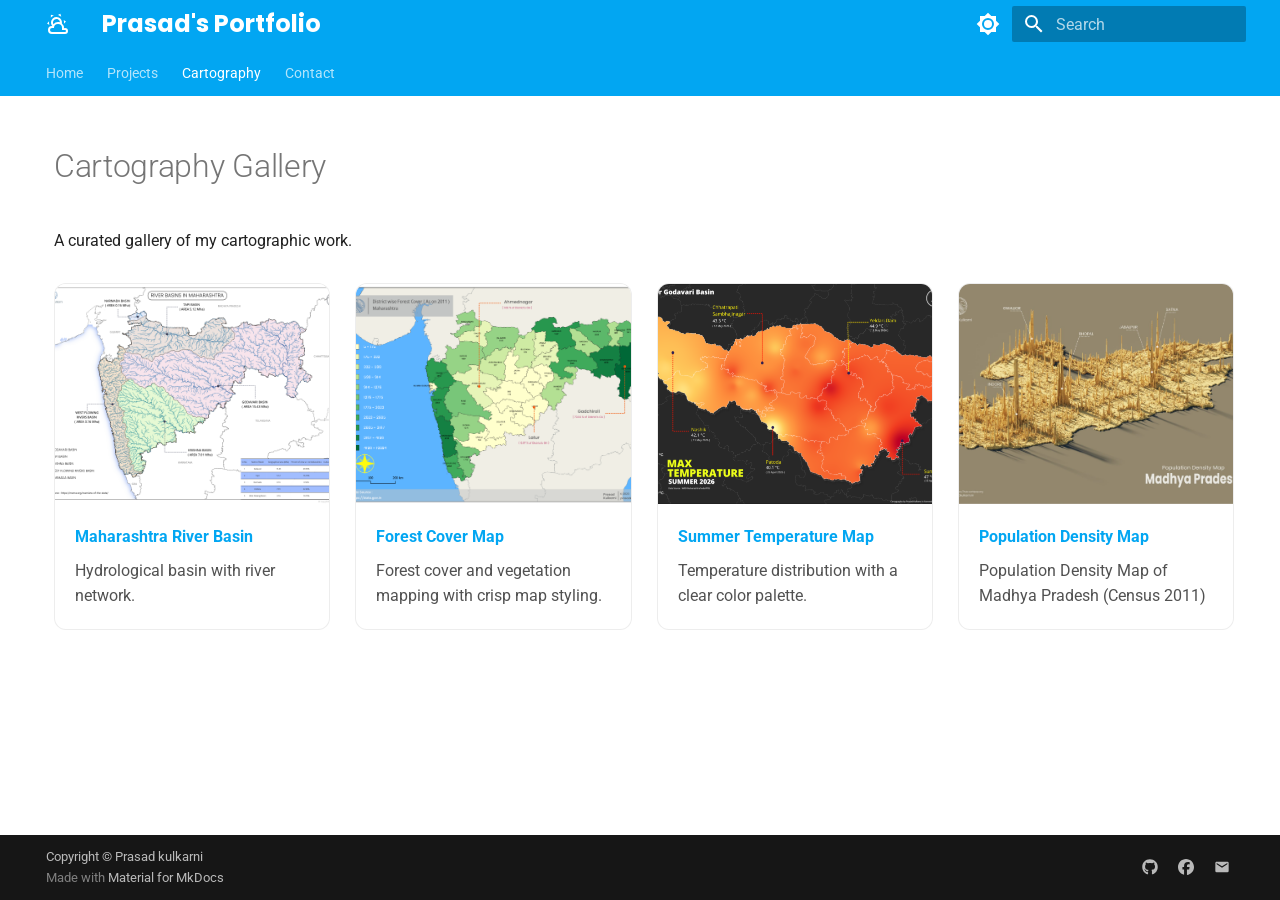
==== cartography/index.html @ f1de68cf "Deployed 03bf643 with MkDocs version: 1.6.1" ====
<!doctype html>
<html lang="en" class="no-js">
  <head>
    
      <meta charset="utf-8">
      <meta name="viewport" content="width=device-width,initial-scale=1">
      
        <meta name="description" content="Portfolio of Prasad Kulkarni — GIS, Remote Sensing, and Spatial Data Science">
      
      
        <meta name="author" content="Prasad Kulkarni">
      
      
      
        <link rel="prev" href="../projects/Daily-Rainfall-From-IMD-Gridded-Data/">
      
      
        <link rel="next" href="../contact/">
      
      
        
      
      
      <link rel="icon" href="../assets/images/favicon.png">
      <meta name="generator" content="mkdocs-1.6.1, mkdocs-material-9.7.6">
    
    
      
        <title>Cartography - Prasad's Portfolio</title>
      
    
    
      <link rel="stylesheet" href="../assets/stylesheets/main.484c7ddc.min.css">
      
        
        <link rel="stylesheet" href="../assets/stylesheets/palette.ab4e12ef.min.css">
      
      


    
    
      
    
    
      
        
        
        <link rel="preconnect" href="https://fonts.gstatic.com" crossorigin>
        <link rel="stylesheet" href="https://fonts.googleapis.com/css?family=Roboto:300,300i,400,400i,700,700i%7CRoboto+Mono:400,400i,700,700i&display=fallback">
        <style>:root{--md-text-font:"Roboto";--md-code-font:"Roboto Mono"}</style>
      
    
    
      <link rel="stylesheet" href="../assets/css/extra.css">
    
    <script>__md_scope=new URL("..",location),__md_hash=e=>[...e].reduce(((e,_)=>(e<<5)-e+_.charCodeAt(0)),0),__md_get=(e,_=localStorage,t=__md_scope)=>JSON.parse(_.getItem(t.pathname+"."+e)),__md_set=(e,_,t=localStorage,a=__md_scope)=>{try{t.setItem(a.pathname+"."+e,JSON.stringify(_))}catch(e){}}</script>
    
      

    
    
  </head>
  
  
    
    
      
    
    
    
    
    <body dir="ltr" data-md-color-scheme="default" data-md-color-primary="light-blue" data-md-color-accent="indigo">
  
    
    <input class="md-toggle" data-md-toggle="drawer" type="checkbox" id="__drawer" autocomplete="off">
    <input class="md-toggle" data-md-toggle="search" type="checkbox" id="__search" autocomplete="off">
    <label class="md-overlay" for="__drawer"></label>
    <div data-md-component="skip">
      
        
        <a href="#cartography-gallery" class="md-skip">
          Skip to content
        </a>
      
    </div>
    <div data-md-component="announce">
      
    </div>
    
    
      

<header class="md-header" data-md-component="header">
  <nav class="md-header__inner md-grid" aria-label="Header">
    <a href=".." title="Prasad&#39;s Portfolio" class="md-header__button md-logo" aria-label="Prasad's Portfolio" data-md-component="logo">
      
  
  <svg xmlns="http://www.w3.org/2000/svg" viewBox="0 0 24 24"><path d="M12.74 5.47c2.36 1.03 3.61 3.56 3.18 5.99A6 6 0 0 1 18 16v.17a3 3 0 0 1 1-.17 3 3 0 0 1 3 3 3 3 0 0 1-3 3H6a4 4 0 0 1-4-4 4 4 0 0 1 4-4h.27C5 12.45 4.6 10.24 5.5 8.26a5.49 5.49 0 0 1 7.24-2.79m-.81 1.83c-1.77-.8-3.84.01-4.62 1.77-.46 1.02-.38 2.15.1 3.06A5.99 5.99 0 0 1 12 10c.7 0 1.38.12 2 .34a3.51 3.51 0 0 0-2.07-3.04m1.62-3.66c-.55-.24-1.1-.41-1.67-.52l2.49-1.3.9 2.89a7.7 7.7 0 0 0-1.72-1.07m-7.46.8c-.49.35-.92.75-1.29 1.19l.11-2.81 2.96.68c-.62.21-1.22.53-1.78.94M18 9.71c-.09-.59-.22-1.16-.41-1.71l2.38 1.5-2.05 2.23c.11-.65.13-1.33.08-2.02M3.04 11.3c.07.6.2 1.17.39 1.7l-2.37-1.5L3.1 9.28c-.1.65-.13 1.33-.06 2.02M19 18h-3v-2a4 4 0 0 0-4-4 4 4 0 0 0-4 4H6a2 2 0 0 0-2 2 2 2 0 0 0 2 2h13a1 1 0 0 0 1-1 1 1 0 0 0-1-1"/></svg>

    </a>
    <label class="md-header__button md-icon" for="__drawer">
      
      <svg xmlns="http://www.w3.org/2000/svg" viewBox="0 0 24 24"><path d="M3 6h18v2H3zm0 5h18v2H3zm0 5h18v2H3z"/></svg>
    </label>
    <div class="md-header__title" data-md-component="header-title">
      <div class="md-header__ellipsis">
        <div class="md-header__topic">
          <span class="md-ellipsis">
            Prasad's Portfolio
          </span>
        </div>
        <div class="md-header__topic" data-md-component="header-topic">
          <span class="md-ellipsis">
            
              Cartography
            
          </span>
        </div>
      </div>
    </div>
    
      
        <form class="md-header__option" data-md-component="palette">
  
    
    
    
    <input class="md-option" data-md-color-media="" data-md-color-scheme="default" data-md-color-primary="light-blue" data-md-color-accent="indigo"  aria-label="Switch to dark mode"  type="radio" name="__palette" id="__palette_0">
    
      <label class="md-header__button md-icon" title="Switch to dark mode" for="__palette_1" hidden>
        <svg xmlns="http://www.w3.org/2000/svg" viewBox="0 0 24 24"><path d="M12 8a4 4 0 0 0-4 4 4 4 0 0 0 4 4 4 4 0 0 0 4-4 4 4 0 0 0-4-4m0 10a6 6 0 0 1-6-6 6 6 0 0 1 6-6 6 6 0 0 1 6 6 6 6 0 0 1-6 6m8-9.31V4h-4.69L12 .69 8.69 4H4v4.69L.69 12 4 15.31V20h4.69L12 23.31 15.31 20H20v-4.69L23.31 12z"/></svg>
      </label>
    
  
    
    
    
    <input class="md-option" data-md-color-media="" data-md-color-scheme="slate" data-md-color-primary="black" data-md-color-accent="indigo"  aria-label="Switch to light mode"  type="radio" name="__palette" id="__palette_1">
    
      <label class="md-header__button md-icon" title="Switch to light mode" for="__palette_0" hidden>
        <svg xmlns="http://www.w3.org/2000/svg" viewBox="0 0 24 24"><path d="M12 18c-.89 0-1.74-.2-2.5-.55C11.56 16.5 13 14.42 13 12s-1.44-4.5-3.5-5.45C10.26 6.2 11.11 6 12 6a6 6 0 0 1 6 6 6 6 0 0 1-6 6m8-9.31V4h-4.69L12 .69 8.69 4H4v4.69L.69 12 4 15.31V20h4.69L12 23.31 15.31 20H20v-4.69L23.31 12z"/></svg>
      </label>
    
  
</form>
      
    
    
      <script>var palette=__md_get("__palette");if(palette&&palette.color){if("(prefers-color-scheme)"===palette.color.media){var media=matchMedia("(prefers-color-scheme: light)"),input=document.querySelector(media.matches?"[data-md-color-media='(prefers-color-scheme: light)']":"[data-md-color-media='(prefers-color-scheme: dark)']");palette.color.media=input.getAttribute("data-md-color-media"),palette.color.scheme=input.getAttribute("data-md-color-scheme"),palette.color.primary=input.getAttribute("data-md-color-primary"),palette.color.accent=input.getAttribute("data-md-color-accent")}for(var[key,value]of Object.entries(palette.color))document.body.setAttribute("data-md-color-"+key,value)}</script>
    
    
    
      
      
        <label class="md-header__button md-icon" for="__search">
          
          <svg xmlns="http://www.w3.org/2000/svg" viewBox="0 0 24 24"><path d="M9.5 3A6.5 6.5 0 0 1 16 9.5c0 1.61-.59 3.09-1.56 4.23l.27.27h.79l5 5-1.5 1.5-5-5v-.79l-.27-.27A6.52 6.52 0 0 1 9.5 16 6.5 6.5 0 0 1 3 9.5 6.5 6.5 0 0 1 9.5 3m0 2C7 5 5 7 5 9.5S7 14 9.5 14 14 12 14 9.5 12 5 9.5 5"/></svg>
        </label>
        <div class="md-search" data-md-component="search" role="dialog">
  <label class="md-search__overlay" for="__search"></label>
  <div class="md-search__inner" role="search">
    <form class="md-search__form" name="search">
      <input type="text" class="md-search__input" name="query" aria-label="Search" placeholder="Search" autocapitalize="off" autocorrect="off" autocomplete="off" spellcheck="false" data-md-component="search-query" required>
      <label class="md-search__icon md-icon" for="__search">
        
        <svg xmlns="http://www.w3.org/2000/svg" viewBox="0 0 24 24"><path d="M9.5 3A6.5 6.5 0 0 1 16 9.5c0 1.61-.59 3.09-1.56 4.23l.27.27h.79l5 5-1.5 1.5-5-5v-.79l-.27-.27A6.52 6.52 0 0 1 9.5 16 6.5 6.5 0 0 1 3 9.5 6.5 6.5 0 0 1 9.5 3m0 2C7 5 5 7 5 9.5S7 14 9.5 14 14 12 14 9.5 12 5 9.5 5"/></svg>
        
        <svg xmlns="http://www.w3.org/2000/svg" viewBox="0 0 24 24"><path d="M20 11v2H8l5.5 5.5-1.42 1.42L4.16 12l7.92-7.92L13.5 5.5 8 11z"/></svg>
      </label>
      <nav class="md-search__options" aria-label="Search">
        
        <button type="reset" class="md-search__icon md-icon" title="Clear" aria-label="Clear" tabindex="-1">
          
          <svg xmlns="http://www.w3.org/2000/svg" viewBox="0 0 24 24"><path d="M19 6.41 17.59 5 12 10.59 6.41 5 5 6.41 10.59 12 5 17.59 6.41 19 12 13.41 17.59 19 19 17.59 13.41 12z"/></svg>
        </button>
      </nav>
      
    </form>
    <div class="md-search__output">
      <div class="md-search__scrollwrap" tabindex="0" data-md-scrollfix>
        <div class="md-search-result" data-md-component="search-result">
          <div class="md-search-result__meta">
            Initializing search
          </div>
          <ol class="md-search-result__list" role="presentation"></ol>
        </div>
      </div>
    </div>
  </div>
</div>
      
    
    
  </nav>
  
</header>
    
    <div class="md-container" data-md-component="container">
      
      
        
          
            
<nav class="md-tabs" aria-label="Tabs" data-md-component="tabs">
  <div class="md-grid">
    <ul class="md-tabs__list">
      
        
  
  
  
  
    <li class="md-tabs__item">
      <a href=".." class="md-tabs__link">
        
  
  
    
  
  Home

      </a>
    </li>
  

      
        
  
  
  
  
    
    
      <li class="md-tabs__item">
        <a href="../projects/" class="md-tabs__link">
          
  
  
  Projects

        </a>
      </li>
    
  

      
        
  
  
  
    
  
  
    <li class="md-tabs__item md-tabs__item--active">
      <a href="./" class="md-tabs__link">
        
  
  
    
  
  Cartography

      </a>
    </li>
  

      
        
  
  
  
  
    <li class="md-tabs__item">
      <a href="../contact/" class="md-tabs__link">
        
  
  
    
  
  Contact

      </a>
    </li>
  

      
    </ul>
  </div>
</nav>
          
        
      
      <main class="md-main" data-md-component="main">
        <div class="md-main__inner md-grid">
          
            
              
                
              
              <div class="md-sidebar md-sidebar--primary" data-md-component="sidebar" data-md-type="navigation" >
                <div class="md-sidebar__scrollwrap">
                  <div class="md-sidebar__inner">
                    


  


<nav class="md-nav md-nav--primary md-nav--lifted" aria-label="Navigation" data-md-level="0">
  <label class="md-nav__title" for="__drawer">
    <a href=".." title="Prasad&#39;s Portfolio" class="md-nav__button md-logo" aria-label="Prasad's Portfolio" data-md-component="logo">
      
  
  <svg xmlns="http://www.w3.org/2000/svg" viewBox="0 0 24 24"><path d="M12.74 5.47c2.36 1.03 3.61 3.56 3.18 5.99A6 6 0 0 1 18 16v.17a3 3 0 0 1 1-.17 3 3 0 0 1 3 3 3 3 0 0 1-3 3H6a4 4 0 0 1-4-4 4 4 0 0 1 4-4h.27C5 12.45 4.6 10.24 5.5 8.26a5.49 5.49 0 0 1 7.24-2.79m-.81 1.83c-1.77-.8-3.84.01-4.62 1.77-.46 1.02-.38 2.15.1 3.06A5.99 5.99 0 0 1 12 10c.7 0 1.38.12 2 .34a3.51 3.51 0 0 0-2.07-3.04m1.62-3.66c-.55-.24-1.1-.41-1.67-.52l2.49-1.3.9 2.89a7.7 7.7 0 0 0-1.72-1.07m-7.46.8c-.49.35-.92.75-1.29 1.19l.11-2.81 2.96.68c-.62.21-1.22.53-1.78.94M18 9.71c-.09-.59-.22-1.16-.41-1.71l2.38 1.5-2.05 2.23c.11-.65.13-1.33.08-2.02M3.04 11.3c.07.6.2 1.17.39 1.7l-2.37-1.5L3.1 9.28c-.1.65-.13 1.33-.06 2.02M19 18h-3v-2a4 4 0 0 0-4-4 4 4 0 0 0-4 4H6a2 2 0 0 0-2 2 2 2 0 0 0 2 2h13a1 1 0 0 0 1-1 1 1 0 0 0-1-1"/></svg>

    </a>
    Prasad's Portfolio
  </label>
  
  <ul class="md-nav__list" data-md-scrollfix>
    
      
      
  
  
  
  
    <li class="md-nav__item">
      <a href=".." class="md-nav__link">
        
  
  
  <span class="md-ellipsis">
    
  
    Home
  

    
  </span>
  
  

      </a>
    </li>
  

    
      
      
  
  
  
  
    
    
    
    
      
      
    
    
    <li class="md-nav__item md-nav__item--nested">
      
        
        
        <input class="md-nav__toggle md-toggle " type="checkbox" id="__nav_2" >
        
          
          <label class="md-nav__link" for="__nav_2" id="__nav_2_label" tabindex="0">
            
  
  
  <span class="md-ellipsis">
    
  
    Projects
  

    
  </span>
  
  

            <span class="md-nav__icon md-icon"></span>
          </label>
        
        <nav class="md-nav" data-md-level="1" aria-labelledby="__nav_2_label" aria-expanded="false">
          <label class="md-nav__title" for="__nav_2">
            <span class="md-nav__icon md-icon"></span>
            
  
    Projects
  

          </label>
          <ul class="md-nav__list" data-md-scrollfix>
            
              
                
  
  
  
  
    <li class="md-nav__item">
      <a href="../projects/" class="md-nav__link">
        
  
  
  <span class="md-ellipsis">
    
  
    All Projects
  

    
  </span>
  
  

      </a>
    </li>
  

              
            
              
                
  
  
  
  
    <li class="md-nav__item">
      <a href="../projects/godavari-flood/" class="md-nav__link">
        
  
  
  <span class="md-ellipsis">
    
  
    Flood Mapping Project
  

    
  </span>
  
  

      </a>
    </li>
  

              
            
              
                
  
  
  
  
    <li class="md-nav__item">
      <a href="../projects/Daily-Rainfall-From-IMD-Gridded-Data/" class="md-nav__link">
        
  
  
  <span class="md-ellipsis">
    
  
    Daily Rainfall Data Download from IMD
  

    
  </span>
  
  

      </a>
    </li>
  

              
            
          </ul>
        </nav>
      
    </li>
  

    
      
      
  
  
    
  
  
  
    <li class="md-nav__item md-nav__item--active">
      
      <input class="md-nav__toggle md-toggle" type="checkbox" id="__toc">
      
      
        
      
      
      <a href="./" class="md-nav__link md-nav__link--active">
        
  
  
  <span class="md-ellipsis">
    
  
    Cartography
  

    
  </span>
  
  

      </a>
      
    </li>
  

    
      
      
  
  
  
  
    <li class="md-nav__item">
      <a href="../contact/" class="md-nav__link">
        
  
  
  <span class="md-ellipsis">
    
  
    Contact
  

    
  </span>
  
  

      </a>
    </li>
  

    
  </ul>
</nav>
                  </div>
                </div>
              </div>
            
            
              
                
              
              <div class="md-sidebar md-sidebar--secondary" data-md-component="sidebar" data-md-type="toc" hidden>
                <div class="md-sidebar__scrollwrap">
                  <div class="md-sidebar__inner">
                    

<nav class="md-nav md-nav--secondary" aria-label="Table of contents">
  
  
  
    
  
  
</nav>
                  </div>
                </div>
              </div>
            
          
          
            <div class="md-content" data-md-component="content">
              
              <article class="md-content__inner md-typeset">
                
                  
  




<style>
.md-sidebar {
  display: none !important;
}
.md-main {
  margin-left: 0 !important;
  width: 100% !important;
}
</style>

<h1 id="cartography-gallery">Cartography Gallery</h1>
<p>A curated gallery of my cartographic work.</p>
<div class="cartography-grid">
  <div class="cartography-card">
    <a href="#lightbox-1" class="cartography-link">
      <img src="/assets/images/cartography/maharashtra_river_basins.png" alt="Maharashtra Basin">
    </a>
    <div class="cartography-caption">
      <strong>Maharashtra River Basin</strong>
      <p>Hydrological basin with river network.</p>
    </div>
  </div>

  <div class="cartography-card">
    <a href="#lightbox-2" class="cartography-link">
      <img src="/assets/images/cartography/Maharashtra_Forest_Cover.png" alt="Maharashtra Forest Cover">
    </a>
    <div class="cartography-caption">
      <strong>Forest Cover Map</strong>
      <p>Forest cover and vegetation mapping with crisp map styling.</p>
    </div>
  </div>

  <div class="cartography-card">
    <a href="#lightbox-3" class="cartography-link">
      <img src="/assets/images/cartography/Summer_temperature_2026_publish.png" alt="Summer Temperature 2026">
    </a>
    <div class="cartography-caption">
      <strong>Summer Temperature Map</strong>
      <p>Temperature distribution with a clear color palette.</p>
    </div>
  </div>

  <div class="cartography-card">
    <a href="#lightbox-4" class="cartography-link">
      <img src="/assets/images/cartography/madhyapradesh.jpg" alt="Madhya Pradesh Map">
    </a>
    <div class="cartography-caption">
      <strong>Population Density Map</strong>
      <p>Population Density Map of Madhya Pradesh (Census 2011)</p>
    </div>
  </div>
</div>

<div id="lightbox-1" class="cartography-lightbox">
  <a href="#" class="cartography-close">×</a>
  <a href="#lightbox-4" class="cartography-nav cartography-prev">‹ Prev</a>
  <img src="/assets/images/cartography/maharashtra_river_basins.png" alt="Maharashtra Basin Large">
  <a href="#lightbox-2" class="cartography-nav cartography-next">Next ›</a>
</div>

<div id="lightbox-2" class="cartography-lightbox">
  <a href="#" class="cartography-close">×</a>
  <a href="#lightbox-1" class="cartography-nav cartography-prev">‹ Prev</a>
  <img src="/assets/images/cartography/Maharashtra_Forest_Cover.png" alt="Maharashtra Forest Cover Large">
  <a href="#lightbox-3" class="cartography-nav cartography-next">Next ›</a>
</div>

<div id="lightbox-3" class="cartography-lightbox">
  <a href="#" class="cartography-close">×</a>
  <a href="#lightbox-2" class="cartography-nav cartography-prev">‹ Prev</a>
  <img src="/assets/images/cartography/Summer_temperature_2026_publish.png" alt="Summer Temperature 2026 Large">
  <a href="#lightbox-4" class="cartography-nav cartography-next">Next ›</a>
</div>

<div id="lightbox-4" class="cartography-lightbox">
  <a href="#" class="cartography-close">×</a>
  <a href="#lightbox-3" class="cartography-nav cartography-prev">‹ Prev</a>
  <img src="/assets/images/cartography/madhyapradesh.jpg" alt="Madhya Pradesh Map Large">
  <a href="#lightbox-1" class="cartography-nav cartography-next">Next ›</a>
</div>







  
  




  



                
              </article>
            </div>
          
          
<script>var target=document.getElementById(location.hash.slice(1));target&&target.name&&(target.checked=target.name.startsWith("__tabbed_"))</script>
        </div>
        
          <button type="button" class="md-top md-icon" data-md-component="top" hidden>
  
  <svg xmlns="http://www.w3.org/2000/svg" viewBox="0 0 24 24"><path d="M13 20h-2V8l-5.5 5.5-1.42-1.42L12 4.16l7.92 7.92-1.42 1.42L13 8z"/></svg>
  Back to top
</button>
        
      </main>
      
        <footer class="md-footer">
  
  <div class="md-footer-meta md-typeset">
    <div class="md-footer-meta__inner md-grid">
      <div class="md-copyright">
  
    <div class="md-copyright__highlight">
      Copyright &copy; Prasad kulkarni
    </div>
  
  
    Made with
    <a href="https://squidfunk.github.io/mkdocs-material/" target="_blank" rel="noopener">
      Material for MkDocs
    </a>
  
</div>
      
        
<div class="md-social">
  
    
    
    
    
      
      
    
    <a href="https://github.com/kulprasad2007" target="_blank" rel="noopener" title="github.com" class="md-social__link">
      <svg xmlns="http://www.w3.org/2000/svg" viewBox="0 0 512 512"><!--! Font Awesome Free 7.1.0 by @fontawesome - https://fontawesome.com License - https://fontawesome.com/license/free (Icons: CC BY 4.0, Fonts: SIL OFL 1.1, Code: MIT License) Copyright 2025 Fonticons, Inc.--><path d="M173.9 397.4c0 2-2.3 3.6-5.2 3.6-3.3.3-5.6-1.3-5.6-3.6 0-2 2.3-3.6 5.2-3.6 3-.3 5.6 1.3 5.6 3.6m-31.1-4.5c-.7 2 1.3 4.3 4.3 4.9 2.6 1 5.6 0 6.2-2s-1.3-4.3-4.3-5.2c-2.6-.7-5.5.3-6.2 2.3m44.2-1.7c-2.9.7-4.9 2.6-4.6 4.9.3 2 2.9 3.3 5.9 2.6 2.9-.7 4.9-2.6 4.6-4.6-.3-1.9-3-3.2-5.9-2.9M252.8 8C114.1 8 8 113.3 8 252c0 110.9 69.8 205.8 169.5 239.2 12.8 2.3 17.3-5.6 17.3-12.1 0-6.2-.3-40.4-.3-61.4 0 0-70 15-84.7-29.8 0 0-11.4-29.1-27.8-36.6 0 0-22.9-15.7 1.6-15.4 0 0 24.9 2 38.6 25.8 21.9 38.6 58.6 27.5 72.9 20.9 2.3-16 8.8-27.1 16-33.7-55.9-6.2-112.3-14.3-112.3-110.5 0-27.5 7.6-41.3 23.6-58.9-2.6-6.5-11.1-33.3 2.6-67.9 20.9-6.5 69 27 69 27 20-5.6 41.5-8.5 62.8-8.5s42.8 2.9 62.8 8.5c0 0 48.1-33.6 69-27 13.7 34.7 5.2 61.4 2.6 67.9 16 17.7 25.8 31.5 25.8 58.9 0 96.5-58.9 104.2-114.8 110.5 9.2 7.9 17 22.9 17 46.4 0 33.7-.3 75.4-.3 83.6 0 6.5 4.6 14.4 17.3 12.1C436.2 457.8 504 362.9 504 252 504 113.3 391.5 8 252.8 8M105.2 352.9c-1.3 1-1 3.3.7 5.2 1.6 1.6 3.9 2.3 5.2 1 1.3-1 1-3.3-.7-5.2-1.6-1.6-3.9-2.3-5.2-1m-10.8-8.1c-.7 1.3.3 2.9 2.3 3.9 1.6 1 3.6.7 4.3-.7.7-1.3-.3-2.9-2.3-3.9-2-.6-3.6-.3-4.3.7m32.4 35.6c-1.6 1.3-1 4.3 1.3 6.2 2.3 2.3 5.2 2.6 6.5 1 1.3-1.3.7-4.3-1.3-6.2-2.2-2.3-5.2-2.6-6.5-1m-11.4-14.7c-1.6 1-1.6 3.6 0 5.9s4.3 3.3 5.6 2.3c1.6-1.3 1.6-3.9 0-6.2-1.4-2.3-4-3.3-5.6-2"/></svg>
    </a>
  
    
    
    
    
      
      
    
    <a href="https://facebook.com/kulprasad2007" target="_blank" rel="noopener" title="facebook.com" class="md-social__link">
      <svg xmlns="http://www.w3.org/2000/svg" viewBox="0 0 512 512"><!--! Font Awesome Free 7.1.0 by @fontawesome - https://fontawesome.com License - https://fontawesome.com/license/free (Icons: CC BY 4.0, Fonts: SIL OFL 1.1, Code: MIT License) Copyright 2025 Fonticons, Inc.--><path d="M512 256C512 114.6 397.4 0 256 0S0 114.6 0 256c0 120 82.7 220.8 194.2 248.5V334.2h-52.8V256h52.8v-33.7c0-87.1 39.4-127.5 125-127.5 16.2 0 44.2 3.2 55.7 6.4V172c-6-.6-16.5-1-29.6-1-42 0-58.2 15.9-58.2 57.2V256h83.6l-14.4 78.2H287v175.9C413.8 494.8 512 386.9 512 256"/></svg>
    </a>
  
    
    
    
    
    <a href="mailto:kulprasad2024@outlook.com" target="_blank" rel="noopener" title="" class="md-social__link">
      <svg xmlns="http://www.w3.org/2000/svg" viewBox="0 0 24 24"><path d="m20 8-8 5-8-5V6l8 5 8-5m0-2H4c-1.11 0-2 .89-2 2v12a2 2 0 0 0 2 2h16a2 2 0 0 0 2-2V6a2 2 0 0 0-2-2"/></svg>
    </a>
  
</div>
      
    </div>
  </div>
</footer>
      
    </div>
    <div class="md-dialog" data-md-component="dialog">
      <div class="md-dialog__inner md-typeset"></div>
    </div>
    
    
    
      
      
      <script id="__config" type="application/json">{"annotate": null, "base": "..", "features": ["navigation.tabs", "navigation.top", "content.code.copy"], "search": "../assets/javascripts/workers/search.2c215733.min.js", "tags": null, "translations": {"clipboard.copied": "Copied to clipboard", "clipboard.copy": "Copy to clipboard", "search.result.more.one": "1 more on this page", "search.result.more.other": "# more on this page", "search.result.none": "No matching documents", "search.result.one": "1 matching document", "search.result.other": "# matching documents", "search.result.placeholder": "Type to start searching", "search.result.term.missing": "Missing", "select.version": "Select version"}, "version": null}</script>
    
    
      <script src="../assets/javascripts/bundle.79ae519e.min.js"></script>
      
    
  </body>
</html>
---- assets/stylesheets/main.484c7ddc.min.css ----
@charset "UTF-8";html{-webkit-text-size-adjust:none;-moz-text-size-adjust:none;text-size-adjust:none;box-sizing:border-box}*,:after,:before{box-sizing:inherit}@media (prefers-reduced-motion){*,:after,:before{transition:none!important}}body{margin:0}a,button,input,label{-webkit-tap-highlight-color:transparent}a{color:inherit;text-decoration:none}hr{border:0;box-sizing:initial;display:block;height:.05rem;overflow:visible;padding:0}small{font-size:80%}sub,sup{line-height:1em}img{border-style:none}table{border-collapse:initial;border-spacing:0}td,th{font-weight:400;vertical-align:top}button{background:#0000;border:0;font-family:inherit;font-size:inherit;margin:0;padding:0}input{border:0;outline:none}:root{--md-primary-fg-color:#4051b5;--md-primary-fg-color--light:#5d6cc0;--md-primary-fg-color--dark:#303fa1;--md-primary-bg-color:#fff;--md-primary-bg-color--light:#ffffffb3;--md-accent-fg-color:#526cfe;--md-accent-fg-color--transparent:#526cfe1a;--md-accent-bg-color:#fff;--md-accent-bg-color--light:#ffffffb3}[data-md-color-scheme=default]{color-scheme:light}[data-md-color-scheme=default] img[src$="#gh-dark-mode-only"],[data-md-color-scheme=default] img[src$="#only-dark"]{display:none}:root,[data-md-color-scheme=default]{--md-hue:225deg;--md-default-fg-color:#000000de;--md-default-fg-color--light:#0000008a;--md-default-fg-color--lighter:#00000052;--md-default-fg-color--lightest:#00000012;--md-default-bg-color:#fff;--md-default-bg-color--light:#ffffffb3;--md-default-bg-color--lighter:#ffffff4d;--md-default-bg-color--lightest:#ffffff1f;--md-code-fg-color:#36464e;--md-code-bg-color:#f5f5f5;--md-code-bg-color--light:#f5f5f5b3;--md-code-bg-color--lighter:#f5f5f54d;--md-code-hl-color:#4287ff;--md-code-hl-color--light:#4287ff1a;--md-code-hl-number-color:#d52a2a;--md-code-hl-special-color:#db1457;--md-code-hl-function-color:#a846b9;--md-code-hl-constant-color:#6e59d9;--md-code-hl-keyword-color:#3f6ec6;--md-code-hl-string-color:#1c7d4d;--md-code-hl-name-color:var(--md-code-fg-color);--md-code-hl-operator-color:var(--md-default-fg-color--light);--md-code-hl-punctuation-color:var(--md-default-fg-color--light);--md-code-hl-comment-color:var(--md-default-fg-color--light);--md-code-hl-generic-color:var(--md-default-fg-color--light);--md-code-hl-variable-color:var(--md-default-fg-color--light);--md-typeset-color:var(--md-default-fg-color);--md-typeset-a-color:var(--md-primary-fg-color);--md-typeset-del-color:#f5503d26;--md-typeset-ins-color:#0bd57026;--md-typeset-kbd-color:#fafafa;--md-typeset-kbd-accent-color:#fff;--md-typeset-kbd-border-color:#b8b8b8;--md-typeset-mark-color:#ffff0080;--md-typeset-table-color:#0000001f;--md-typeset-table-color--light:rgba(0,0,0,.035);--md-admonition-fg-color:var(--md-default-fg-color);--md-admonition-bg-color:var(--md-default-bg-color);--md-warning-fg-color:#000000de;--md-warning-bg-color:#ff9;--md-footer-fg-color:#fff;--md-footer-fg-color--light:#ffffffb3;--md-footer-fg-color--lighter:#ffffff73;--md-footer-bg-color:#000000de;--md-footer-bg-color--dark:#00000052;--md-shadow-z1:0 0.2rem 0.5rem #0000000d,0 0 0.05rem #0000001a;--md-shadow-z2:0 0.2rem 0.5rem #0000001a,0 0 0.05rem #00000040;--md-shadow-z3:0 0.2rem 0.5rem #0003,0 0 0.05rem #00000059}.md-icon svg{fill:currentcolor;display:block;height:1.2rem;width:1.2rem}body{-webkit-font-smoothing:antialiased;-moz-osx-font-smoothing:grayscale;--md-text-font-family:var(--md-text-font,_),-apple-system,BlinkMacSystemFont,Helvetica,Arial,sans-serif;--md-code-font-family:var(--md-code-font,_),SFMono-Regular,Consolas,Menlo,monospace}aside,body,input{font-feature-settings:"kern","liga";color:var(--md-typeset-color);font-family:var(--md-text-font-family)}code,kbd,pre{font-feature-settings:"kern";font-family:var(--md-code-font-family)}:root{--md-typeset-table-sort-icon:url('data:image/svg+xml;charset=utf-8,<svg xmlns="http://www.w3.org/2000/svg" viewBox="0 0 24 24"><path d="m18 21-4-4h3V7h-3l4-4 4 4h-3v10h3M2 19v-2h10v2M2 13v-2h7v2M2 7V5h4v2z"/></svg>');--md-typeset-table-sort-icon--asc:url('data:image/svg+xml;charset=utf-8,<svg xmlns="http://www.w3.org/2000/svg" viewBox="0 0 24 24"><path d="M19 17h3l-4 4-4-4h3V3h2M2 17h10v2H2M6 5v2H2V5m0 6h7v2H2z"/></svg>');--md-typeset-table-sort-icon--desc:url('data:image/svg+xml;charset=utf-8,<svg xmlns="http://www.w3.org/2000/svg" viewBox="0 0 24 24"><path d="M19 7h3l-4-4-4 4h3v14h2M2 17h10v2H2M6 5v2H2V5m0 6h7v2H2z"/></svg>')}.md-typeset{-webkit-print-color-adjust:exact;color-adjust:exact;font-size:.8rem;line-height:1.6;overflow-wrap:break-word}@media print{.md-typeset{font-size:.68rem}}.md-typeset blockquote,.md-typeset dl,.md-typeset figure,.md-typeset ol,.md-typeset pre,.md-typeset ul{margin-bottom:1em;margin-top:1em}.md-typeset h1{color:var(--md-default-fg-color--light);font-size:2em;line-height:1.3;margin:0 0 1.25em}.md-typeset h1,.md-typeset h2{font-weight:300;letter-spacing:-.01em}.md-typeset h2{font-size:1.5625em;line-height:1.4;margin:1.6em 0 .64em}.md-typeset h3{font-size:1.25em;font-weight:400;letter-spacing:-.01em;line-height:1.5;margin:1.6em 0 .8em}.md-typeset h2+h3{margin-top:.8em}.md-typeset h4{font-weight:700;letter-spacing:-.01em;margin:1em 0}.md-typeset h5,.md-typeset h6{color:var(--md-default-fg-color--light);font-size:.8em;font-weight:700;letter-spacing:-.01em;margin:1.25em 0}.md-typeset h5{text-transform:uppercase}.md-typeset h5 code{text-transform:none}.md-typeset hr{border-bottom:.05rem solid var(--md-default-fg-color--lightest);display:flow-root;margin:1.5em 0}.md-typeset a{color:var(--md-typeset-a-color);word-break:break-word}.md-typeset a,.md-typeset a:before{transition:color 125ms}.md-typeset a:focus,.md-typeset a:hover{color:var(--md-accent-fg-color)}.md-typeset a:focus code,.md-typeset a:hover code{background-color:var(--md-accent-fg-color--transparent);color:var(--md-accent-fg-color)}.md-typeset a code{color:var(--md-typeset-a-color)}.md-typeset a.focus-visible{outline-color:var(--md-accent-fg-color);outline-offset:.2rem}.md-typeset code,.md-typeset kbd,.md-typeset pre{color:var(--md-code-fg-color);direction:ltr;font-variant-ligatures:none;transition:background-color 125ms}@media print{.md-typeset code,.md-typeset kbd,.md-typeset pre{white-space:pre-wrap}}.md-typeset code{background-color:var(--md-code-bg-color);border-radius:.1rem;-webkit-box-decoration-break:clone;box-decoration-break:clone;font-size:.85em;padding:0 .2941176471em;transition:color 125ms,background-color 125ms;word-break:break-word}.md-typeset code:not(.focus-visible){-webkit-tap-highlight-color:transparent;outline:none}.md-typeset pre{display:flow-root;line-height:1.4;position:relative}.md-typeset pre>code{-webkit-box-decoration-break:slice;box-decoration-break:slice;box-shadow:none;display:block;margin:0;outline-color:var(--md-accent-fg-color);overflow:auto;padding:.7720588235em 1.1764705882em;scrollbar-color:var(--md-default-fg-color--lighter) #0000;scrollbar-width:thin;touch-action:auto;word-break:normal}.md-typeset pre>code:hover{scrollbar-color:var(--md-accent-fg-color) #0000}.md-typeset pre>code::-webkit-scrollbar{height:.2rem;width:.2rem}.md-typeset pre>code::-webkit-scrollbar-thumb{background-color:var(--md-default-fg-color--lighter)}.md-typeset pre>code::-webkit-scrollbar-thumb:hover{background-color:var(--md-accent-fg-color)}.md-typeset kbd{background-color:var(--md-typeset-kbd-color);border-radius:.1rem;box-shadow:0 .1rem 0 .05rem var(--md-typeset-kbd-border-color),0 .1rem 0 var(--md-typeset-kbd-border-color),0 -.1rem .2rem var(--md-typeset-kbd-accent-color) inset;color:var(--md-default-fg-color);display:inline-block;font-size:.75em;padding:0 .6666666667em;vertical-align:text-top;word-break:break-word}.md-typeset mark{background-color:var(--md-typeset-mark-color);-webkit-box-decoration-break:clone;box-decoration-break:clone;color:inherit;word-break:break-word}.md-typeset abbr{cursor:help;text-decoration:none}.md-typeset [data-preview],.md-typeset abbr{border-bottom:.05rem dotted var(--md-default-fg-color--light)}.md-typeset small{opacity:.75}[dir=ltr] .md-typeset sub,[dir=ltr] .md-typeset sup{margin-left:.078125em}[dir=rtl] .md-typeset sub,[dir=rtl] .md-typeset sup{margin-right:.078125em}[dir=ltr] .md-typeset blockquote{padding-left:.6rem}[dir=rtl] .md-typeset blockquote{padding-right:.6rem}[dir=ltr] .md-typeset blockquote{border-left:.2rem solid var(--md-default-fg-color--lighter)}[dir=rtl] .md-typeset blockquote{border-right:.2rem solid var(--md-default-fg-color--lighter)}.md-typeset blockquote{color:var(--md-default-fg-color--light);margin-left:0;margin-right:0}.md-typeset ul{list-style-type:disc}.md-typeset ul[type]{list-style-type:revert-layer}[dir=ltr] .md-typeset ol,[dir=ltr] .md-typeset ul{margin-left:.625em}[dir=rtl] .md-typeset ol,[dir=rtl] .md-typeset ul{margin-right:.625em}.md-typeset ol,.md-typeset ul{padding:0}.md-typeset ol:not([hidden]),.md-typeset ul:not([hidden]){display:flow-root}.md-typeset ol ol,.md-typeset ul ol{list-style-type:lower-alpha}.md-typeset ol ol ol,.md-typeset ul ol ol{list-style-type:lower-roman}.md-typeset ol ol ol ol,.md-typeset ul ol ol ol{list-style-type:upper-alpha}.md-typeset ol ol ol ol ol,.md-typeset ul ol ol ol ol{list-style-type:upper-roman}.md-typeset ol[type],.md-typeset ul[type]{list-style-type:revert-layer}[dir=ltr] .md-typeset ol li,[dir=ltr] .md-typeset ul li{margin-left:1.25em}[dir=rtl] .md-typeset ol li,[dir=rtl] .md-typeset ul li{margin-right:1.25em}.md-typeset ol li,.md-typeset ul li{margin-bottom:.5em}.md-typeset ol li blockquote,.md-typeset ol li p,.md-typeset ul li blockquote,.md-typeset ul li p{margin:.5em 0}.md-typeset ol li:last-child,.md-typeset ul li:last-child{margin-bottom:0}[dir=ltr] .md-typeset ol li ol,[dir=ltr] .md-typeset ol li ul,[dir=ltr] .md-typeset ul li ol,[dir=ltr] .md-typeset ul li ul{margin-left:.625em}[dir=rtl] .md-typeset ol li ol,[dir=rtl] .md-typeset ol li ul,[dir=rtl] .md-typeset ul li ol,[dir=rtl] .md-typeset ul li ul{margin-right:.625em}.md-typeset ol li ol,.md-typeset ol li ul,.md-typeset ul li ol,.md-typeset ul li ul{margin-bottom:.5em;margin-top:.5em}[dir=ltr] .md-typeset dd{margin-left:1.875em}[dir=rtl] .md-typeset dd{margin-right:1.875em}.md-typeset dd{margin-bottom:1.5em;margin-top:1em}.md-typeset img,.md-typeset svg,.md-typeset video{height:auto;max-width:100%}.md-typeset img[align=left]{margin:1em 1em 1em 0}.md-typeset img[align=right]{margin:1em 0 1em 1em}.md-typeset img[align]:only-child{margin-top:0}.md-typeset figure{display:flow-root;margin:1em auto;max-width:100%;text-align:center;width:fit-content}.md-typeset figure img{display:block;margin:0 auto}.md-typeset figcaption{font-style:italic;margin:1em auto;max-width:24rem}.md-typeset iframe{max-width:100%}.md-typeset table:not([class]){background-color:var(--md-default-bg-color);border:.05rem solid var(--md-typeset-table-color);border-radius:.1rem;display:inline-block;font-size:.64rem;max-width:100%;overflow:auto;touch-action:auto}@media print{.md-typeset table:not([class]){display:table}}.md-typeset table:not([class])+*{margin-top:1.5em}.md-typeset table:not([class]) td>:first-child,.md-typeset table:not([class]) th>:first-child{margin-top:0}.md-typeset table:not([class]) td>:last-child,.md-typeset table:not([class]) th>:last-child{margin-bottom:0}.md-typeset table:not([class]) td:not([align]),.md-typeset table:not([class]) th:not([align]){text-align:left}[dir=rtl] .md-typeset table:not([class]) td:not([align]),[dir=rtl] .md-typeset table:not([class]) th:not([align]){text-align:right}.md-typeset table:not([class]) th{font-weight:700;min-width:5rem;padding:.9375em 1.25em;vertical-align:top}.md-typeset table:not([class]) td{border-top:.05rem solid var(--md-typeset-table-color);padding:.9375em 1.25em;vertical-align:top}.md-typeset table:not([class]) tbody tr{transition:background-color 125ms}.md-typeset table:not([class]) tbody tr:hover{background-color:var(--md-typeset-table-color--light);box-shadow:0 .05rem 0 var(--md-default-bg-color) inset}.md-typeset table:not([class]) a{word-break:normal}.md-typeset table th[role=columnheader]{cursor:pointer}[dir=ltr] .md-typeset table th[role=columnheader]:after{margin-left:.5em}[dir=rtl] .md-typeset table th[role=columnheader]:after{margin-right:.5em}.md-typeset table th[role=columnheader]:after{content:"";display:inline-block;height:1.2em;-webkit-mask-image:var(--md-typeset-table-sort-icon);mask-image:var(--md-typeset-table-sort-icon);-webkit-mask-repeat:no-repeat;mask-repeat:no-repeat;-webkit-mask-size:contain;mask-size:contain;transition:background-color 125ms;vertical-align:text-bottom;width:1.2em}.md-typeset table th[role=columnheader]:hover:after{background-color:var(--md-default-fg-color--lighter)}.md-typeset table th[role=columnheader][aria-sort=ascending]:after{background-color:var(--md-default-fg-color--light);-webkit-mask-image:var(--md-typeset-table-sort-icon--asc);mask-image:var(--md-typeset-table-sort-icon--asc)}.md-typeset table th[role=columnheader][aria-sort=descending]:after{background-color:var(--md-default-fg-color--light);-webkit-mask-image:var(--md-typeset-table-sort-icon--desc);mask-image:var(--md-typeset-table-sort-icon--desc)}.md-typeset__scrollwrap{margin:1em -.8rem;overflow-x:auto;touch-action:auto}.md-typeset__table{display:inline-block;margin-bottom:.5em;padding:0 .8rem}@media print{.md-typeset__table{display:block}}html .md-typeset__table table{display:table;margin:0;overflow:hidden;width:100%}@media screen and (max-width:44.984375em){.md-content__inner>pre{margin:1em -.8rem}.md-content__inner>pre code{border-radius:0}}.md-typeset .md-author{border-radius:100%;display:block;flex-shrink:0;height:1.6rem;overflow:hidden;position:relative;transition:color 125ms,transform 125ms;width:1.6rem}.md-typeset .md-author img{display:block}.md-typeset .md-author--more{background:var(--md-default-fg-color--lightest);color:var(--md-default-fg-color--lighter);font-size:.6rem;font-weight:700;line-height:1.6rem;text-align:center}.md-typeset .md-author--long{height:2.4rem;width:2.4rem}.md-typeset a.md-author{transform:scale(1)}.md-typeset a.md-author img{border-radius:100%;filter:grayscale(100%) opacity(75%);transition:filter 125ms}.md-typeset a.md-author:focus,.md-typeset a.md-author:hover{transform:scale(1.1);z-index:1}.md-typeset a.md-author:focus img,.md-typeset a.md-author:hover img{filter:grayscale(0)}.md-banner{background-color:var(--md-footer-bg-color);color:var(--md-footer-fg-color);overflow:auto}@media print{.md-banner{display:none}}.md-banner--warning{background-color:var(--md-warning-bg-color);color:var(--md-warning-fg-color)}.md-banner__inner{font-size:.7rem;margin:.6rem auto;padding:0 .8rem}[dir=ltr] .md-banner__button{float:right}[dir=rtl] .md-banner__button{float:left}.md-banner__button{color:inherit;cursor:pointer;transition:opacity .25s}.no-js .md-banner__button{display:none}.md-banner__button:hover{opacity:.7}html{font-size:125%;height:100%;overflow-x:hidden}@media screen and (min-width:100em){html{font-size:137.5%}}@media screen and (min-width:125em){html{font-size:150%}}body{background-color:var(--md-default-bg-color);display:flex;flex-direction:column;font-size:.5rem;min-height:100%;position:relative;width:100%}@media print{body{display:block}}@media screen and (max-width:59.984375em){body[data-md-scrolllock]{position:fixed}}.md-grid{margin-left:auto;margin-right:auto;max-width:61rem}.md-container{display:flex;flex-direction:column;flex-grow:1}@media print{.md-container{display:block}}.md-main{flex-grow:1}.md-main__inner{display:flex;height:100%;margin-top:1.5rem}.md-ellipsis{overflow:hidden;text-overflow:ellipsis}.md-toggle{display:none}.md-option{height:0;opacity:0;position:absolute;width:0}.md-option:checked+label:not([hidden]){display:block}.md-option.focus-visible+label{outline-color:var(--md-accent-fg-color);outline-style:auto}.md-skip{background-color:var(--md-default-fg-color);border-radius:.1rem;color:var(--md-default-bg-color);font-size:.64rem;margin:.5rem;opacity:0;outline-color:var(--md-accent-fg-color);padding:.3rem .5rem;position:fixed;transform:translateY(.4rem);z-index:-1}.md-skip:focus{opacity:1;transform:translateY(0);transition:transform .25s cubic-bezier(.4,0,.2,1),opacity 175ms 75ms;z-index:10}@page{margin:25mm}:root{--md-clipboard-icon:url('data:image/svg+xml;charset=utf-8,<svg xmlns="http://www.w3.org/2000/svg" viewBox="0 0 24 24"><path d="M19 21H8V7h11m0-2H8a2 2 0 0 0-2 2v14a2 2 0 0 0 2 2h11a2 2 0 0 0 2-2V7a2 2 0 0 0-2-2m-3-4H4a2 2 0 0 0-2 2v14h2V3h12z"/></svg>')}.md-clipboard{border-radius:.1rem;color:var(--md-default-fg-color--lightest);cursor:pointer;height:1.5em;outline-color:var(--md-accent-fg-color);outline-offset:.1rem;transition:color .25s;width:1.5em;z-index:1}@media print{.md-clipboard{display:none}}.md-clipboard:not(.focus-visible){-webkit-tap-highlight-color:transparent;outline:none}:hover>.md-clipboard{color:var(--md-default-fg-color--light)}.md-clipboard:focus,.md-clipboard:hover{color:var(--md-accent-fg-color)}.md-clipboard:after{background-color:currentcolor;content:"";display:block;height:1.125em;margin:0 auto;-webkit-mask-image:var(--md-clipboard-icon);mask-image:var(--md-clipboard-icon);-webkit-mask-position:center;mask-position:center;-webkit-mask-repeat:no-repeat;mask-repeat:no-repeat;-webkit-mask-size:contain;mask-size:contain;width:1.125em}.md-clipboard--inline{cursor:pointer}.md-clipboard--inline code{transition:color .25s,background-color .25s}.md-clipboard--inline:focus code,.md-clipboard--inline:hover code{background-color:var(--md-accent-fg-color--transparent);color:var(--md-accent-fg-color)}:root{--md-code-select-icon:url('data:image/svg+xml;charset=utf-8,<svg xmlns="http://www.w3.org/2000/svg" viewBox="0 0 24 24"><path d="M19 19h-4v2h4c1.1 0 2-.9 2-2v-4h-2m0-12h-4v2h4v4h2V5c0-1.1-.9-2-2-2M5 5h4V3H5c-1.1 0-2 .9-2 2v4h2m0 6H3v4c0 1.1.9 2 2 2h4v-2H5zm2-4h2v2H7zm4 0h2v2h-2zm4 0h2v2h-2zM7 7h2v2H7zm4 0h2v2h-2zm4 0h2v2h-2zm-8 8h2v2H7zm4 0h2v2h-2zm4 0h2v2h-2z"/></svg>');--md-code-copy-icon:url('data:image/svg+xml;charset=utf-8,<svg xmlns="http://www.w3.org/2000/svg" viewBox="0 0 24 24"><path d="M19 21H8V7h11m0-2H8a2 2 0 0 0-2 2v14a2 2 0 0 0 2 2h11a2 2 0 0 0 2-2V7a2 2 0 0 0-2-2m-3-4H4a2 2 0 0 0-2 2v14h2V3h12z"/></svg>')}.md-typeset .md-code__content{display:grid}.md-code__nav{background-color:var(--md-code-bg-color--lighter);border-radius:.1rem;display:flex;gap:.2rem;padding:.2rem;position:absolute;right:.25em;top:.25em;transition:background-color .25s;z-index:1}:hover>.md-code__nav{background-color:var(--md-code-bg-color--light)}.md-code__button{color:var(--md-default-fg-color--lightest);cursor:pointer;display:block;height:1.5em;outline-color:var(--md-accent-fg-color);outline-offset:.1rem;transition:color .25s;width:1.5em}:hover>*>.md-code__button{color:var(--md-default-fg-color--light)}.md-code__button.focus-visible,.md-code__button:hover{color:var(--md-accent-fg-color)}.md-code__button--active{color:var(--md-default-fg-color)!important}.md-code__button:after{background-color:currentcolor;content:"";display:block;height:1.125em;margin:0 auto;-webkit-mask-position:center;mask-position:center;-webkit-mask-repeat:no-repeat;mask-repeat:no-repeat;-webkit-mask-size:contain;mask-size:contain;width:1.125em}.md-code__button[data-md-type=select]:after{-webkit-mask-image:var(--md-code-select-icon);mask-image:var(--md-code-select-icon)}.md-code__button[data-md-type=copy]:after{-webkit-mask-image:var(--md-code-copy-icon);mask-image:var(--md-code-copy-icon)}@keyframes consent{0%{opacity:0;transform:translateY(100%)}to{opacity:1;transform:translateY(0)}}@keyframes overlay{0%{opacity:0}to{opacity:1}}.md-consent__overlay{animation:overlay .25s both;-webkit-backdrop-filter:blur(.1rem);backdrop-filter:blur(.1rem);background-color:#0000008a;height:100%;opacity:1;position:fixed;top:0;width:100%;z-index:5}.md-consent__inner{animation:consent .5s cubic-bezier(.1,.7,.1,1) both;background-color:var(--md-default-bg-color);border:0;border-radius:.1rem;bottom:0;box-shadow:0 0 .2rem #0000001a,0 .2rem .4rem #0003;max-height:100%;overflow:auto;padding:0;position:fixed;width:100%;z-index:5}.md-consent__form{padding:.8rem}.md-consent__settings{display:none;margin:1em 0}input:checked+.md-consent__settings{display:block}.md-consent__controls{margin-bottom:.8rem}.md-typeset .md-consent__controls .md-button{display:inline}@media screen and (max-width:44.984375em){.md-typeset .md-consent__controls .md-button{display:block;margin-top:.4rem;text-align:center;width:100%}}.md-consent label{cursor:pointer}.md-content{flex-grow:1;min-width:0}.md-content__inner{margin:0 .8rem 1.2rem;padding-top:.6rem}@media screen and (min-width:76.25em){[dir=ltr] .md-sidebar--primary:not([hidden])~.md-content>.md-content__inner{margin-left:1.2rem}[dir=ltr] .md-sidebar--secondary:not([hidden])~.md-content>.md-content__inner,[dir=rtl] .md-sidebar--primary:not([hidden])~.md-content>.md-content__inner{margin-right:1.2rem}[dir=rtl] .md-sidebar--secondary:not([hidden])~.md-content>.md-content__inner{margin-left:1.2rem}}.md-content__inner:before{content:"";display:block;height:.4rem}.md-content__inner>:last-child{margin-bottom:0}[dir=ltr] .md-content__button{float:right}[dir=rtl] .md-content__button{float:left}[dir=ltr] .md-content__button{margin-left:.4rem}[dir=rtl] .md-content__button{margin-right:.4rem}.md-content__button{margin:.4rem 0;padding:0}@media print{.md-content__button{display:none}}.md-typeset .md-content__button{color:var(--md-default-fg-color--lighter)}.md-content__button svg{display:inline;vertical-align:top}[dir=rtl] .md-content__button svg{transform:scaleX(-1)}[dir=ltr] .md-dialog{right:.8rem}[dir=rtl] .md-dialog{left:.8rem}.md-dialog{background-color:var(--md-default-fg-color);border-radius:.1rem;bottom:.8rem;box-shadow:var(--md-shadow-z3);min-width:11.1rem;opacity:0;padding:.4rem .6rem;pointer-events:none;position:fixed;transform:translateY(100%);transition:transform 0ms .4s,opacity .4s;z-index:4}@media print{.md-dialog{display:none}}.md-dialog--active{opacity:1;pointer-events:auto;transform:translateY(0);transition:transform .4s cubic-bezier(.075,.85,.175,1),opacity .4s}.md-dialog__inner{color:var(--md-default-bg-color);font-size:.7rem}.md-feedback{margin:2em 0 1em;text-align:center}.md-feedback fieldset{border:none;margin:0;padding:0}.md-feedback__title{font-weight:700;margin:1em auto}.md-feedback__inner{position:relative}.md-feedback__list{display:flex;flex-wrap:wrap;place-content:baseline center;position:relative}.md-feedback__list:hover .md-icon:not(:disabled){color:var(--md-default-fg-color--lighter)}:disabled .md-feedback__list{min-height:1.8rem}.md-feedback__icon{color:var(--md-default-fg-color--light);cursor:pointer;flex-shrink:0;margin:0 .1rem;transition:color 125ms}.md-feedback__icon:not(:disabled).md-icon:hover{color:var(--md-accent-fg-color)}.md-feedback__icon:disabled{color:var(--md-default-fg-color--lightest);pointer-events:none}.md-feedback__note{opacity:0;position:relative;transform:translateY(.4rem);transition:transform .4s cubic-bezier(.1,.7,.1,1),opacity .15s}.md-feedback__note>*{margin:0 auto;max-width:16rem}:disabled .md-feedback__note{opacity:1;transform:translateY(0)}@media print{.md-feedback{display:none}}.md-footer{background-color:var(--md-footer-bg-color);color:var(--md-footer-fg-color)}@media print{.md-footer{display:none}}.md-footer__inner{justify-content:space-between;overflow:auto;padding:.2rem}.md-footer__inner:not([hidden]){display:flex}.md-footer__link{align-items:end;display:flex;flex-grow:0.01;margin-bottom:.4rem;margin-top:1rem;max-width:100%;outline-color:var(--md-accent-fg-color);overflow:hidden;transition:opacity .25s}.md-footer__link:focus,.md-footer__link:hover{opacity:.7}[dir=rtl] .md-footer__link svg{transform:scaleX(-1)}@media screen and (max-width:44.984375em){.md-footer__link--prev{flex-shrink:0}.md-footer__link--prev .md-footer__title{display:none}}[dir=ltr] .md-footer__link--next{margin-left:auto}[dir=rtl] .md-footer__link--next{margin-right:auto}.md-footer__link--next{text-align:right}[dir=rtl] .md-footer__link--next{text-align:left}.md-footer__title{flex-grow:1;font-size:.9rem;margin-bottom:.7rem;max-width:calc(100% - 2.4rem);padding:0 1rem;white-space:nowrap}.md-footer__button{margin:.2rem;padding:.4rem}.md-footer__direction{font-size:.64rem;opacity:.7}.md-footer-meta{background-color:var(--md-footer-bg-color--dark)}.md-footer-meta__inner{display:flex;flex-wrap:wrap;justify-content:space-between;padding:.2rem}html .md-footer-meta.md-typeset a{color:var(--md-footer-fg-color--light)}html .md-footer-meta.md-typeset a:focus,html .md-footer-meta.md-typeset a:hover{color:var(--md-footer-fg-color)}.md-copyright{color:var(--md-footer-fg-color--lighter);font-size:.64rem;margin:auto .6rem;padding:.4rem 0;width:100%}@media screen and (min-width:45em){.md-copyright{width:auto}}.md-copyright__highlight{color:var(--md-footer-fg-color--light)}.md-social{display:inline-flex;gap:.2rem;margin:0 .4rem;padding:.2rem 0 .6rem}@media screen and (min-width:45em){.md-social{padding:.6rem 0}}.md-social__link{display:inline-block;height:1.6rem;text-align:center;width:1.6rem}.md-social__link:before{line-height:1.9}.md-social__link svg{fill:currentcolor;max-height:.8rem;vertical-align:-25%}.md-typeset .md-button{border:.1rem solid;border-radius:.1rem;color:var(--md-primary-fg-color);cursor:pointer;display:inline-block;font-weight:700;padding:.625em 2em;transition:color 125ms,background-color 125ms,border-color 125ms}.md-typeset .md-button--primary{background-color:var(--md-primary-fg-color);border-color:var(--md-primary-fg-color);color:var(--md-primary-bg-color)}.md-typeset .md-button:focus,.md-typeset .md-button:hover{background-color:var(--md-accent-fg-color);border-color:var(--md-accent-fg-color);color:var(--md-accent-bg-color)}[dir=ltr] .md-typeset .md-input{border-top-left-radius:.1rem}[dir=ltr] .md-typeset .md-input,[dir=rtl] .md-typeset .md-input{border-top-right-radius:.1rem}[dir=rtl] .md-typeset .md-input{border-top-left-radius:.1rem}.md-typeset .md-input{border-bottom:.1rem solid var(--md-default-fg-color--lighter);box-shadow:var(--md-shadow-z1);font-size:.8rem;height:1.8rem;padding:0 .6rem;transition:border .25s,box-shadow .25s}.md-typeset .md-input:focus,.md-typeset .md-input:hover{border-bottom-color:var(--md-accent-fg-color);box-shadow:var(--md-shadow-z2)}.md-typeset .md-input--stretch{width:100%}.md-header{background-color:var(--md-primary-fg-color);box-shadow:0 0 .2rem #0000,0 .2rem .4rem #0000;color:var(--md-primary-bg-color);display:block;left:0;position:sticky;right:0;top:0;z-index:4}@media print{.md-header{display:none}}.md-header[hidden]{transform:translateY(-100%);transition:transform .25s cubic-bezier(.8,0,.6,1),box-shadow .25s}.md-header--shadow{box-shadow:0 0 .2rem #0000001a,0 .2rem .4rem #0003;transition:transform .25s cubic-bezier(.1,.7,.1,1),box-shadow .25s}.md-header__inner{align-items:center;display:flex;padding:0 .2rem}.md-header__button{color:currentcolor;cursor:pointer;margin:.2rem;outline-color:var(--md-accent-fg-color);padding:.4rem;position:relative;transition:opacity .25s;vertical-align:middle;z-index:1}.md-header__button:hover{opacity:.7}.md-header__button:not([hidden]){display:inline-block}.md-header__button:not(.focus-visible){-webkit-tap-highlight-color:transparent;outline:none}.md-header__button.md-logo{margin:.2rem;padding:.4rem}@media screen and (max-width:76.234375em){.md-header__button.md-logo{display:none}}.md-header__button.md-logo img,.md-header__button.md-logo svg{fill:currentcolor;display:block;height:1.2rem;width:auto}@media screen and (min-width:60em){.md-header__button[for=__search]{display:none}}.no-js .md-header__button[for=__search]{display:none}[dir=rtl] .md-header__button[for=__search] svg{transform:scaleX(-1)}@media screen and (min-width:76.25em){.md-header__button[for=__drawer]{display:none}}.md-header__topic{display:flex;max-width:100%;position:absolute;transition:transform .4s cubic-bezier(.1,.7,.1,1),opacity .15s;white-space:nowrap}.md-header__topic+.md-header__topic{opacity:0;pointer-events:none;transform:translateX(1.25rem);transition:transform .4s cubic-bezier(1,.7,.1,.1),opacity .15s;z-index:-1}[dir=rtl] .md-header__topic+.md-header__topic{transform:translateX(-1.25rem)}.md-header__topic:first-child{font-weight:700}[dir=ltr] .md-header__title{margin-left:1rem;margin-right:.4rem}[dir=rtl] .md-header__title{margin-left:.4rem;margin-right:1rem}.md-header__title{flex-grow:1;font-size:.9rem;height:2.4rem;line-height:2.4rem}.md-header__title--active .md-header__topic{opacity:0;pointer-events:none;transform:translateX(-1.25rem);transition:transform .4s cubic-bezier(1,.7,.1,.1),opacity .15s;z-index:-1}[dir=rtl] .md-header__title--active .md-header__topic{transform:translateX(1.25rem)}.md-header__title--active .md-header__topic+.md-header__topic{opacity:1;pointer-events:auto;transform:translateX(0);transition:transform .4s cubic-bezier(.1,.7,.1,1),opacity .15s;z-index:0}.md-header__title>.md-header__ellipsis{height:100%;position:relative;width:100%}.md-header__option{display:flex;flex-shrink:0;max-width:100%;transition:max-width 0ms .25s,opacity .25s .25s;white-space:nowrap}[data-md-toggle=search]:checked~.md-header .md-header__option{max-width:0;opacity:0;transition:max-width 0ms,opacity 0ms}.md-header__option>input{bottom:0}.md-header__source{display:none}@media screen and (min-width:60em){[dir=ltr] .md-header__source{margin-left:1rem}[dir=rtl] .md-header__source{margin-right:1rem}.md-header__source{display:block;max-width:11.7rem;width:11.7rem}}@media screen and (min-width:76.25em){[dir=ltr] .md-header__source{margin-left:1.4rem}[dir=rtl] .md-header__source{margin-right:1.4rem}}.md-meta{color:var(--md-default-fg-color--light);font-size:.7rem;line-height:1.3}.md-meta__list{display:inline-flex;flex-wrap:wrap;list-style:none;margin:0;padding:0}.md-meta__item:not(:last-child):after{content:"·";margin-left:.2rem;margin-right:.2rem}.md-meta__link{color:var(--md-typeset-a-color)}.md-meta__link:focus,.md-meta__link:hover{color:var(--md-accent-fg-color)}.md-draft{background-color:#ff1744;border-radius:.125em;color:#fff;display:inline-block;font-weight:700;padding-left:.5714285714em;padding-right:.5714285714em}:root{--md-nav-icon--prev:url('data:image/svg+xml;charset=utf-8,<svg xmlns="http://www.w3.org/2000/svg" viewBox="0 0 24 24"><path d="M20 11v2H8l5.5 5.5-1.42 1.42L4.16 12l7.92-7.92L13.5 5.5 8 11z"/></svg>');--md-nav-icon--next:url('data:image/svg+xml;charset=utf-8,<svg xmlns="http://www.w3.org/2000/svg" viewBox="0 0 24 24"><path d="M8.59 16.58 13.17 12 8.59 7.41 10 6l6 6-6 6z"/></svg>');--md-toc-icon:url('data:image/svg+xml;charset=utf-8,<svg xmlns="http://www.w3.org/2000/svg" viewBox="0 0 24 24"><path d="M3 9h14V7H3zm0 4h14v-2H3zm0 4h14v-2H3zm16 0h2v-2h-2zm0-10v2h2V7zm0 6h2v-2h-2z"/></svg>')}.md-nav{font-size:.7rem;line-height:1.3}.md-nav__title{color:var(--md-default-fg-color--light);display:block;font-weight:700;overflow:hidden;padding:0 .6rem;text-overflow:ellipsis}.md-nav__title .md-nav__button{display:none}.md-nav__title .md-nav__button img{height:100%;width:auto}.md-nav__title .md-nav__button.md-logo img,.md-nav__title .md-nav__button.md-logo svg{fill:currentcolor;display:block;height:2.4rem;max-width:100%;object-fit:contain;width:auto}.md-nav__list{list-style:none;margin:0;padding:0}.md-nav__link{align-items:flex-start;display:flex;gap:.4rem;margin-top:.625em;scroll-snap-align:start;transition:color 125ms}.md-nav__link--passed,.md-nav__link--passed code{color:var(--md-default-fg-color--light)}.md-nav__item .md-nav__link--active,.md-nav__item .md-nav__link--active code{color:var(--md-typeset-a-color)}.md-nav__link .md-ellipsis{position:relative}.md-nav__link .md-ellipsis code{word-break:normal}[dir=ltr] .md-nav__link .md-icon:last-child{margin-left:auto}[dir=rtl] .md-nav__link .md-icon:last-child{margin-right:auto}.md-nav__link .md-typeset{font-size:.7rem;line-height:1.3}.md-nav__link svg{fill:currentcolor;flex-shrink:0;height:1.3em;position:relative}.md-nav__link[for]:focus,.md-nav__link[for]:hover,.md-nav__link[href]:focus,.md-nav__link[href]:hover{color:var(--md-accent-fg-color);cursor:pointer}.md-nav__link[for]:focus code,.md-nav__link[for]:hover code,.md-nav__link[href]:focus code,.md-nav__link[href]:hover code{background-color:var(--md-accent-fg-color--transparent);color:var(--md-accent-fg-color)}.md-nav__link.focus-visible{outline-color:var(--md-accent-fg-color);outline-offset:.2rem}.md-nav--primary .md-nav__link[for=__toc]{display:none}.md-nav--primary .md-nav__link[for=__toc] .md-icon:after{background-color:currentcolor;display:block;height:100%;-webkit-mask-image:var(--md-toc-icon);mask-image:var(--md-toc-icon);width:100%}.md-nav--primary .md-nav__link[for=__toc]~.md-nav{display:none}.md-nav__container>.md-nav__link{margin-top:0}.md-nav__container>.md-nav__link:first-child{flex-grow:1;min-width:0}.md-nav__icon{flex-shrink:0}.md-nav__source{display:none}@media screen and (max-width:76.234375em){.md-nav--primary,.md-nav--primary .md-nav{background-color:var(--md-default-bg-color);display:flex;flex-direction:column;height:100%;left:0;position:absolute;right:0;top:0;z-index:1}.md-nav--primary .md-nav__item,.md-nav--primary .md-nav__title{font-size:.8rem;line-height:1.5}.md-nav--primary .md-nav__title{background-color:var(--md-default-fg-color--lightest);color:var(--md-default-fg-color--light);cursor:pointer;height:5.6rem;line-height:2.4rem;padding:3rem .8rem .2rem;position:relative;white-space:nowrap}[dir=ltr] .md-nav--primary .md-nav__title .md-nav__icon{left:.4rem}[dir=rtl] .md-nav--primary .md-nav__title .md-nav__icon{right:.4rem}.md-nav--primary .md-nav__title .md-nav__icon{display:block;height:1.2rem;margin:.2rem;position:absolute;top:.4rem;width:1.2rem}.md-nav--primary .md-nav__title .md-nav__icon:after{background-color:currentcolor;content:"";display:block;height:100%;-webkit-mask-image:var(--md-nav-icon--prev);mask-image:var(--md-nav-icon--prev);-webkit-mask-position:center;mask-position:center;-webkit-mask-repeat:no-repeat;mask-repeat:no-repeat;-webkit-mask-size:contain;mask-size:contain;width:100%}.md-nav--primary .md-nav__title~.md-nav__list{background-color:var(--md-default-bg-color);box-shadow:0 .05rem 0 var(--md-default-fg-color--lightest) inset;overflow-y:auto;scroll-snap-type:y mandatory;touch-action:pan-y}.md-nav--primary .md-nav__title~.md-nav__list>:first-child{border-top:0}.md-nav--primary .md-nav__title[for=__drawer]{background-color:var(--md-primary-fg-color);color:var(--md-primary-bg-color);font-weight:700}.md-nav--primary .md-nav__title .md-logo{display:block;left:.2rem;margin:.2rem;padding:.4rem;position:absolute;right:.2rem;top:.2rem}.md-nav--primary .md-nav__list{flex:1}.md-nav--primary .md-nav__item{border-top:.05rem solid var(--md-default-fg-color--lightest)}.md-nav--primary .md-nav__item--active>.md-nav__link{color:var(--md-typeset-a-color)}.md-nav--primary .md-nav__item--active>.md-nav__link:focus,.md-nav--primary .md-nav__item--active>.md-nav__link:hover{color:var(--md-accent-fg-color)}.md-nav--primary .md-nav__link{margin-top:0;padding:.6rem .8rem}.md-nav--primary .md-nav__link svg{margin-top:.1em}.md-nav--primary .md-nav__link>.md-nav__link{padding:0}[dir=ltr] .md-nav--primary .md-nav__link .md-nav__icon{margin-right:-.2rem}[dir=rtl] .md-nav--primary .md-nav__link .md-nav__icon{margin-left:-.2rem}.md-nav--primary .md-nav__link .md-nav__icon{font-size:1.2rem;height:1.2rem;width:1.2rem}.md-nav--primary .md-nav__link .md-nav__icon:after{background-color:currentcolor;content:"";display:block;height:100%;-webkit-mask-image:var(--md-nav-icon--next);mask-image:var(--md-nav-icon--next);-webkit-mask-position:center;mask-position:center;-webkit-mask-repeat:no-repeat;mask-repeat:no-repeat;-webkit-mask-size:contain;mask-size:contain;width:100%}[dir=rtl] .md-nav--primary .md-nav__icon:after{transform:scale(-1)}.md-nav--primary .md-nav--secondary .md-nav{background-color:initial;position:static}[dir=ltr] .md-nav--primary .md-nav--secondary .md-nav .md-nav__link{padding-left:1.4rem}[dir=rtl] .md-nav--primary .md-nav--secondary .md-nav .md-nav__link{padding-right:1.4rem}[dir=ltr] .md-nav--primary .md-nav--secondary .md-nav .md-nav .md-nav__link{padding-left:2rem}[dir=rtl] .md-nav--primary .md-nav--secondary .md-nav .md-nav .md-nav__link{padding-right:2rem}[dir=ltr] .md-nav--primary .md-nav--secondary .md-nav .md-nav .md-nav .md-nav__link{padding-left:2.6rem}[dir=rtl] .md-nav--primary .md-nav--secondary .md-nav .md-nav .md-nav .md-nav__link{padding-right:2.6rem}[dir=ltr] .md-nav--primary .md-nav--secondary .md-nav .md-nav .md-nav .md-nav .md-nav__link{padding-left:3.2rem}[dir=rtl] .md-nav--primary .md-nav--secondary .md-nav .md-nav .md-nav .md-nav .md-nav__link{padding-right:3.2rem}.md-nav--secondary{background-color:initial}.md-nav__toggle~.md-nav{display:flex;opacity:0;transform:translateX(100%);transition:transform .25s cubic-bezier(.8,0,.6,1),opacity 125ms 50ms}[dir=rtl] .md-nav__toggle~.md-nav{transform:translateX(-100%)}.md-nav__toggle:checked~.md-nav{opacity:1;transform:translateX(0);transition:transform .25s cubic-bezier(.4,0,.2,1),opacity 125ms 125ms}.md-nav__toggle:checked~.md-nav>.md-nav__list{backface-visibility:hidden}}@media screen and (max-width:59.984375em){.md-nav--primary .md-nav__link[for=__toc]{display:flex}.md-nav--primary .md-nav__link[for=__toc] .md-icon:after{content:""}.md-nav--primary .md-nav__link[for=__toc]+.md-nav__link{display:none}.md-nav--primary .md-nav__link[for=__toc]~.md-nav{display:flex}.md-nav__source{background-color:var(--md-primary-fg-color--dark);color:var(--md-primary-bg-color);display:block;padding:0 .2rem}}@media screen and (min-width:60em) and (max-width:76.234375em){.md-nav--integrated .md-nav__link[for=__toc]{display:flex}.md-nav--integrated .md-nav__link[for=__toc] .md-icon:after{content:""}.md-nav--integrated .md-nav__link[for=__toc]+.md-nav__link{display:none}.md-nav--integrated .md-nav__link[for=__toc]~.md-nav{display:flex}}@media screen and (min-width:60em){.md-nav{margin-bottom:-.4rem}.md-nav--secondary .md-nav__title{background:var(--md-default-bg-color);box-shadow:0 0 .4rem .4rem var(--md-default-bg-color);position:sticky;top:0;z-index:1}.md-nav--secondary .md-nav__title[for=__toc]{scroll-snap-align:start}.md-nav--secondary .md-nav__title .md-nav__icon{display:none}[dir=ltr] .md-nav--secondary .md-nav__list{padding-left:.6rem}[dir=rtl] .md-nav--secondary .md-nav__list{padding-right:.6rem}.md-nav--secondary .md-nav__list{padding-bottom:.4rem}[dir=ltr] .md-nav--secondary .md-nav__item>.md-nav__link{margin-right:.4rem}[dir=rtl] .md-nav--secondary .md-nav__item>.md-nav__link{margin-left:.4rem}}@media screen and (min-width:76.25em){.md-nav{margin-bottom:-.4rem;transition:max-height .25s cubic-bezier(.86,0,.07,1)}.md-nav--primary .md-nav__title{background:var(--md-default-bg-color);box-shadow:0 0 .4rem .4rem var(--md-default-bg-color);position:sticky;top:0;z-index:1}.md-nav--primary .md-nav__title[for=__drawer]{scroll-snap-align:start}.md-nav--primary .md-nav__title .md-nav__icon{display:none}[dir=ltr] .md-nav--primary .md-nav__list{padding-left:.6rem}[dir=rtl] .md-nav--primary .md-nav__list{padding-right:.6rem}.md-nav--primary .md-nav__list{padding-bottom:.4rem}[dir=ltr] .md-nav--primary .md-nav__item>.md-nav__link{margin-right:.4rem}[dir=rtl] .md-nav--primary .md-nav__item>.md-nav__link{margin-left:.4rem}.md-nav__toggle~.md-nav{display:grid;grid-template-rows:minmax(.4rem,0fr);opacity:0;transition:grid-template-rows .25s cubic-bezier(.86,0,.07,1),opacity .25s,visibility 0ms .25s;visibility:collapse}.md-nav__toggle~.md-nav>.md-nav__list{overflow:hidden}.md-nav__toggle.md-toggle--indeterminate~.md-nav,.md-nav__toggle:checked~.md-nav{grid-template-rows:minmax(.4rem,1fr);opacity:1;transition:grid-template-rows .25s cubic-bezier(.86,0,.07,1),opacity .15s .1s,visibility 0ms;visibility:visible}.md-nav__toggle.md-toggle--indeterminate~.md-nav{transition:none}.md-nav__item--nested>.md-nav>.md-nav__title{display:none}.md-nav__item--section{display:block;margin:1.25em 0}.md-nav__item--section:last-child{margin-bottom:0}.md-nav__item--section>.md-nav__link{font-weight:700}.md-nav__item--section>.md-nav__link[for]{color:var(--md-default-fg-color--light)}.md-nav__item--section>.md-nav__link:not(.md-nav__container){pointer-events:none}.md-nav__item--section>.md-nav__link .md-icon,.md-nav__item--section>.md-nav__link>[for]{display:none}[dir=ltr] .md-nav__item--section>.md-nav{margin-left:-.6rem}[dir=rtl] .md-nav__item--section>.md-nav{margin-right:-.6rem}.md-nav__item--section>.md-nav{display:block;opacity:1;visibility:visible}.md-nav__item--section>.md-nav>.md-nav__list>.md-nav__item{padding:0}.md-nav__icon{border-radius:100%;height:.9rem;transition:background-color .25s;width:.9rem}.md-nav__icon:hover{background-color:var(--md-accent-fg-color--transparent)}.md-nav__icon:after{background-color:currentcolor;border-radius:100%;content:"";display:inline-block;height:100%;-webkit-mask-image:var(--md-nav-icon--next);mask-image:var(--md-nav-icon--next);-webkit-mask-position:center;mask-position:center;-webkit-mask-repeat:no-repeat;mask-repeat:no-repeat;-webkit-mask-size:contain;mask-size:contain;transition:transform .25s;vertical-align:-.1rem;width:100%}[dir=rtl] .md-nav__icon:after{transform:rotate(180deg)}.md-nav__item--nested .md-nav__toggle:checked~.md-nav__link .md-nav__icon:after,.md-nav__item--nested .md-toggle--indeterminate~.md-nav__link .md-nav__icon:after{transform:rotate(90deg)}.md-nav--lifted>.md-nav__list>.md-nav__item,.md-nav--lifted>.md-nav__title{display:none}.md-nav--lifted>.md-nav__list>.md-nav__item--active{display:block}.md-nav--lifted>.md-nav__list>.md-nav__item--active>.md-nav__link{background:var(--md-default-bg-color);box-shadow:0 0 .4rem .4rem var(--md-default-bg-color);margin-top:0;position:sticky;top:0;z-index:1}.md-nav--lifted>.md-nav__list>.md-nav__item--active>.md-nav__link:not(.md-nav__container){pointer-events:none}.md-nav--lifted>.md-nav__list>.md-nav__item--active.md-nav__item--section{margin:0}[dir=ltr] .md-nav--lifted>.md-nav__list>.md-nav__item>.md-nav:not(.md-nav--secondary){margin-left:-.6rem}[dir=rtl] .md-nav--lifted>.md-nav__list>.md-nav__item>.md-nav:not(.md-nav--secondary){margin-right:-.6rem}.md-nav--lifted>.md-nav__list>.md-nav__item>[for]{color:var(--md-default-fg-color--light)}.md-nav--lifted .md-nav[data-md-level="1"]{grid-template-rows:minmax(.4rem,1fr);opacity:1;visibility:visible}[dir=ltr] .md-nav--integrated>.md-nav__list>.md-nav__item--active .md-nav--secondary{border-left:.05rem solid var(--md-primary-fg-color)}[dir=rtl] .md-nav--integrated>.md-nav__list>.md-nav__item--active .md-nav--secondary{border-right:.05rem solid var(--md-primary-fg-color)}.md-nav--integrated>.md-nav__list>.md-nav__item--active .md-nav--secondary{display:block;margin-bottom:1.25em;opacity:1;visibility:visible}.md-nav--integrated>.md-nav__list>.md-nav__item--active .md-nav--secondary>.md-nav__list{overflow:visible;padding-bottom:0}.md-nav--integrated>.md-nav__list>.md-nav__item--active .md-nav--secondary>.md-nav__title{display:none}}.md-pagination{font-size:.8rem;font-weight:700;gap:.4rem}.md-pagination,.md-pagination>*{align-items:center;display:flex;justify-content:center}.md-pagination>*{border-radius:.2rem;height:1.8rem;min-width:1.8rem;text-align:center}.md-pagination__current{background-color:var(--md-default-fg-color--lightest);color:var(--md-default-fg-color--light)}.md-pagination__link{transition:color 125ms,background-color 125ms}.md-pagination__link:focus,.md-pagination__link:hover{background-color:var(--md-accent-fg-color--transparent);color:var(--md-accent-fg-color)}.md-pagination__link:focus svg,.md-pagination__link:hover svg{color:var(--md-accent-fg-color)}.md-pagination__link.focus-visible{outline-color:var(--md-accent-fg-color);outline-offset:.2rem}.md-pagination__link svg{fill:currentcolor;color:var(--md-default-fg-color--lighter);display:block;max-height:100%;width:1.2rem}:root{--md-path-icon:url('data:image/svg+xml;charset=utf-8,<svg xmlns="http://www.w3.org/2000/svg" viewBox="0 0 24 24"><path d="M8.59 16.58 13.17 12 8.59 7.41 10 6l6 6-6 6z"/></svg>')}.md-path{font-size:.7rem;margin:0 .8rem;overflow:auto;padding-top:1.2rem}.md-path:not([hidden]){display:block}@media screen and (min-width:76.25em){.md-path{margin:0 1.2rem}}.md-path__list{align-items:center;display:flex;gap:.2rem;list-style:none;margin:0;padding:0}.md-path__item:not(:first-child){display:inline-flex;gap:.2rem;white-space:nowrap}.md-path__item:not(:first-child):before{background-color:var(--md-default-fg-color--lighter);content:"";display:inline;height:.8rem;-webkit-mask-image:var(--md-path-icon);mask-image:var(--md-path-icon);width:.8rem}.md-path__link{align-items:center;color:var(--md-default-fg-color--light);display:flex}.md-path__link:focus,.md-path__link:hover{color:var(--md-accent-fg-color)}:root{--md-post-pin-icon:url('data:image/svg+xml;charset=utf-8,<svg xmlns="http://www.w3.org/2000/svg" viewBox="0 0 24 24"><path d="M16 12V4h1V2H7v2h1v8l-2 2v2h5.2v6h1.6v-6H18v-2z"/></svg>')}.md-post__back{border-bottom:.05rem solid var(--md-default-fg-color--lightest);margin-bottom:1.2rem;padding-bottom:1.2rem}@media screen and (max-width:76.234375em){.md-post__back{display:none}}[dir=rtl] .md-post__back svg{transform:scaleX(-1)}.md-post__authors{display:flex;flex-direction:column;gap:.6rem;margin:0 .6rem 1.2rem}.md-post .md-post__meta a{transition:color 125ms}.md-post .md-post__meta a:focus,.md-post .md-post__meta a:hover{color:var(--md-accent-fg-color)}.md-post__title{color:var(--md-default-fg-color--light);font-weight:700}.md-post--excerpt{margin-bottom:3.2rem}.md-post--excerpt .md-post__header{align-items:center;display:flex;gap:.6rem;min-height:1.6rem}.md-post--excerpt .md-post__authors{align-items:center;display:inline-flex;flex-direction:row;gap:.2rem;margin:0;min-height:2.4rem}[dir=ltr] .md-post--excerpt .md-post__meta .md-meta__list{margin-right:.4rem}[dir=rtl] .md-post--excerpt .md-post__meta .md-meta__list{margin-left:.4rem}.md-post--excerpt .md-post__content>:first-child{--md-scroll-margin:6rem;margin-top:0}.md-post>.md-nav--secondary{margin:1em 0}.md-pin{background:var(--md-default-fg-color--lightest);border-radius:1rem;margin-top:-.05rem;padding:.2rem}.md-pin:after{background-color:currentcolor;content:"";display:block;height:.6rem;margin:0 auto;-webkit-mask-image:var(--md-post-pin-icon);mask-image:var(--md-post-pin-icon);-webkit-mask-position:center;mask-position:center;-webkit-mask-repeat:no-repeat;mask-repeat:no-repeat;-webkit-mask-size:contain;mask-size:contain;width:.6rem}.md-profile{align-items:center;display:flex;font-size:.7rem;gap:.6rem;line-height:1.4;width:100%}.md-profile__description{flex-grow:1}.md-content--post{display:flex}@media screen and (max-width:76.234375em){.md-content--post{flex-flow:column-reverse}}.md-content--post>.md-content__inner{flex-grow:1;min-width:0}@media screen and (min-width:76.25em){[dir=ltr] .md-content--post>.md-content__inner{margin-left:1.2rem}[dir=rtl] .md-content--post>.md-content__inner{margin-right:1.2rem}}@media screen and (max-width:76.234375em){.md-sidebar.md-sidebar--post{padding:0;position:static;width:100%}.md-sidebar.md-sidebar--post .md-sidebar__scrollwrap{overflow:visible}.md-sidebar.md-sidebar--post .md-sidebar__inner{padding:0}.md-sidebar.md-sidebar--post .md-post__meta{margin-left:.6rem;margin-right:.6rem}.md-sidebar.md-sidebar--post .md-nav__item{border:none;display:inline}.md-sidebar.md-sidebar--post .md-nav__list{display:inline-flex;flex-wrap:wrap;gap:.6rem;padding-bottom:.6rem;padding-top:.6rem}.md-sidebar.md-sidebar--post .md-nav__link{padding:0}.md-sidebar.md-sidebar--post .md-nav{height:auto;margin-bottom:0;position:static}}:root{--md-progress-value:0;--md-progress-delay:400ms}.md-progress{background:var(--md-primary-bg-color);height:.075rem;opacity:min(clamp(0,var(--md-progress-value),1),clamp(0,100 - var(--md-progress-value),1));position:fixed;top:0;transform:scaleX(calc(var(--md-progress-value)*1%));transform-origin:left;transition:transform .5s cubic-bezier(.19,1,.22,1),opacity .25s var(--md-progress-delay);width:100%;z-index:4}:root{--md-search-result-icon:url('data:image/svg+xml;charset=utf-8,<svg xmlns="http://www.w3.org/2000/svg" viewBox="0 0 24 24"><path d="M14 2H6a2 2 0 0 0-2 2v16a2 2 0 0 0 2 2h7c-.41-.25-.8-.56-1.14-.9-.33-.33-.61-.7-.86-1.1H6V4h7v5h5v1.18c.71.16 1.39.43 2 .82V8zm6.31 16.9c1.33-2.11.69-4.9-1.4-6.22-2.11-1.33-4.91-.68-6.22 1.4-1.34 2.11-.69 4.89 1.4 6.22 1.46.93 3.32.93 4.79.02L22 23.39 23.39 22zm-3.81.1a2.5 2.5 0 0 1-2.5-2.5 2.5 2.5 0 0 1 2.5-2.5 2.5 2.5 0 0 1 2.5 2.5 2.5 2.5 0 0 1-2.5 2.5"/></svg>')}.md-search{position:relative}@media screen and (min-width:60em){.md-search{padding:.2rem 0}}.no-js .md-search{display:none}.md-search__overlay{opacity:0;z-index:1}@media screen and (max-width:59.984375em){[dir=ltr] .md-search__overlay{left:-2.2rem}[dir=rtl] .md-search__overlay{right:-2.2rem}.md-search__overlay{background-color:var(--md-default-bg-color);border-radius:1rem;height:2rem;overflow:hidden;pointer-events:none;position:absolute;top:-1rem;transform-origin:center;transition:transform .3s .1s,opacity .2s .2s;width:2rem}[data-md-toggle=search]:checked~.md-header .md-search__overlay{opacity:1;transition:transform .4s,opacity .1s}}@media screen and (min-width:60em){[dir=ltr] .md-search__overlay{left:0}[dir=rtl] .md-search__overlay{right:0}.md-search__overlay{background-color:#0000008a;cursor:pointer;height:0;position:fixed;top:0;transition:width 0ms .25s,height 0ms .25s,opacity .25s;width:0}[data-md-toggle=search]:checked~.md-header .md-search__overlay{height:200vh;opacity:1;transition:width 0ms,height 0ms,opacity .25s;width:100%}}@media screen and (max-width:29.984375em){[data-md-toggle=search]:checked~.md-header .md-search__overlay{transform:scale(45)}}@media screen and (min-width:30em) and (max-width:44.984375em){[data-md-toggle=search]:checked~.md-header .md-search__overlay{transform:scale(60)}}@media screen and (min-width:45em) and (max-width:59.984375em){[data-md-toggle=search]:checked~.md-header .md-search__overlay{transform:scale(75)}}.md-search__inner{backface-visibility:hidden}@media screen and (max-width:59.984375em){[dir=ltr] .md-search__inner{left:0}[dir=rtl] .md-search__inner{right:0}.md-search__inner{height:0;opacity:0;overflow:hidden;position:fixed;top:0;transform:translateX(5%);transition:width 0ms .3s,height 0ms .3s,transform .15s cubic-bezier(.4,0,.2,1) .15s,opacity .15s .15s;width:0;z-index:2}[dir=rtl] .md-search__inner{transform:translateX(-5%)}[data-md-toggle=search]:checked~.md-header .md-search__inner{height:100%;opacity:1;transform:translateX(0);transition:width 0ms 0ms,height 0ms 0ms,transform .15s cubic-bezier(.1,.7,.1,1) .15s,opacity .15s .15s;width:100%}}@media screen and (min-width:60em){[dir=ltr] .md-search__inner{float:right}[dir=rtl] .md-search__inner{float:left}.md-search__inner{padding:.1rem 0;position:relative;transition:width .25s cubic-bezier(.1,.7,.1,1);width:11.7rem}}@media screen and (min-width:60em) and (max-width:76.234375em){[data-md-toggle=search]:checked~.md-header .md-search__inner{width:23.4rem}}@media screen and (min-width:76.25em){[data-md-toggle=search]:checked~.md-header .md-search__inner{width:34.4rem}}.md-search__form{background-color:var(--md-default-bg-color);box-shadow:0 0 .6rem #0000;height:2.4rem;position:relative;transition:color .25s,background-color .25s;z-index:2}@media screen and (min-width:60em){.md-search__form{background-color:#00000042;border-radius:.1rem;height:1.8rem}.md-search__form:hover{background-color:#ffffff1f}}[data-md-toggle=search]:checked~.md-header .md-search__form{background-color:var(--md-default-bg-color);border-radius:.1rem .1rem 0 0;box-shadow:0 0 .6rem #00000012;color:var(--md-default-fg-color)}[dir=ltr] .md-search__input{padding-left:3.6rem;padding-right:2.2rem}[dir=rtl] .md-search__input{padding-left:2.2rem;padding-right:3.6rem}.md-search__input{background:#0000;font-size:.9rem;height:100%;position:relative;text-overflow:ellipsis;width:100%;z-index:2}.md-search__input::placeholder{transition:color .25s}.md-search__input::placeholder,.md-search__input~.md-search__icon{color:var(--md-default-fg-color--light)}.md-search__input::-ms-clear{display:none}@media screen and (max-width:59.984375em){.md-search__input{font-size:.9rem;height:2.4rem;width:100%}}@media screen and (min-width:60em){[dir=ltr] .md-search__input{padding-left:2.2rem}[dir=rtl] .md-search__input{padding-right:2.2rem}.md-search__input{color:inherit;font-size:.8rem}.md-search__input::placeholder{color:var(--md-primary-bg-color--light)}.md-search__input+.md-search__icon{color:var(--md-primary-bg-color)}[data-md-toggle=search]:checked~.md-header .md-search__input{text-overflow:clip}[data-md-toggle=search]:checked~.md-header .md-search__input+.md-search__icon{color:var(--md-default-fg-color--light)}[data-md-toggle=search]:checked~.md-header .md-search__input::placeholder{color:#0000}}.md-search__icon{cursor:pointer;display:inline-block;height:1.2rem;transition:color .25s,opacity .25s;width:1.2rem}.md-search__icon:hover{opacity:.7}[dir=ltr] .md-search__icon[for=__search]{left:.5rem}[dir=rtl] .md-search__icon[for=__search]{right:.5rem}.md-search__icon[for=__search]{position:absolute;top:.3rem;z-index:2}[dir=rtl] .md-search__icon[for=__search] svg{transform:scaleX(-1)}@media screen and (max-width:59.984375em){[dir=ltr] .md-search__icon[for=__search]{left:.8rem}[dir=rtl] .md-search__icon[for=__search]{right:.8rem}.md-search__icon[for=__search]{top:.6rem}.md-search__icon[for=__search] svg:first-child{display:none}}@media screen and (min-width:60em){.md-search__icon[for=__search]{pointer-events:none}.md-search__icon[for=__search] svg:last-child{display:none}}[dir=ltr] .md-search__options{right:.5rem}[dir=rtl] .md-search__options{left:.5rem}.md-search__options{pointer-events:none;position:absolute;top:.3rem;z-index:2}@media screen and (max-width:59.984375em){[dir=ltr] .md-search__options{right:.8rem}[dir=rtl] .md-search__options{left:.8rem}.md-search__options{top:.6rem}}[dir=ltr] .md-search__options>.md-icon{margin-left:.2rem}[dir=rtl] .md-search__options>.md-icon{margin-right:.2rem}.md-search__options>.md-icon{color:var(--md-default-fg-color--light);opacity:0;transform:scale(.75);transition:transform .15s cubic-bezier(.1,.7,.1,1),opacity .15s}.md-search__options>.md-icon:not(.focus-visible){-webkit-tap-highlight-color:transparent;outline:none}[data-md-toggle=search]:checked~.md-header .md-search__input:valid~.md-search__options>.md-icon{opacity:1;pointer-events:auto;transform:scale(1)}[data-md-toggle=search]:checked~.md-header .md-search__input:valid~.md-search__options>.md-icon:hover{opacity:.7}[dir=ltr] .md-search__suggest{padding-left:3.6rem;padding-right:2.2rem}[dir=rtl] .md-search__suggest{padding-left:2.2rem;padding-right:3.6rem}.md-search__suggest{align-items:center;color:var(--md-default-fg-color--lighter);display:flex;font-size:.9rem;height:100%;opacity:0;position:absolute;top:0;transition:opacity 50ms;white-space:nowrap;width:100%}@media screen and (min-width:60em){[dir=ltr] .md-search__suggest{padding-left:2.2rem}[dir=rtl] .md-search__suggest{padding-right:2.2rem}.md-search__suggest{font-size:.8rem}}[data-md-toggle=search]:checked~.md-header .md-search__suggest{opacity:1;transition:opacity .3s .1s}[dir=ltr] .md-search__output{border-bottom-left-radius:.1rem}[dir=ltr] .md-search__output,[dir=rtl] .md-search__output{border-bottom-right-radius:.1rem}[dir=rtl] .md-search__output{border-bottom-left-radius:.1rem}.md-search__output{overflow:hidden;position:absolute;width:100%;z-index:1}@media screen and (max-width:59.984375em){.md-search__output{bottom:0;top:2.4rem}}@media screen and (min-width:60em){.md-search__output{opacity:0;top:1.9rem;transition:opacity .4s}[data-md-toggle=search]:checked~.md-header .md-search__output{box-shadow:var(--md-shadow-z3);opacity:1}}.md-search__scrollwrap{backface-visibility:hidden;background-color:var(--md-default-bg-color);height:100%;overflow-y:auto;touch-action:pan-y}@media (-webkit-max-device-pixel-ratio:1),(max-resolution:1dppx){.md-search__scrollwrap{transform:translateZ(0)}}@media screen and (min-width:60em) and (max-width:76.234375em){.md-search__scrollwrap{width:23.4rem}}@media screen and (min-width:76.25em){.md-search__scrollwrap{width:34.4rem}}@media screen and (min-width:60em){.md-search__scrollwrap{max-height:0;scrollbar-color:var(--md-default-fg-color--lighter) #0000;scrollbar-width:thin}[data-md-toggle=search]:checked~.md-header .md-search__scrollwrap{max-height:75vh}.md-search__scrollwrap:hover{scrollbar-color:var(--md-accent-fg-color) #0000}.md-search__scrollwrap::-webkit-scrollbar{height:.2rem;width:.2rem}.md-search__scrollwrap::-webkit-scrollbar-thumb{background-color:var(--md-default-fg-color--lighter)}.md-search__scrollwrap::-webkit-scrollbar-thumb:hover{background-color:var(--md-accent-fg-color)}}.md-search-result{color:var(--md-default-fg-color);word-break:break-word}.md-search-result__meta{background-color:var(--md-default-fg-color--lightest);color:var(--md-default-fg-color--light);font-size:.64rem;line-height:1.8rem;padding:0 .8rem;scroll-snap-align:start}@media screen and (min-width:60em){[dir=ltr] .md-search-result__meta{padding-left:2.2rem}[dir=rtl] .md-search-result__meta{padding-right:2.2rem}}.md-search-result__list{list-style:none;margin:0;padding:0;-webkit-user-select:none;user-select:none}.md-search-result__item{box-shadow:0 -.05rem var(--md-default-fg-color--lightest)}.md-search-result__item:first-child{box-shadow:none}.md-search-result__link{display:block;outline:none;scroll-snap-align:start;transition:background-color .25s}.md-search-result__link:focus,.md-search-result__link:hover{background-color:var(--md-accent-fg-color--transparent)}.md-search-result__link:last-child p:last-child{margin-bottom:.6rem}.md-search-result__more>summary{cursor:pointer;display:block;outline:none;position:sticky;scroll-snap-align:start;top:0;z-index:1}.md-search-result__more>summary::marker{display:none}.md-search-result__more>summary::-webkit-details-marker{display:none}.md-search-result__more>summary>div{color:var(--md-typeset-a-color);font-size:.64rem;padding:.75em .8rem;transition:color .25s,background-color .25s}@media screen and (min-width:60em){[dir=ltr] .md-search-result__more>summary>div{padding-left:2.2rem}[dir=rtl] .md-search-result__more>summary>div{padding-right:2.2rem}}.md-search-result__more>summary:focus>div,.md-search-result__more>summary:hover>div{background-color:var(--md-accent-fg-color--transparent);color:var(--md-accent-fg-color)}.md-search-result__more[open]>summary{background-color:var(--md-default-bg-color)}.md-search-result__article{overflow:hidden;padding:0 .8rem;position:relative}@media screen and (min-width:60em){[dir=ltr] .md-search-result__article{padding-left:2.2rem}[dir=rtl] .md-search-result__article{padding-right:2.2rem}}[dir=ltr] .md-search-result__icon{left:0}[dir=rtl] .md-search-result__icon{right:0}.md-search-result__icon{color:var(--md-default-fg-color--light);height:1.2rem;margin:.5rem;position:absolute;width:1.2rem}@media screen and (max-width:59.984375em){.md-search-result__icon{display:none}}.md-search-result__icon:after{background-color:currentcolor;content:"";display:inline-block;height:100%;-webkit-mask-image:var(--md-search-result-icon);mask-image:var(--md-search-result-icon);-webkit-mask-position:center;mask-position:center;-webkit-mask-repeat:no-repeat;mask-repeat:no-repeat;-webkit-mask-size:contain;mask-size:contain;width:100%}[dir=rtl] .md-search-result__icon:after{transform:scaleX(-1)}.md-search-result .md-typeset{color:var(--md-default-fg-color--light);font-size:.64rem;line-height:1.6}.md-search-result .md-typeset h1{color:var(--md-default-fg-color);font-size:.8rem;font-weight:400;line-height:1.4;margin:.55rem 0}.md-search-result .md-typeset h1 mark{text-decoration:none}.md-search-result .md-typeset h2{color:var(--md-default-fg-color);font-size:.64rem;font-weight:700;line-height:1.6;margin:.5em 0}.md-search-result .md-typeset h2 mark{text-decoration:none}.md-search-result__terms{color:var(--md-default-fg-color);display:block;font-size:.64rem;font-style:italic;margin:.5em 0}.md-search-result mark{background-color:initial;color:var(--md-accent-fg-color);text-decoration:underline}.md-select{position:relative;z-index:1}.md-select__inner{background-color:var(--md-default-bg-color);border-radius:.1rem;box-shadow:var(--md-shadow-z2);color:var(--md-default-fg-color);left:50%;margin-top:.2rem;max-height:0;opacity:0;position:absolute;top:calc(100% - .2rem);transform:translate3d(-50%,.3rem,0);transition:transform .25s 375ms,opacity .25s .25s,max-height 0ms .5s}.md-select:focus-within .md-select__inner,.md-select:hover .md-select__inner{max-height:10rem;opacity:1;transform:translate3d(-50%,0,0);transition:transform .25s cubic-bezier(.1,.7,.1,1),opacity .25s,max-height 0ms}.md-select__inner:after{border-bottom:.2rem solid #0000;border-bottom-color:var(--md-default-bg-color);border-left:.2rem solid #0000;border-right:.2rem solid #0000;border-top:0;content:"";height:0;left:50%;margin-left:-.2rem;margin-top:-.2rem;position:absolute;top:0;width:0}.md-select__list{border-radius:.1rem;font-size:.8rem;list-style-type:none;margin:0;max-height:inherit;overflow:auto;padding:0}.md-select__item{line-height:1.8rem}[dir=ltr] .md-select__link{padding-left:.6rem;padding-right:1.2rem}[dir=rtl] .md-select__link{padding-left:1.2rem;padding-right:.6rem}.md-select__link{cursor:pointer;display:block;outline:none;scroll-snap-align:start;transition:background-color .25s,color .25s;width:100%}.md-select__link:focus,.md-select__link:hover{color:var(--md-accent-fg-color)}.md-select__link:focus{background-color:var(--md-default-fg-color--lightest)}.md-sidebar{align-self:flex-start;flex-shrink:0;padding:1.2rem 0;position:sticky;top:2.4rem;width:12.1rem}@media print{.md-sidebar{display:none}}@media screen and (max-width:76.234375em){[dir=ltr] .md-sidebar--primary{left:-12.1rem}[dir=rtl] .md-sidebar--primary{right:-12.1rem}.md-sidebar--primary{background-color:var(--md-default-bg-color);display:block;height:100%;position:fixed;top:0;transform:translateX(0);transition:transform .25s cubic-bezier(.4,0,.2,1),box-shadow .25s;width:12.1rem;z-index:5}[data-md-toggle=drawer]:checked~.md-container .md-sidebar--primary{box-shadow:var(--md-shadow-z3);transform:translateX(12.1rem)}[dir=rtl] [data-md-toggle=drawer]:checked~.md-container .md-sidebar--primary{transform:translateX(-12.1rem)}.md-sidebar--primary .md-sidebar__scrollwrap{bottom:0;left:0;margin:0;overflow:hidden;position:absolute;right:0;scroll-snap-type:none;top:0}}@media screen and (min-width:76.25em){.md-sidebar{height:0}.no-js .md-sidebar{height:auto}.md-header--lifted~.md-container .md-sidebar{top:4.8rem}}.md-sidebar--secondary{display:none;order:2}@media screen and (min-width:60em){.md-sidebar--secondary{height:0}.no-js .md-sidebar--secondary{height:auto}.md-sidebar--secondary:not([hidden]){display:block}.md-sidebar--secondary .md-sidebar__scrollwrap{touch-action:pan-y}}.md-sidebar__scrollwrap{backface-visibility:hidden;margin:0 .2rem;overflow-y:auto;scrollbar-color:var(--md-default-fg-color--lighter) #0000}@media screen and (min-width:60em){.md-sidebar__scrollwrap{scrollbar-gutter:stable;scrollbar-width:thin}}.md-sidebar__scrollwrap::-webkit-scrollbar{height:.2rem;width:.2rem}.md-sidebar__scrollwrap:focus-within,.md-sidebar__scrollwrap:hover{scrollbar-color:var(--md-accent-fg-color) #0000}.md-sidebar__scrollwrap:focus-within::-webkit-scrollbar-thumb,.md-sidebar__scrollwrap:hover::-webkit-scrollbar-thumb{background-color:var(--md-default-fg-color--lighter)}.md-sidebar__scrollwrap:focus-within::-webkit-scrollbar-thumb:hover,.md-sidebar__scrollwrap:hover::-webkit-scrollbar-thumb:hover{background-color:var(--md-accent-fg-color)}@supports selector(::-webkit-scrollbar){.md-sidebar__scrollwrap{scrollbar-gutter:auto}[dir=ltr] .md-sidebar__inner{padding-right:calc(100% - 11.5rem)}[dir=rtl] .md-sidebar__inner{padding-left:calc(100% - 11.5rem)}}@media screen and (max-width:76.234375em){.md-overlay{background-color:#0000008a;height:0;opacity:0;position:fixed;top:0;transition:width 0ms .25s,height 0ms .25s,opacity .25s;width:0;z-index:5}[data-md-toggle=drawer]:checked~.md-overlay{height:100%;opacity:1;transition:width 0ms,height 0ms,opacity .25s;width:100%}}@keyframes facts{0%{height:0}to{height:.65rem}}@keyframes fact{0%{opacity:0;transform:translateY(100%)}50%{opacity:0}to{opacity:1;transform:translateY(0)}}:root{--md-source-forks-icon:url('data:image/svg+xml;charset=utf-8,<svg xmlns="http://www.w3.org/2000/svg" viewBox="0 0 16 16"><path d="M5 5.372v.878c0 .414.336.75.75.75h4.5a.75.75 0 0 0 .75-.75v-.878a2.25 2.25 0 1 1 1.5 0v.878a2.25 2.25 0 0 1-2.25 2.25h-1.5v2.128a2.251 2.251 0 1 1-1.5 0V8.5h-1.5A2.25 2.25 0 0 1 3.5 6.25v-.878a2.25 2.25 0 1 1 1.5 0M5 3.25a.75.75 0 1 0-1.5 0 .75.75 0 0 0 1.5 0m6.75.75a.75.75 0 1 0 0-1.5.75.75 0 0 0 0 1.5m-3 8.75a.75.75 0 1 0-1.5 0 .75.75 0 0 0 1.5 0"/></svg>');--md-source-repositories-icon:url('data:image/svg+xml;charset=utf-8,<svg xmlns="http://www.w3.org/2000/svg" viewBox="0 0 16 16"><path d="M2 2.5A2.5 2.5 0 0 1 4.5 0h8.75a.75.75 0 0 1 .75.75v12.5a.75.75 0 0 1-.75.75h-2.5a.75.75 0 0 1 0-1.5h1.75v-2h-8a1 1 0 0 0-.714 1.7.75.75 0 1 1-1.072 1.05A2.5 2.5 0 0 1 2 11.5Zm10.5-1h-8a1 1 0 0 0-1 1v6.708A2.5 2.5 0 0 1 4.5 9h8ZM5 12.25a.25.25 0 0 1 .25-.25h3.5a.25.25 0 0 1 .25.25v3.25a.25.25 0 0 1-.4.2l-1.45-1.087a.25.25 0 0 0-.3 0L5.4 15.7a.25.25 0 0 1-.4-.2Z"/></svg>');--md-source-stars-icon:url('data:image/svg+xml;charset=utf-8,<svg xmlns="http://www.w3.org/2000/svg" viewBox="0 0 16 16"><path d="M8 .25a.75.75 0 0 1 .673.418l1.882 3.815 4.21.612a.75.75 0 0 1 .416 1.279l-3.046 2.97.719 4.192a.751.751 0 0 1-1.088.791L8 12.347l-3.766 1.98a.75.75 0 0 1-1.088-.79l.72-4.194L.818 6.374a.75.75 0 0 1 .416-1.28l4.21-.611L7.327.668A.75.75 0 0 1 8 .25m0 2.445L6.615 5.5a.75.75 0 0 1-.564.41l-3.097.45 2.24 2.184a.75.75 0 0 1 .216.664l-.528 3.084 2.769-1.456a.75.75 0 0 1 .698 0l2.77 1.456-.53-3.084a.75.75 0 0 1 .216-.664l2.24-2.183-3.096-.45a.75.75 0 0 1-.564-.41z"/></svg>');--md-source-version-icon:url('data:image/svg+xml;charset=utf-8,<svg xmlns="http://www.w3.org/2000/svg" viewBox="0 0 16 16"><path d="M1 7.775V2.75C1 1.784 1.784 1 2.75 1h5.025c.464 0 .91.184 1.238.513l6.25 6.25a1.75 1.75 0 0 1 0 2.474l-5.026 5.026a1.75 1.75 0 0 1-2.474 0l-6.25-6.25A1.75 1.75 0 0 1 1 7.775m1.5 0c0 .066.026.13.073.177l6.25 6.25a.25.25 0 0 0 .354 0l5.025-5.025a.25.25 0 0 0 0-.354l-6.25-6.25a.25.25 0 0 0-.177-.073H2.75a.25.25 0 0 0-.25.25ZM6 5a1 1 0 1 1 0 2 1 1 0 0 1 0-2"/></svg>')}.md-source{backface-visibility:hidden;display:block;font-size:.65rem;line-height:1.2;outline-color:var(--md-accent-fg-color);transition:opacity .25s;white-space:nowrap}.md-source:hover{opacity:.7}.md-source__icon{display:inline-block;height:2.4rem;vertical-align:middle;width:2rem}[dir=ltr] .md-source__icon svg{margin-left:.6rem}[dir=rtl] .md-source__icon svg{margin-right:.6rem}.md-source__icon svg{margin-top:.6rem}[dir=ltr] .md-source__icon+.md-source__repository{padding-left:2rem}[dir=rtl] .md-source__icon+.md-source__repository{padding-right:2rem}[dir=ltr] .md-source__icon+.md-source__repository{margin-left:-2rem}[dir=rtl] .md-source__icon+.md-source__repository{margin-right:-2rem}[dir=ltr] .md-source__repository{margin-left:.6rem}[dir=rtl] .md-source__repository{margin-right:.6rem}.md-source__repository{display:inline-block;max-width:calc(100% - 1.2rem);overflow:hidden;text-overflow:ellipsis;vertical-align:middle}.md-source__facts{display:flex;font-size:.55rem;gap:.4rem;list-style-type:none;margin:.1rem 0 0;opacity:.75;overflow:hidden;padding:0;width:100%}.md-source__repository--active .md-source__facts{animation:facts .25s ease-in}.md-source__fact{overflow:hidden;text-overflow:ellipsis}.md-source__repository--active .md-source__fact{animation:fact .4s ease-out}[dir=ltr] .md-source__fact:before{margin-right:.1rem}[dir=rtl] .md-source__fact:before{margin-left:.1rem}.md-source__fact:before{background-color:currentcolor;content:"";display:inline-block;height:.6rem;-webkit-mask-position:center;mask-position:center;-webkit-mask-repeat:no-repeat;mask-repeat:no-repeat;-webkit-mask-size:contain;mask-size:contain;vertical-align:text-top;width:.6rem}.md-source__fact:nth-child(1n+2){flex-shrink:0}.md-source__fact--version:before{-webkit-mask-image:var(--md-source-version-icon);mask-image:var(--md-source-version-icon)}.md-source__fact--stars:before{-webkit-mask-image:var(--md-source-stars-icon);mask-image:var(--md-source-stars-icon)}.md-source__fact--forks:before{-webkit-mask-image:var(--md-source-forks-icon);mask-image:var(--md-source-forks-icon)}.md-source__fact--repositories:before{-webkit-mask-image:var(--md-source-repositories-icon);mask-image:var(--md-source-repositories-icon)}.md-source-file{margin:1em 0}[dir=ltr] .md-source-file__fact{margin-right:.6rem}[dir=rtl] .md-source-file__fact{margin-left:.6rem}.md-source-file__fact{align-items:center;color:var(--md-default-fg-color--light);display:inline-flex;font-size:.68rem;gap:.3rem}.md-source-file__fact .md-icon{flex-shrink:0;margin-bottom:.05rem}[dir=ltr] .md-source-file__fact .md-author{float:left}[dir=rtl] .md-source-file__fact .md-author{float:right}.md-source-file__fact .md-author{margin-right:.2rem}.md-source-file__fact svg{width:.9rem}:root{--md-status:url('data:image/svg+xml;charset=utf-8,<svg xmlns="http://www.w3.org/2000/svg" viewBox="0 0 24 24"><path d="M11 9h2V7h-2m1 13c-4.41 0-8-3.59-8-8s3.59-8 8-8 8 3.59 8 8-3.59 8-8 8m0-18A10 10 0 0 0 2 12a10 10 0 0 0 10 10 10 10 0 0 0 10-10A10 10 0 0 0 12 2m-1 15h2v-6h-2z"/></svg>');--md-status--new:url('data:image/svg+xml;charset=utf-8,<svg xmlns="http://www.w3.org/2000/svg" viewBox="0 0 24 24"><path d="m23 12-2.44-2.78.34-3.68-3.61-.82-1.89-3.18L12 3 8.6 1.54 6.71 4.72l-3.61.81.34 3.68L1 12l2.44 2.78-.34 3.69 3.61.82 1.89 3.18L12 21l3.4 1.46 1.89-3.18 3.61-.82-.34-3.68zm-10 5h-2v-2h2zm0-4h-2V7h2z"/></svg>');--md-status--deprecated:url('data:image/svg+xml;charset=utf-8,<svg xmlns="http://www.w3.org/2000/svg" viewBox="0 0 24 24"><path d="M9 3v1H4v2h1v13a2 2 0 0 0 2 2h10a2 2 0 0 0 2-2V6h1V4h-5V3zm0 5h2v9H9zm4 0h2v9h-2z"/></svg>');--md-status--encrypted:url('data:image/svg+xml;charset=utf-8,<svg xmlns="http://www.w3.org/2000/svg" viewBox="0 0 24 24"><path d="M12 1 3 5v6c0 5.55 3.84 10.74 9 12 5.16-1.26 9-6.45 9-12V5zm0 6c1.4 0 2.8 1.1 2.8 2.5V11c.6 0 1.2.6 1.2 1.3v3.5c0 .6-.6 1.2-1.3 1.2H9.2c-.6 0-1.2-.6-1.2-1.3v-3.5c0-.6.6-1.2 1.2-1.2V9.5C9.2 8.1 10.6 7 12 7m0 1.2c-.8 0-1.5.5-1.5 1.3V11h3V9.5c0-.8-.7-1.3-1.5-1.3"/></svg>')}.md-status:after{background-color:var(--md-default-fg-color--light);content:"";display:inline-block;height:1.125em;-webkit-mask-image:var(--md-status);mask-image:var(--md-status);-webkit-mask-position:center;mask-position:center;-webkit-mask-repeat:no-repeat;mask-repeat:no-repeat;-webkit-mask-size:contain;mask-size:contain;vertical-align:text-bottom;width:1.125em}.md-status:hover:after{background-color:currentcolor}.md-status--new:after{-webkit-mask-image:var(--md-status--new);mask-image:var(--md-status--new)}.md-status--deprecated:after{-webkit-mask-image:var(--md-status--deprecated);mask-image:var(--md-status--deprecated)}.md-status--encrypted:after{-webkit-mask-image:var(--md-status--encrypted);mask-image:var(--md-status--encrypted)}.md-tabs{background-color:var(--md-primary-fg-color);color:var(--md-primary-bg-color);display:block;line-height:1.3;overflow:auto;width:100%;z-index:3}@media print{.md-tabs{display:none}}@media screen and (max-width:76.234375em){.md-tabs{display:none}}.md-tabs[hidden]{pointer-events:none}[dir=ltr] .md-tabs__list{margin-left:.2rem}[dir=rtl] .md-tabs__list{margin-right:.2rem}.md-tabs__list{contain:content;display:flex;list-style:none;margin:0;overflow:auto;padding:0;scrollbar-width:none;white-space:nowrap}.md-tabs__list::-webkit-scrollbar{display:none}.md-tabs__item{height:2.4rem;padding-left:.6rem;padding-right:.6rem}.md-tabs__item--active .md-tabs__link{color:inherit;opacity:1}.md-tabs__link{backface-visibility:hidden;display:flex;font-size:.7rem;margin-top:.8rem;opacity:.7;outline-color:var(--md-accent-fg-color);outline-offset:.2rem;transition:transform .4s cubic-bezier(.1,.7,.1,1),opacity .25s}.md-tabs__link:focus,.md-tabs__link:hover{color:inherit;opacity:1}[dir=ltr] .md-tabs__link svg{margin-right:.4rem}[dir=rtl] .md-tabs__link svg{margin-left:.4rem}.md-tabs__link svg{fill:currentcolor;height:1.3em}.md-tabs__item:nth-child(2) .md-tabs__link{transition-delay:20ms}.md-tabs__item:nth-child(3) .md-tabs__link{transition-delay:40ms}.md-tabs__item:nth-child(4) .md-tabs__link{transition-delay:60ms}.md-tabs__item:nth-child(5) .md-tabs__link{transition-delay:80ms}.md-tabs__item:nth-child(6) .md-tabs__link{transition-delay:.1s}.md-tabs__item:nth-child(7) .md-tabs__link{transition-delay:.12s}.md-tabs__item:nth-child(8) .md-tabs__link{transition-delay:.14s}.md-tabs__item:nth-child(9) .md-tabs__link{transition-delay:.16s}.md-tabs__item:nth-child(10) .md-tabs__link{transition-delay:.18s}.md-tabs__item:nth-child(11) .md-tabs__link{transition-delay:.2s}.md-tabs__item:nth-child(12) .md-tabs__link{transition-delay:.22s}.md-tabs__item:nth-child(13) .md-tabs__link{transition-delay:.24s}.md-tabs__item:nth-child(14) .md-tabs__link{transition-delay:.26s}.md-tabs__item:nth-child(15) .md-tabs__link{transition-delay:.28s}.md-tabs__item:nth-child(16) .md-tabs__link{transition-delay:.3s}.md-tabs[hidden] .md-tabs__link{opacity:0;transform:translateY(50%);transition:transform 0ms .1s,opacity .1s}:root{--md-tag-icon:url('data:image/svg+xml;charset=utf-8,<svg xmlns="http://www.w3.org/2000/svg" viewBox="0 0 24 24"><path d="m5.41 21 .71-4h-4l.35-2h4l1.06-6h-4l.35-2h4l.71-4h2l-.71 4h6l.71-4h2l-.71 4h4l-.35 2h-4l-1.06 6h4l-.35 2h-4l-.71 4h-2l.71-4h-6l-.71 4zM9.53 9l-1.06 6h6l1.06-6z"/></svg>')}.md-typeset .md-tags:not([hidden]){display:inline-flex;flex-wrap:wrap;gap:.5em;margin-bottom:.75em;margin-top:-.125em}.md-typeset .md-tag{align-items:center;background:var(--md-default-fg-color--lightest);border-radius:2.4rem;display:inline-flex;font-size:.64rem;font-size:min(.8em,.64rem);font-weight:700;gap:.5em;letter-spacing:normal;line-height:1.6;padding:.3125em .78125em}.md-typeset .md-tag[href]{-webkit-tap-highlight-color:transparent;color:inherit;outline:none;transition:color 125ms,background-color 125ms}.md-typeset .md-tag[href]:focus,.md-typeset .md-tag[href]:hover{background-color:var(--md-accent-fg-color);color:var(--md-accent-bg-color)}[id]>.md-typeset .md-tag{vertical-align:text-top}.md-typeset .md-tag-shadow{opacity:.5}.md-typeset .md-tag-icon:before{background-color:var(--md-default-fg-color--lighter);content:"";display:inline-block;height:1.2em;-webkit-mask-image:var(--md-tag-icon);mask-image:var(--md-tag-icon);-webkit-mask-position:center;mask-position:center;-webkit-mask-repeat:no-repeat;mask-repeat:no-repeat;-webkit-mask-size:contain;mask-size:contain;transition:background-color 125ms;vertical-align:text-bottom;width:1.2em}.md-typeset .md-tag-icon[href]:focus:before,.md-typeset .md-tag-icon[href]:hover:before{background-color:var(--md-accent-bg-color)}@keyframes pulse{0%{transform:scale(.95)}75%{transform:scale(1)}to{transform:scale(.95)}}:root{--md-annotation-bg-icon:url('data:image/svg+xml;charset=utf-8,<svg xmlns="http://www.w3.org/2000/svg" viewBox="0 0 24 24"><path d="M12 2A10 10 0 0 0 2 12a10 10 0 0 0 10 10 10 10 0 0 0 10-10A10 10 0 0 0 12 2"/></svg>');--md-annotation-icon:url('data:image/svg+xml;charset=utf-8,<svg xmlns="http://www.w3.org/2000/svg" viewBox="0 0 24 24"><path d="M17 13h-4v4h-2v-4H7v-2h4V7h2v4h4m-5-9A10 10 0 0 0 2 12a10 10 0 0 0 10 10 10 10 0 0 0 10-10A10 10 0 0 0 12 2"/></svg>')}.md-tooltip{backface-visibility:hidden;background-color:var(--md-default-bg-color);border-radius:.1rem;box-shadow:var(--md-shadow-z2);color:var(--md-default-fg-color);font-family:var(--md-text-font-family);left:clamp(var(--md-tooltip-0,0rem) + .8rem,var(--md-tooltip-x),100vw + var(--md-tooltip-0,0rem) + .8rem - var(--md-tooltip-width) - 2 * .8rem);max-width:calc(100vw - 1.6rem);opacity:0;position:absolute;top:var(--md-tooltip-y);transform:translateY(-.4rem);transition:transform 0ms .25s,opacity .25s,z-index .25s;width:var(--md-tooltip-width);z-index:0}.md-tooltip--active{opacity:1;transform:translateY(0);transition:transform .25s cubic-bezier(.1,.7,.1,1),opacity .25s,z-index 0ms;z-index:2}.md-tooltip--inline{font-weight:700;-webkit-user-select:none;user-select:none;width:auto}.md-tooltip--inline:not(.md-tooltip--active){transform:translateY(.2rem) scale(.9)}.md-tooltip--inline .md-tooltip__inner{font-size:.5rem;padding:.2rem .4rem}[hidden]+.md-tooltip--inline{display:none}.focus-visible>.md-tooltip,.md-tooltip:target{outline:var(--md-accent-fg-color) auto}.md-tooltip__inner{font-size:.64rem;padding:.8rem}.md-tooltip__inner.md-typeset>:first-child{margin-top:0}.md-tooltip__inner.md-typeset>:last-child{margin-bottom:0}.md-annotation{font-style:normal;font-weight:400;outline:none;text-align:initial;vertical-align:text-bottom;white-space:normal}[dir=rtl] .md-annotation{direction:rtl}code .md-annotation{font-family:var(--md-code-font-family);font-size:inherit}.md-annotation:not([hidden]){display:inline-block;line-height:1.25}.md-annotation__index{border-radius:.01px;cursor:pointer;display:inline-block;margin-left:.4ch;margin-right:.4ch;outline:none;overflow:hidden;position:relative;-webkit-user-select:none;user-select:none;vertical-align:text-top;z-index:0}.md-annotation .md-annotation__index{transition:z-index .25s}@media screen{.md-annotation__index{width:2.2ch}[data-md-visible]>.md-annotation__index{animation:pulse 2s infinite}.md-annotation__index:before{background:var(--md-default-bg-color);-webkit-mask-image:var(--md-annotation-bg-icon);mask-image:var(--md-annotation-bg-icon)}.md-annotation__index:after,.md-annotation__index:before{content:"";height:2.2ch;-webkit-mask-position:center;mask-position:center;-webkit-mask-repeat:no-repeat;mask-repeat:no-repeat;-webkit-mask-size:contain;mask-size:contain;position:absolute;top:-.1ch;width:2.2ch;z-index:-1}.md-annotation__index:after{background-color:var(--md-default-fg-color--lighter);-webkit-mask-image:var(--md-annotation-icon);mask-image:var(--md-annotation-icon);transform:scale(1.0001);transition:background-color .25s,transform .25s}.md-tooltip--active+.md-annotation__index:after{transform:rotate(45deg)}.md-tooltip--active+.md-annotation__index:after,:hover>.md-annotation__index:after{background-color:var(--md-accent-fg-color)}}.md-tooltip--active+.md-annotation__index{animation-play-state:paused;transition-duration:0ms;z-index:2}.md-annotation__index [data-md-annotation-id]{display:inline-block}@media print{.md-annotation__index [data-md-annotation-id]{background:var(--md-default-fg-color--lighter);border-radius:2ch;color:var(--md-default-bg-color);font-weight:700;padding:0 .6ch;white-space:nowrap}.md-annotation__index [data-md-annotation-id]:after{content:attr(data-md-annotation-id)}}.md-typeset .md-annotation-list{counter-reset:annotation;list-style:none!important}.md-typeset .md-annotation-list li{position:relative}[dir=ltr] .md-typeset .md-annotation-list li:before{left:-2.125em}[dir=rtl] .md-typeset .md-annotation-list li:before{right:-2.125em}.md-typeset .md-annotation-list li:before{background:var(--md-default-fg-color--lighter);border-radius:2ch;color:var(--md-default-bg-color);content:counter(annotation);counter-increment:annotation;font-size:.8875em;font-weight:700;height:2ch;line-height:1.25;min-width:2ch;padding:0 .6ch;position:absolute;text-align:center;top:.25em}:root{--md-tooltip-width:20rem;--md-tooltip-tail:0.3rem}.md-tooltip2{backface-visibility:hidden;color:var(--md-default-fg-color);font-family:var(--md-text-font-family);opacity:0;pointer-events:none;position:absolute;top:calc(var(--md-tooltip-host-y) + var(--md-tooltip-y));transform:translateY(-.4rem);transform-origin:calc(var(--md-tooltip-host-x) + var(--md-tooltip-x)) 0;transition:transform 0ms .25s,opacity .25s,z-index .25s;width:100%;z-index:0}.md-tooltip2:before{border-left:var(--md-tooltip-tail) solid #0000;border-right:var(--md-tooltip-tail) solid #0000;content:"";display:block;left:clamp(1.5 * .8rem,var(--md-tooltip-host-x) + var(--md-tooltip-x) - var(--md-tooltip-tail),100vw - 2 * var(--md-tooltip-tail) - 1.5 * .8rem);position:absolute;z-index:1}.md-tooltip2--top:before{border-top:var(--md-tooltip-tail) solid var(--md-default-bg-color);bottom:calc(var(--md-tooltip-tail)*-1 + .025rem);filter:drop-shadow(0 1px 0 hsla(0,0%,0%,.05))}.md-tooltip2--bottom:before{border-bottom:var(--md-tooltip-tail) solid var(--md-default-bg-color);filter:drop-shadow(0 -1px 0 hsla(0,0%,0%,.05));top:calc(var(--md-tooltip-tail)*-1 + .025rem)}.md-tooltip2--active{opacity:1;transform:translateY(0);transition:transform .4s cubic-bezier(0,1,.5,1),opacity .25s,z-index 0ms;z-index:2}.md-tooltip2__inner{scrollbar-gutter:stable;background-color:var(--md-default-bg-color);border-radius:.1rem;box-shadow:var(--md-shadow-z2);left:clamp(.8rem,var(--md-tooltip-host-x) - .8rem,100vw - var(--md-tooltip-width) - .8rem);max-height:40vh;max-width:calc(100vw - 1.6rem);position:relative;scrollbar-width:thin}.md-tooltip2__inner::-webkit-scrollbar{height:.2rem;width:.2rem}.md-tooltip2__inner::-webkit-scrollbar-thumb{background-color:var(--md-default-fg-color--lighter)}.md-tooltip2__inner::-webkit-scrollbar-thumb:hover{background-color:var(--md-accent-fg-color)}[role=dialog]>.md-tooltip2__inner{font-size:.64rem;overflow:auto;padding:0 .8rem;pointer-events:auto;width:var(--md-tooltip-width)}[role=dialog]>.md-tooltip2__inner:after,[role=dialog]>.md-tooltip2__inner:before{content:"";display:block;height:.8rem;position:sticky;width:100%;z-index:10}[role=dialog]>.md-tooltip2__inner:before{background:linear-gradient(var(--md-default-bg-color),#0000 75%);top:0}[role=dialog]>.md-tooltip2__inner:after{background:linear-gradient(#0000,var(--md-default-bg-color) 75%);bottom:0}[role=tooltip]>.md-tooltip2__inner{font-size:.5rem;font-weight:700;left:clamp(.8rem,var(--md-tooltip-host-x) + var(--md-tooltip-x) - var(--md-tooltip-width)/2,100vw - var(--md-tooltip-width) - .8rem);max-width:min(100vw - 2 * .8rem,400px);padding:.2rem .4rem;-webkit-user-select:none;user-select:none;width:fit-content}.md-tooltip2__inner.md-typeset>:first-child{margin-top:0}.md-tooltip2__inner.md-typeset>:last-child{margin-bottom:0}[dir=ltr] .md-top{margin-left:50%}[dir=rtl] .md-top{margin-right:50%}.md-top{background-color:var(--md-default-bg-color);border-radius:1.6rem;box-shadow:var(--md-shadow-z2);color:var(--md-default-fg-color--light);cursor:pointer;display:block;font-size:.7rem;outline:none;padding:.4rem .8rem;position:fixed;top:3.2rem;transform:translate(-50%);transition:color 125ms,background-color 125ms,transform 125ms cubic-bezier(.4,0,.2,1),opacity 125ms;z-index:2}@media print{.md-top{display:none}}[dir=rtl] .md-top{transform:translate(50%)}.md-top[hidden]{opacity:0;pointer-events:none;transform:translate(-50%,.2rem);transition-duration:0ms}[dir=rtl] .md-top[hidden]{transform:translate(50%,.2rem)}.md-top:focus,.md-top:hover{background-color:var(--md-accent-fg-color);color:var(--md-accent-bg-color)}.md-top svg{display:inline-block;vertical-align:-.5em}@keyframes hoverfix{0%{pointer-events:none}}:root{--md-version-icon:url('data:image/svg+xml;charset=utf-8,<svg xmlns="http://www.w3.org/2000/svg" viewBox="0 0 320 512"><!--! Font Awesome Free 7.1.0 by @fontawesome - https://fontawesome.com License - https://fontawesome.com/license/free (Icons: CC BY 4.0, Fonts: SIL OFL 1.1, Code: MIT License) Copyright 2025 Fonticons, Inc.--><path d="M140.3 376.8c12.6 10.2 31.1 9.5 42.8-2.2l128-128c9.2-9.2 11.9-22.9 6.9-34.9S301.4 192 288.5 192h-256c-12.9 0-24.6 7.8-29.6 19.8s-2.2 25.7 7 34.8l128 128z"/></svg>')}.md-version{flex-shrink:0;font-size:.8rem;height:2.4rem}[dir=ltr] .md-version__current{margin-left:1.4rem;margin-right:.4rem}[dir=rtl] .md-version__current{margin-left:.4rem;margin-right:1.4rem}.md-version__current{color:inherit;cursor:pointer;outline:none;position:relative;top:.05rem}[dir=ltr] .md-version__current:after{margin-left:.4rem}[dir=rtl] .md-version__current:after{margin-right:.4rem}.md-version__current:after{background-color:currentcolor;content:"";display:inline-block;height:.6rem;-webkit-mask-image:var(--md-version-icon);mask-image:var(--md-version-icon);-webkit-mask-position:center;mask-position:center;-webkit-mask-repeat:no-repeat;mask-repeat:no-repeat;-webkit-mask-size:contain;mask-size:contain;width:.4rem}.md-version__alias{margin-left:.3rem;opacity:.7}.md-version__list{background-color:var(--md-default-bg-color);border-radius:.1rem;box-shadow:var(--md-shadow-z2);color:var(--md-default-fg-color);list-style-type:none;margin:.2rem .8rem;max-height:0;opacity:0;overflow:auto;padding:0;position:absolute;scroll-snap-type:y mandatory;top:.15rem;transition:max-height 0ms .5s,opacity .25s .25s;z-index:3}.md-version:focus-within .md-version__list,.md-version:hover .md-version__list{max-height:10rem;opacity:1;transition:max-height 0ms,opacity .25s}@media (hover:none),(pointer:coarse){.md-version:hover .md-version__list{animation:hoverfix .25s forwards}.md-version:focus-within .md-version__list{animation:none}}.md-version__item{line-height:1.8rem}[dir=ltr] .md-version__link{padding-left:.6rem;padding-right:1.2rem}[dir=rtl] .md-version__link{padding-left:1.2rem;padding-right:.6rem}.md-version__link{cursor:pointer;display:block;outline:none;scroll-snap-align:start;transition:color .25s,background-color .25s;white-space:nowrap;width:100%}.md-version__link:focus,.md-version__link:hover{color:var(--md-accent-fg-color)}.md-version__link:focus{background-color:var(--md-default-fg-color--lightest)}:root{--md-admonition-icon--note:url('data:image/svg+xml;charset=utf-8,<svg xmlns="http://www.w3.org/2000/svg" viewBox="0 0 24 24"><path d="M12 2C6.47 2 2 6.47 2 12s4.47 10 10 10 10-4.47 10-10S17.53 2 12 2m3.1 5.07c.14 0 .28.05.4.16l1.27 1.27c.23.22.23.57 0 .78l-1 1-2.05-2.05 1-1c.1-.11.24-.16.38-.16m-1.97 1.74 2.06 2.06-6.06 6.06H7.07v-2.06z"/></svg>');--md-admonition-icon--abstract:url('data:image/svg+xml;charset=utf-8,<svg xmlns="http://www.w3.org/2000/svg" viewBox="0 0 24 24"><path d="M17 9H7V7h10m0 6H7v-2h10m-3 6H7v-2h7M12 3a1 1 0 0 1 1 1 1 1 0 0 1-1 1 1 1 0 0 1-1-1 1 1 0 0 1 1-1m7 0h-4.18C14.4 1.84 13.3 1 12 1s-2.4.84-2.82 2H5a2 2 0 0 0-2 2v14a2 2 0 0 0 2 2h14a2 2 0 0 0 2-2V5a2 2 0 0 0-2-2"/></svg>');--md-admonition-icon--info:url('data:image/svg+xml;charset=utf-8,<svg xmlns="http://www.w3.org/2000/svg" viewBox="0 0 24 24"><path d="M13 9h-2V7h2m0 10h-2v-6h2m-1-9A10 10 0 0 0 2 12a10 10 0 0 0 10 10 10 10 0 0 0 10-10A10 10 0 0 0 12 2"/></svg>');--md-admonition-icon--tip:url('data:image/svg+xml;charset=utf-8,<svg xmlns="http://www.w3.org/2000/svg" viewBox="0 0 24 24"><path d="M17.66 11.2c-.23-.3-.51-.56-.77-.82-.67-.6-1.43-1.03-2.07-1.66C13.33 7.26 13 4.85 13.95 3c-.95.23-1.78.75-2.49 1.32-2.59 2.08-3.61 5.75-2.39 8.9.04.1.08.2.08.33 0 .22-.15.42-.35.5-.23.1-.47.04-.66-.12a.6.6 0 0 1-.14-.17c-1.13-1.43-1.31-3.48-.55-5.12C5.78 10 4.87 12.3 5 14.47c.06.5.12 1 .29 1.5.14.6.41 1.2.71 1.73 1.08 1.73 2.95 2.97 4.96 3.22 2.14.27 4.43-.12 6.07-1.6 1.83-1.66 2.47-4.32 1.53-6.6l-.13-.26c-.21-.46-.77-1.26-.77-1.26m-3.16 6.3c-.28.24-.74.5-1.1.6-1.12.4-2.24-.16-2.9-.82 1.19-.28 1.9-1.16 2.11-2.05.17-.8-.15-1.46-.28-2.23-.12-.74-.1-1.37.17-2.06.19.38.39.76.63 1.06.77 1 1.98 1.44 2.24 2.8.04.14.06.28.06.43.03.82-.33 1.72-.93 2.27"/></svg>');--md-admonition-icon--success:url('data:image/svg+xml;charset=utf-8,<svg xmlns="http://www.w3.org/2000/svg" viewBox="0 0 24 24"><path d="M21 7 9 19l-5.5-5.5 1.41-1.41L9 16.17 19.59 5.59z"/></svg>');--md-admonition-icon--question:url('data:image/svg+xml;charset=utf-8,<svg xmlns="http://www.w3.org/2000/svg" viewBox="0 0 24 24"><path d="m15.07 11.25-.9.92C13.45 12.89 13 13.5 13 15h-2v-.5c0-1.11.45-2.11 1.17-2.83l1.24-1.26c.37-.36.59-.86.59-1.41a2 2 0 0 0-2-2 2 2 0 0 0-2 2H8a4 4 0 0 1 4-4 4 4 0 0 1 4 4 3.2 3.2 0 0 1-.93 2.25M13 19h-2v-2h2M12 2A10 10 0 0 0 2 12a10 10 0 0 0 10 10 10 10 0 0 0 10-10c0-5.53-4.5-10-10-10"/></svg>');--md-admonition-icon--warning:url('data:image/svg+xml;charset=utf-8,<svg xmlns="http://www.w3.org/2000/svg" viewBox="0 0 24 24"><path d="M13 14h-2V9h2m0 9h-2v-2h2M1 21h22L12 2z"/></svg>');--md-admonition-icon--failure:url('data:image/svg+xml;charset=utf-8,<svg xmlns="http://www.w3.org/2000/svg" viewBox="0 0 24 24"><path d="M19 6.41 17.59 5 12 10.59 6.41 5 5 6.41 10.59 12 5 17.59 6.41 19 12 13.41 17.59 19 19 17.59 13.41 12z"/></svg>');--md-admonition-icon--danger:url('data:image/svg+xml;charset=utf-8,<svg xmlns="http://www.w3.org/2000/svg" viewBox="0 0 24 24"><path d="m11.5 20 4.86-9.73H13V4l-5 9.73h3.5zM12 2c2.75 0 5.1 1 7.05 2.95S22 9.25 22 12s-1 5.1-2.95 7.05S14.75 22 12 22s-5.1-1-7.05-2.95S2 14.75 2 12s1-5.1 2.95-7.05S9.25 2 12 2"/></svg>');--md-admonition-icon--bug:url('data:image/svg+xml;charset=utf-8,<svg xmlns="http://www.w3.org/2000/svg" viewBox="0 0 24 24"><path d="M11 13h2v1h-2zm10-8v6c0 5.5-3.8 10.7-9 12-5.2-1.3-9-6.5-9-12V5l9-4zm-4 5h-2.2c-.2-.6-.6-1.1-1.1-1.5l1.2-1.2-.7-.7L12.8 8H12c-.2 0-.5 0-.7.1L9.9 6.6l-.8.8 1.2 1.2c-.5.3-.9.8-1.1 1.4H7v1h2v1H7v1h2v1H7v1h2.2c.4 1.2 1.5 2 2.8 2s2.4-.8 2.8-2H17v-1h-2v-1h2v-1h-2v-1h2zm-6 2h2v-1h-2z"/></svg>');--md-admonition-icon--example:url('data:image/svg+xml;charset=utf-8,<svg xmlns="http://www.w3.org/2000/svg" viewBox="0 0 24 24"><path d="M7 2v2h1v14a4 4 0 0 0 4 4 4 4 0 0 0 4-4V4h1V2zm4 14c-.6 0-1-.4-1-1s.4-1 1-1 1 .4 1 1-.4 1-1 1m2-4c-.6 0-1-.4-1-1s.4-1 1-1 1 .4 1 1-.4 1-1 1m1-5h-4V4h4z"/></svg>');--md-admonition-icon--quote:url('data:image/svg+xml;charset=utf-8,<svg xmlns="http://www.w3.org/2000/svg" viewBox="0 0 24 24"><path d="M14 17h3l2-4V7h-6v6h3M6 17h3l2-4V7H5v6h3z"/></svg>')}.md-typeset .admonition,.md-typeset details{background-color:var(--md-admonition-bg-color);border:.075rem solid #448aff;border-radius:.2rem;box-shadow:var(--md-shadow-z1);color:var(--md-admonition-fg-color);display:flow-root;font-size:.64rem;margin:1.5625em 0;padding:0 .6rem;page-break-inside:avoid;transition:box-shadow 125ms}@media print{.md-typeset .admonition,.md-typeset details{box-shadow:none}}.md-typeset .admonition:focus-within,.md-typeset details:focus-within{box-shadow:0 0 0 .2rem #448aff1a}.md-typeset .admonition>*,.md-typeset details>*{box-sizing:border-box}.md-typeset .admonition .admonition,.md-typeset .admonition details,.md-typeset details .admonition,.md-typeset details details{margin-bottom:1em;margin-top:1em}.md-typeset .admonition .md-typeset__scrollwrap,.md-typeset details .md-typeset__scrollwrap{margin:1em -.6rem}.md-typeset .admonition .md-typeset__table,.md-typeset details .md-typeset__table{padding:0 .6rem}.md-typeset .admonition>.tabbed-set:only-child,.md-typeset details>.tabbed-set:only-child{margin-top:0}html .md-typeset .admonition>:last-child,html .md-typeset details>:last-child{margin-bottom:.6rem}[dir=ltr] .md-typeset .admonition-title,[dir=ltr] .md-typeset summary{padding-left:2rem;padding-right:.6rem}[dir=rtl] .md-typeset .admonition-title,[dir=rtl] .md-typeset summary{padding-left:.6rem;padding-right:2rem}[dir=ltr] .md-typeset .admonition-title,[dir=ltr] .md-typeset summary{border-left-width:.2rem}[dir=rtl] .md-typeset .admonition-title,[dir=rtl] .md-typeset summary{border-right-width:.2rem}[dir=ltr] .md-typeset .admonition-title,[dir=ltr] .md-typeset summary{border-top-left-radius:.1rem}[dir=ltr] .md-typeset .admonition-title,[dir=ltr] .md-typeset summary,[dir=rtl] .md-typeset .admonition-title,[dir=rtl] .md-typeset summary{border-top-right-radius:.1rem}[dir=rtl] .md-typeset .admonition-title,[dir=rtl] .md-typeset summary{border-top-left-radius:.1rem}.md-typeset .admonition-title,.md-typeset summary{background-color:#448aff1a;border:none;font-weight:700;margin:0 -.6rem;padding-bottom:.4rem;padding-top:.4rem;position:relative}html .md-typeset .admonition-title:last-child,html .md-typeset summary:last-child{margin-bottom:0}[dir=ltr] .md-typeset .admonition-title:before,[dir=ltr] .md-typeset summary:before{left:.6rem}[dir=rtl] .md-typeset .admonition-title:before,[dir=rtl] .md-typeset summary:before{right:.6rem}.md-typeset .admonition-title:before,.md-typeset summary:before{background-color:#448aff;content:"";height:1rem;-webkit-mask-image:var(--md-admonition-icon--note);mask-image:var(--md-admonition-icon--note);-webkit-mask-position:center;mask-position:center;-webkit-mask-repeat:no-repeat;mask-repeat:no-repeat;-webkit-mask-size:contain;mask-size:contain;position:absolute;top:.625em;width:1rem}.md-typeset .admonition-title code,.md-typeset summary code{box-shadow:0 0 0 .05rem var(--md-default-fg-color--lightest)}.md-typeset .admonition.note,.md-typeset details.note{border-color:#448aff}.md-typeset .admonition.note:focus-within,.md-typeset details.note:focus-within{box-shadow:0 0 0 .2rem #448aff1a}.md-typeset .note>.admonition-title,.md-typeset .note>summary{background-color:#448aff1a}.md-typeset .note>.admonition-title:before,.md-typeset .note>summary:before{background-color:#448aff;-webkit-mask-image:var(--md-admonition-icon--note);mask-image:var(--md-admonition-icon--note)}.md-typeset .note>.admonition-title:after,.md-typeset .note>summary:after{color:#448aff}.md-typeset .admonition.abstract,.md-typeset details.abstract{border-color:#00b0ff}.md-typeset .admonition.abstract:focus-within,.md-typeset details.abstract:focus-within{box-shadow:0 0 0 .2rem #00b0ff1a}.md-typeset .abstract>.admonition-title,.md-typeset .abstract>summary{background-color:#00b0ff1a}.md-typeset .abstract>.admonition-title:before,.md-typeset .abstract>summary:before{background-color:#00b0ff;-webkit-mask-image:var(--md-admonition-icon--abstract);mask-image:var(--md-admonition-icon--abstract)}.md-typeset .abstract>.admonition-title:after,.md-typeset .abstract>summary:after{color:#00b0ff}.md-typeset .admonition.info,.md-typeset details.info{border-color:#00b8d4}.md-typeset .admonition.info:focus-within,.md-typeset details.info:focus-within{box-shadow:0 0 0 .2rem #00b8d41a}.md-typeset .info>.admonition-title,.md-typeset .info>summary{background-color:#00b8d41a}.md-typeset .info>.admonition-title:before,.md-typeset .info>summary:before{background-color:#00b8d4;-webkit-mask-image:var(--md-admonition-icon--info);mask-image:var(--md-admonition-icon--info)}.md-typeset .info>.admonition-title:after,.md-typeset .info>summary:after{color:#00b8d4}.md-typeset .admonition.tip,.md-typeset details.tip{border-color:#00bfa5}.md-typeset .admonition.tip:focus-within,.md-typeset details.tip:focus-within{box-shadow:0 0 0 .2rem #00bfa51a}.md-typeset .tip>.admonition-title,.md-typeset .tip>summary{background-color:#00bfa51a}.md-typeset .tip>.admonition-title:before,.md-typeset .tip>summary:before{background-color:#00bfa5;-webkit-mask-image:var(--md-admonition-icon--tip);mask-image:var(--md-admonition-icon--tip)}.md-typeset .tip>.admonition-title:after,.md-typeset .tip>summary:after{color:#00bfa5}.md-typeset .admonition.success,.md-typeset details.success{border-color:#00c853}.md-typeset .admonition.success:focus-within,.md-typeset details.success:focus-within{box-shadow:0 0 0 .2rem #00c8531a}.md-typeset .success>.admonition-title,.md-typeset .success>summary{background-color:#00c8531a}.md-typeset .success>.admonition-title:before,.md-typeset .success>summary:before{background-color:#00c853;-webkit-mask-image:var(--md-admonition-icon--success);mask-image:var(--md-admonition-icon--success)}.md-typeset .success>.admonition-title:after,.md-typeset .success>summary:after{color:#00c853}.md-typeset .admonition.question,.md-typeset details.question{border-color:#64dd17}.md-typeset .admonition.question:focus-within,.md-typeset details.question:focus-within{box-shadow:0 0 0 .2rem #64dd171a}.md-typeset .question>.admonition-title,.md-typeset .question>summary{background-color:#64dd171a}.md-typeset .question>.admonition-title:before,.md-typeset .question>summary:before{background-color:#64dd17;-webkit-mask-image:var(--md-admonition-icon--question);mask-image:var(--md-admonition-icon--question)}.md-typeset .question>.admonition-title:after,.md-typeset .question>summary:after{color:#64dd17}.md-typeset .admonition.warning,.md-typeset details.warning{border-color:#ff9100}.md-typeset .admonition.warning:focus-within,.md-typeset details.warning:focus-within{box-shadow:0 0 0 .2rem #ff91001a}.md-typeset .warning>.admonition-title,.md-typeset .warning>summary{background-color:#ff91001a}.md-typeset .warning>.admonition-title:before,.md-typeset .warning>summary:before{background-color:#ff9100;-webkit-mask-image:var(--md-admonition-icon--warning);mask-image:var(--md-admonition-icon--warning)}.md-typeset .warning>.admonition-title:after,.md-typeset .warning>summary:after{color:#ff9100}.md-typeset .admonition.failure,.md-typeset details.failure{border-color:#ff5252}.md-typeset .admonition.failure:focus-within,.md-typeset details.failure:focus-within{box-shadow:0 0 0 .2rem #ff52521a}.md-typeset .failure>.admonition-title,.md-typeset .failure>summary{background-color:#ff52521a}.md-typeset .failure>.admonition-title:before,.md-typeset .failure>summary:before{background-color:#ff5252;-webkit-mask-image:var(--md-admonition-icon--failure);mask-image:var(--md-admonition-icon--failure)}.md-typeset .failure>.admonition-title:after,.md-typeset .failure>summary:after{color:#ff5252}.md-typeset .admonition.danger,.md-typeset details.danger{border-color:#ff1744}.md-typeset .admonition.danger:focus-within,.md-typeset details.danger:focus-within{box-shadow:0 0 0 .2rem #ff17441a}.md-typeset .danger>.admonition-title,.md-typeset .danger>summary{background-color:#ff17441a}.md-typeset .danger>.admonition-title:before,.md-typeset .danger>summary:before{background-color:#ff1744;-webkit-mask-image:var(--md-admonition-icon--danger);mask-image:var(--md-admonition-icon--danger)}.md-typeset .danger>.admonition-title:after,.md-typeset .danger>summary:after{color:#ff1744}.md-typeset .admonition.bug,.md-typeset details.bug{border-color:#f50057}.md-typeset .admonition.bug:focus-within,.md-typeset details.bug:focus-within{box-shadow:0 0 0 .2rem #f500571a}.md-typeset .bug>.admonition-title,.md-typeset .bug>summary{background-color:#f500571a}.md-typeset .bug>.admonition-title:before,.md-typeset .bug>summary:before{background-color:#f50057;-webkit-mask-image:var(--md-admonition-icon--bug);mask-image:var(--md-admonition-icon--bug)}.md-typeset .bug>.admonition-title:after,.md-typeset .bug>summary:after{color:#f50057}.md-typeset .admonition.example,.md-typeset details.example{border-color:#7c4dff}.md-typeset .admonition.example:focus-within,.md-typeset details.example:focus-within{box-shadow:0 0 0 .2rem #7c4dff1a}.md-typeset .example>.admonition-title,.md-typeset .example>summary{background-color:#7c4dff1a}.md-typeset .example>.admonition-title:before,.md-typeset .example>summary:before{background-color:#7c4dff;-webkit-mask-image:var(--md-admonition-icon--example);mask-image:var(--md-admonition-icon--example)}.md-typeset .example>.admonition-title:after,.md-typeset .example>summary:after{color:#7c4dff}.md-typeset .admonition.quote,.md-typeset details.quote{border-color:#9e9e9e}.md-typeset .admonition.quote:focus-within,.md-typeset details.quote:focus-within{box-shadow:0 0 0 .2rem #9e9e9e1a}.md-typeset .quote>.admonition-title,.md-typeset .quote>summary{background-color:#9e9e9e1a}.md-typeset .quote>.admonition-title:before,.md-typeset .quote>summary:before{background-color:#9e9e9e;-webkit-mask-image:var(--md-admonition-icon--quote);mask-image:var(--md-admonition-icon--quote)}.md-typeset .quote>.admonition-title:after,.md-typeset .quote>summary:after{color:#9e9e9e}:root{--md-footnotes-icon:url('data:image/svg+xml;charset=utf-8,<svg xmlns="http://www.w3.org/2000/svg" viewBox="0 0 24 24"><path d="M19 7v4H5.83l3.58-3.59L8 6l-6 6 6 6 1.41-1.42L5.83 13H21V7z"/></svg>')}.md-typeset .footnote{color:var(--md-default-fg-color--light);font-size:.64rem}[dir=ltr] .md-typeset .footnote>ol{margin-left:0}[dir=rtl] .md-typeset .footnote>ol{margin-right:0}.md-typeset .footnote>ol>li{transition:color 125ms}.md-typeset .footnote>ol>li:target{color:var(--md-default-fg-color)}.md-typeset .footnote>ol>li:focus-within .footnote-backref{opacity:1;transform:translateX(0);transition:none}.md-typeset .footnote>ol>li:hover .footnote-backref,.md-typeset .footnote>ol>li:target .footnote-backref{opacity:1;transform:translateX(0)}.md-typeset .footnote>ol>li>:first-child{margin-top:0}.md-typeset .footnote-ref{font-size:.75em;font-weight:700}html .md-typeset .footnote-ref{outline-offset:.1rem}.md-typeset [id^="fnref:"]:target>.footnote-ref{outline:auto}.md-typeset .footnote-backref{color:var(--md-typeset-a-color);display:inline-block;font-size:0;opacity:0;transform:translateX(.25rem);transition:color .25s,transform .25s .25s,opacity 125ms .25s;vertical-align:text-bottom}@media print{.md-typeset .footnote-backref{color:var(--md-typeset-a-color);opacity:1;transform:translateX(0)}}[dir=rtl] .md-typeset .footnote-backref{transform:translateX(-.25rem)}.md-typeset .footnote-backref:hover{color:var(--md-accent-fg-color)}.md-typeset .footnote-backref:before{background-color:currentcolor;content:"";display:inline-block;height:.8rem;-webkit-mask-image:var(--md-footnotes-icon);mask-image:var(--md-footnotes-icon);-webkit-mask-position:center;mask-position:center;-webkit-mask-repeat:no-repeat;mask-repeat:no-repeat;-webkit-mask-size:contain;mask-size:contain;width:.8rem}[dir=rtl] .md-typeset .footnote-backref:before{transform:scaleX(-1)}[dir=ltr] .md-typeset .headerlink{margin-left:.5rem}[dir=rtl] .md-typeset .headerlink{margin-right:.5rem}.md-typeset .headerlink{color:var(--md-default-fg-color--lighter);display:inline-block;opacity:0;transition:color .25s,opacity 125ms}@media print{.md-typeset .headerlink{display:none}}.md-typeset .headerlink:focus,.md-typeset :hover>.headerlink,.md-typeset :target>.headerlink{opacity:1;transition:color .25s,opacity 125ms}.md-typeset .headerlink:focus,.md-typeset .headerlink:hover,.md-typeset :target>.headerlink{color:var(--md-accent-fg-color)}.md-typeset :target{--md-scroll-margin:3.6rem;--md-scroll-offset:0rem;scroll-margin-top:calc(var(--md-scroll-margin) - var(--md-scroll-offset))}@media screen and (min-width:76.25em){.md-header--lifted~.md-container .md-typeset :target{--md-scroll-margin:6rem}}.md-typeset h1:target,.md-typeset h2:target,.md-typeset h3:target{--md-scroll-offset:0.2rem}.md-typeset h4:target{--md-scroll-offset:0.15rem}.md-typeset div.arithmatex{overflow:auto}@media screen and (max-width:44.984375em){.md-typeset div.arithmatex{margin:0 -.8rem}.md-typeset div.arithmatex>*{width:min-content}}.md-typeset div.arithmatex>*{margin-left:auto!important;margin-right:auto!important;padding:0 .8rem;touch-action:auto}.md-typeset div.arithmatex>* mjx-container{margin:0!important}.md-typeset div.arithmatex mjx-assistive-mml{height:0}.md-typeset .katex-html svg{max-width:revert}.md-typeset del.critic{background-color:var(--md-typeset-del-color)}.md-typeset del.critic,.md-typeset ins.critic{-webkit-box-decoration-break:clone;box-decoration-break:clone}.md-typeset ins.critic{background-color:var(--md-typeset-ins-color)}.md-typeset .critic.comment{-webkit-box-decoration-break:clone;box-decoration-break:clone;color:var(--md-code-hl-comment-color)}.md-typeset .critic.comment:before{content:"/* "}.md-typeset .critic.comment:after{content:" */"}.md-typeset .critic.block{box-shadow:none;display:block;margin:1em 0;overflow:auto;padding-left:.8rem;padding-right:.8rem}.md-typeset .critic.block>:first-child{margin-top:.5em}.md-typeset .critic.block>:last-child{margin-bottom:.5em}:root{--md-details-icon:url('data:image/svg+xml;charset=utf-8,<svg xmlns="http://www.w3.org/2000/svg" viewBox="0 0 24 24"><path d="M8.59 16.58 13.17 12 8.59 7.41 10 6l6 6-6 6z"/></svg>')}.md-typeset details{display:flow-root;overflow:visible;padding-top:0}.md-typeset details[open]>summary:after{transform:rotate(90deg)}.md-typeset details:not([open]){box-shadow:none;padding-bottom:0}.md-typeset details:not([open])>summary{border-radius:.1rem}[dir=ltr] .md-typeset summary{padding-right:1.8rem}[dir=rtl] .md-typeset summary{padding-left:1.8rem}[dir=ltr] .md-typeset summary{border-top-left-radius:.1rem}[dir=ltr] .md-typeset summary,[dir=rtl] .md-typeset summary{border-top-right-radius:.1rem}[dir=rtl] .md-typeset summary{border-top-left-radius:.1rem}.md-typeset summary{cursor:pointer;display:block;min-height:1rem;overflow:hidden}.md-typeset summary.focus-visible{outline-color:var(--md-accent-fg-color);outline-offset:.2rem}.md-typeset summary:not(.focus-visible){-webkit-tap-highlight-color:transparent;outline:none}[dir=ltr] .md-typeset summary:after{right:.4rem}[dir=rtl] .md-typeset summary:after{left:.4rem}.md-typeset summary:after{background-color:currentcolor;content:"";height:1rem;-webkit-mask-image:var(--md-details-icon);mask-image:var(--md-details-icon);-webkit-mask-position:center;mask-position:center;-webkit-mask-repeat:no-repeat;mask-repeat:no-repeat;-webkit-mask-size:contain;mask-size:contain;position:absolute;top:.625em;transform:rotate(0deg);transition:transform .25s;width:1rem}[dir=rtl] .md-typeset summary:after{transform:rotate(180deg)}.md-typeset summary::marker{display:none}.md-typeset summary::-webkit-details-marker{display:none}.md-typeset .emojione,.md-typeset .gemoji,.md-typeset .twemoji{--md-icon-size:1.125em;display:inline-flex;height:var(--md-icon-size);vertical-align:text-top}.md-typeset .emojione svg,.md-typeset .gemoji svg,.md-typeset .twemoji svg{fill:currentcolor;max-height:100%;width:var(--md-icon-size)}.md-typeset .lg,.md-typeset .xl,.md-typeset .xxl,.md-typeset .xxxl{vertical-align:text-bottom}.md-typeset .middle{vertical-align:middle}.md-typeset .lg{--md-icon-size:1.5em}.md-typeset .xl{--md-icon-size:2.25em}.md-typeset .xxl{--md-icon-size:3em}.md-typeset .xxxl{--md-icon-size:4em}.highlight .o,.highlight .ow{color:var(--md-code-hl-operator-color)}.highlight .p{color:var(--md-code-hl-punctuation-color)}.highlight .cpf,.highlight .l,.highlight .s,.highlight .s1,.highlight .s2,.highlight .sb,.highlight .sc,.highlight .si,.highlight .ss{color:var(--md-code-hl-string-color)}.highlight .cp,.highlight .se,.highlight .sh,.highlight .sr,.highlight .sx{color:var(--md-code-hl-special-color)}.highlight .il,.highlight .m,.highlight .mb,.highlight .mf,.highlight .mh,.highlight .mi,.highlight .mo{color:var(--md-code-hl-number-color)}.highlight .k,.highlight .kd,.highlight .kn,.highlight .kp,.highlight .kr,.highlight .kt{color:var(--md-code-hl-keyword-color)}.highlight .kc,.highlight .n{color:var(--md-code-hl-name-color)}.highlight .bp,.highlight .nb,.highlight .no{color:var(--md-code-hl-constant-color)}.highlight .nc,.highlight .ne,.highlight .nf,.highlight .nn{color:var(--md-code-hl-function-color)}.highlight .nd,.highlight .ni,.highlight .nl,.highlight .nt{color:var(--md-code-hl-keyword-color)}.highlight .c,.highlight .c1,.highlight .ch,.highlight .cm,.highlight .cs,.highlight .sd{color:var(--md-code-hl-comment-color)}.highlight .na,.highlight .nv,.highlight .vc,.highlight .vg,.highlight .vi{color:var(--md-code-hl-variable-color)}.highlight .ge,.highlight .gh,.highlight .go,.highlight .gp,.highlight .gr,.highlight .gs,.highlight .gt,.highlight .gu{color:var(--md-code-hl-generic-color)}.highlight .gd,.highlight .gi{border-radius:.1rem;margin:0 -.125em;padding:0 .125em}.highlight .gd{background-color:var(--md-typeset-del-color)}.highlight .gi{background-color:var(--md-typeset-ins-color)}.highlight .hll{background-color:var(--md-code-hl-color--light);box-shadow:2px 0 0 0 var(--md-code-hl-color) inset;display:block;margin:0 -1.1764705882em;padding:0 1.1764705882em}.highlight span.filename{background-color:var(--md-code-bg-color);border-bottom:.05rem solid var(--md-default-fg-color--lightest);border-top-left-radius:.1rem;border-top-right-radius:.1rem;display:flow-root;font-size:.85em;font-weight:700;margin-top:1em;padding:.6617647059em 1.1764705882em;position:relative}.highlight span.filename+pre{margin-top:0}.highlight span.filename+pre>code{border-top-left-radius:0;border-top-right-radius:0}.highlight [data-linenos]:before{background-color:var(--md-code-bg-color);box-shadow:-.05rem 0 var(--md-default-fg-color--lightest) inset;color:var(--md-default-fg-color--light);content:attr(data-linenos);float:left;left:-1.1764705882em;margin-left:-1.1764705882em;margin-right:1.1764705882em;padding-left:1.1764705882em;position:sticky;-webkit-user-select:none;user-select:none;z-index:3}.highlight code a[id]{position:absolute;visibility:hidden}.highlight code[data-md-copying]{display:initial}.highlight code[data-md-copying] .hll{display:contents}.highlight code[data-md-copying] .md-annotation{display:none}.highlighttable{display:flow-root}.highlighttable tbody,.highlighttable td{display:block;padding:0}.highlighttable tr{display:flex}.highlighttable pre{margin:0}.highlighttable th.filename{flex-grow:1;padding:0;text-align:left}.highlighttable th.filename span.filename{margin-top:0}.highlighttable .linenos{background-color:var(--md-code-bg-color);border-bottom-left-radius:.1rem;border-top-left-radius:.1rem;font-size:.85em;padding:.7720588235em 0 .7720588235em 1.1764705882em;-webkit-user-select:none;user-select:none}.highlighttable .linenodiv{box-shadow:-.05rem 0 var(--md-default-fg-color--lightest) inset}.highlighttable .linenodiv pre{color:var(--md-default-fg-color--light);text-align:right}.highlighttable .linenodiv span[class]{padding-right:.5882352941em}.highlighttable .code{flex:1;min-width:0}.linenodiv a{color:inherit}.md-typeset .highlighttable{direction:ltr;margin:1em 0}.md-typeset .highlighttable>tbody>tr>.code>div>pre>code{border-bottom-left-radius:0;border-top-left-radius:0}.md-typeset .highlight+.result{border:.05rem solid var(--md-code-bg-color);border-bottom-left-radius:.1rem;border-bottom-right-radius:.1rem;border-top-width:.1rem;margin-top:-1.125em;overflow:visible;padding:0 1em}.md-typeset .highlight+.result:after{clear:both;content:"";display:block}@media screen and (max-width:44.984375em){.md-content__inner>.highlight{margin:1em -.8rem}.md-content__inner>.highlight>.filename,.md-content__inner>.highlight>.highlighttable>tbody>tr>.code>div>pre>code,.md-content__inner>.highlight>.highlighttable>tbody>tr>.filename span.filename,.md-content__inner>.highlight>.highlighttable>tbody>tr>.linenos,.md-content__inner>.highlight>pre>code{border-radius:0}.md-content__inner>.highlight+.result{border-left-width:0;border-radius:0;border-right-width:0;margin-left:-.8rem;margin-right:-.8rem}}.md-typeset .keys kbd:after,.md-typeset .keys kbd:before{-moz-osx-font-smoothing:initial;-webkit-font-smoothing:initial;color:inherit;margin:0;position:relative}.md-typeset .keys span{color:var(--md-default-fg-color--light);padding:0 .2em}.md-typeset .keys .key-alt:before,.md-typeset .keys .key-left-alt:before,.md-typeset .keys .key-right-alt:before{content:"⎇";padding-right:.4em}.md-typeset .keys .key-command:before,.md-typeset .keys .key-left-command:before,.md-typeset .keys .key-right-command:before{content:"⌘";padding-right:.4em}.md-typeset .keys .key-control:before,.md-typeset .keys .key-left-control:before,.md-typeset .keys .key-right-control:before{content:"⌃";padding-right:.4em}.md-typeset .keys .key-left-meta:before,.md-typeset .keys .key-meta:before,.md-typeset .keys .key-right-meta:before{content:"◆";padding-right:.4em}.md-typeset .keys .key-left-option:before,.md-typeset .keys .key-option:before,.md-typeset .keys .key-right-option:before{content:"⌥";padding-right:.4em}.md-typeset .keys .key-left-shift:before,.md-typeset .keys .key-right-shift:before,.md-typeset .keys .key-shift:before{content:"⇧";padding-right:.4em}.md-typeset .keys .key-left-super:before,.md-typeset .keys .key-right-super:before,.md-typeset .keys .key-super:before{content:"❖";padding-right:.4em}.md-typeset .keys .key-left-windows:before,.md-typeset .keys .key-right-windows:before,.md-typeset .keys .key-windows:before{content:"⊞";padding-right:.4em}.md-typeset .keys .key-arrow-down:before{content:"↓";padding-right:.4em}.md-typeset .keys .key-arrow-left:before{content:"←";padding-right:.4em}.md-typeset .keys .key-arrow-right:before{content:"→";padding-right:.4em}.md-typeset .keys .key-arrow-up:before{content:"↑";padding-right:.4em}.md-typeset .keys .key-backspace:before{content:"⌫";padding-right:.4em}.md-typeset .keys .key-backtab:before{content:"⇤";padding-right:.4em}.md-typeset .keys .key-caps-lock:before{content:"⇪";padding-right:.4em}.md-typeset .keys .key-clear:before{content:"⌧";padding-right:.4em}.md-typeset .keys .key-context-menu:before{content:"☰";padding-right:.4em}.md-typeset .keys .key-delete:before{content:"⌦";padding-right:.4em}.md-typeset .keys .key-eject:before{content:"⏏";padding-right:.4em}.md-typeset .keys .key-end:before{content:"⤓";padding-right:.4em}.md-typeset .keys .key-escape:before{content:"⎋";padding-right:.4em}.md-typeset .keys .key-home:before{content:"⤒";padding-right:.4em}.md-typeset .keys .key-insert:before{content:"⎀";padding-right:.4em}.md-typeset .keys .key-page-down:before{content:"⇟";padding-right:.4em}.md-typeset .keys .key-page-up:before{content:"⇞";padding-right:.4em}.md-typeset .keys .key-print-screen:before{content:"⎙";padding-right:.4em}.md-typeset .keys .key-tab:after{content:"⇥";padding-left:.4em}.md-typeset .keys .key-num-enter:after{content:"⌤";padding-left:.4em}.md-typeset .keys .key-enter:after{content:"⏎";padding-left:.4em}:root{--md-tabbed-icon--prev:url('data:image/svg+xml;charset=utf-8,<svg xmlns="http://www.w3.org/2000/svg" viewBox="0 0 24 24"><path d="M15.41 16.58 10.83 12l4.58-4.59L14 6l-6 6 6 6z"/></svg>');--md-tabbed-icon--next:url('data:image/svg+xml;charset=utf-8,<svg xmlns="http://www.w3.org/2000/svg" viewBox="0 0 24 24"><path d="M8.59 16.58 13.17 12 8.59 7.41 10 6l6 6-6 6z"/></svg>')}.md-typeset .tabbed-set{border-radius:.1rem;display:flex;flex-flow:column wrap;margin:1em 0;position:relative}.md-typeset .tabbed-set>input{height:0;opacity:0;position:absolute;width:0}.md-typeset .tabbed-set>input:target{--md-scroll-offset:0.625em}.md-typeset .tabbed-set>input.focus-visible~.tabbed-labels:before{background-color:var(--md-accent-fg-color)}.md-typeset .tabbed-labels{-ms-overflow-style:none;box-shadow:0 -.05rem var(--md-default-fg-color--lightest) inset;display:flex;max-width:100%;overflow:auto;scrollbar-width:none}@media print{.md-typeset .tabbed-labels{display:contents}}@media screen{.js .md-typeset .tabbed-labels{position:relative}.js .md-typeset .tabbed-labels:before{background:var(--md-default-fg-color);bottom:0;content:"";display:block;height:2px;left:0;position:absolute;transform:translateX(var(--md-indicator-x));transition:width 225ms,background-color .25s,transform .25s;transition-timing-function:cubic-bezier(.4,0,.2,1);width:var(--md-indicator-width)}}.md-typeset .tabbed-labels::-webkit-scrollbar{display:none}.md-typeset .tabbed-labels>label{border-bottom:.1rem solid #0000;border-radius:.1rem .1rem 0 0;color:var(--md-default-fg-color--light);cursor:pointer;flex-shrink:0;font-size:.64rem;font-weight:700;padding:.78125em 1.25em .625em;scroll-margin-inline-start:1rem;transition:background-color .25s,color .25s;white-space:nowrap;width:auto}@media print{.md-typeset .tabbed-labels>label:first-child{order:1}.md-typeset .tabbed-labels>label:nth-child(2){order:2}.md-typeset .tabbed-labels>label:nth-child(3){order:3}.md-typeset .tabbed-labels>label:nth-child(4){order:4}.md-typeset .tabbed-labels>label:nth-child(5){order:5}.md-typeset .tabbed-labels>label:nth-child(6){order:6}.md-typeset .tabbed-labels>label:nth-child(7){order:7}.md-typeset .tabbed-labels>label:nth-child(8){order:8}.md-typeset .tabbed-labels>label:nth-child(9){order:9}.md-typeset .tabbed-labels>label:nth-child(10){order:10}.md-typeset .tabbed-labels>label:nth-child(11){order:11}.md-typeset .tabbed-labels>label:nth-child(12){order:12}.md-typeset .tabbed-labels>label:nth-child(13){order:13}.md-typeset .tabbed-labels>label:nth-child(14){order:14}.md-typeset .tabbed-labels>label:nth-child(15){order:15}.md-typeset .tabbed-labels>label:nth-child(16){order:16}.md-typeset .tabbed-labels>label:nth-child(17){order:17}.md-typeset .tabbed-labels>label:nth-child(18){order:18}.md-typeset .tabbed-labels>label:nth-child(19){order:19}.md-typeset .tabbed-labels>label:nth-child(20){order:20}}.md-typeset .tabbed-labels>label:hover{color:var(--md-default-fg-color)}.md-typeset .tabbed-labels>label>[href]:first-child{color:inherit}.md-typeset .tabbed-labels--linked>label{padding:0}.md-typeset .tabbed-labels--linked>label>a{display:block;padding:.78125em 1.25em .625em}.md-typeset .tabbed-content{width:100%}@media print{.md-typeset .tabbed-content{display:contents}}.md-typeset .tabbed-block{display:none}@media print{.md-typeset .tabbed-block{display:block}.md-typeset .tabbed-block:first-child{order:1}.md-typeset .tabbed-block:nth-child(2){order:2}.md-typeset .tabbed-block:nth-child(3){order:3}.md-typeset .tabbed-block:nth-child(4){order:4}.md-typeset .tabbed-block:nth-child(5){order:5}.md-typeset .tabbed-block:nth-child(6){order:6}.md-typeset .tabbed-block:nth-child(7){order:7}.md-typeset .tabbed-block:nth-child(8){order:8}.md-typeset .tabbed-block:nth-child(9){order:9}.md-typeset .tabbed-block:nth-child(10){order:10}.md-typeset .tabbed-block:nth-child(11){order:11}.md-typeset .tabbed-block:nth-child(12){order:12}.md-typeset .tabbed-block:nth-child(13){order:13}.md-typeset .tabbed-block:nth-child(14){order:14}.md-typeset .tabbed-block:nth-child(15){order:15}.md-typeset .tabbed-block:nth-child(16){order:16}.md-typeset .tabbed-block:nth-child(17){order:17}.md-typeset .tabbed-block:nth-child(18){order:18}.md-typeset .tabbed-block:nth-child(19){order:19}.md-typeset .tabbed-block:nth-child(20){order:20}}.md-typeset .tabbed-block>.highlight:first-child>pre,.md-typeset .tabbed-block>pre:first-child{margin:0}.md-typeset .tabbed-block>.highlight:first-child>pre>code,.md-typeset .tabbed-block>pre:first-child>code{border-top-left-radius:0;border-top-right-radius:0}.md-typeset .tabbed-block>.highlight:first-child>.filename{border-top-left-radius:0;border-top-right-radius:0;margin:0}.md-typeset .tabbed-block>.highlight:first-child>.highlighttable{margin:0}.md-typeset .tabbed-block>.highlight:first-child>.highlighttable>tbody>tr>.filename span.filename,.md-typeset .tabbed-block>.highlight:first-child>.highlighttable>tbody>tr>.linenos{border-top-left-radius:0;border-top-right-radius:0;margin:0}.md-typeset .tabbed-block>.highlight:first-child>.highlighttable>tbody>tr>.code>div>pre>code{border-top-left-radius:0;border-top-right-radius:0}.md-typeset .tabbed-block>.highlight:first-child+.result{margin-top:-.125em}.md-typeset .tabbed-block>.tabbed-set{margin:0}.md-typeset .tabbed-button{align-self:center;border-radius:100%;color:var(--md-default-fg-color--light);cursor:pointer;display:block;height:.9rem;margin-top:.1rem;pointer-events:auto;transition:background-color .25s;width:.9rem}.md-typeset .tabbed-button:hover{background-color:var(--md-accent-fg-color--transparent);color:var(--md-accent-fg-color)}.md-typeset .tabbed-button:after{background-color:currentcolor;content:"";display:block;height:100%;-webkit-mask-image:var(--md-tabbed-icon--prev);mask-image:var(--md-tabbed-icon--prev);-webkit-mask-position:center;mask-position:center;-webkit-mask-repeat:no-repeat;mask-repeat:no-repeat;-webkit-mask-size:contain;mask-size:contain;transition:background-color .25s,transform .25s;width:100%}.md-typeset .tabbed-control{background:linear-gradient(to right,var(--md-default-bg-color) 60%,#0000);display:flex;height:1.9rem;justify-content:start;pointer-events:none;position:absolute;transition:opacity 125ms;width:1.2rem}[dir=rtl] .md-typeset .tabbed-control{transform:rotate(180deg)}.md-typeset .tabbed-control[hidden]{opacity:0}.md-typeset .tabbed-control--next{background:linear-gradient(to left,var(--md-default-bg-color) 60%,#0000);justify-content:end;right:0}.md-typeset .tabbed-control--next .tabbed-button:after{-webkit-mask-image:var(--md-tabbed-icon--next);mask-image:var(--md-tabbed-icon--next)}@media screen and (max-width:44.984375em){[dir=ltr] .md-content__inner>.tabbed-set .tabbed-labels{padding-left:.8rem}[dir=rtl] .md-content__inner>.tabbed-set .tabbed-labels{padding-right:.8rem}.md-content__inner>.tabbed-set .tabbed-labels{margin:0 -.8rem;max-width:100vw;scroll-padding-inline-start:.8rem}[dir=ltr] .md-content__inner>.tabbed-set .tabbed-labels:after{padding-right:.8rem}[dir=rtl] .md-content__inner>.tabbed-set .tabbed-labels:after{padding-left:.8rem}.md-content__inner>.tabbed-set .tabbed-labels:after{content:""}[dir=ltr] .md-content__inner>.tabbed-set .tabbed-labels~.tabbed-control--prev{padding-left:.8rem}[dir=rtl] .md-content__inner>.tabbed-set .tabbed-labels~.tabbed-control--prev{padding-right:.8rem}[dir=ltr] .md-content__inner>.tabbed-set .tabbed-labels~.tabbed-control--prev{margin-left:-.8rem}[dir=rtl] .md-content__inner>.tabbed-set .tabbed-labels~.tabbed-control--prev{margin-right:-.8rem}.md-content__inner>.tabbed-set .tabbed-labels~.tabbed-control--prev{width:2rem}[dir=ltr] .md-content__inner>.tabbed-set .tabbed-labels~.tabbed-control--next{padding-right:.8rem}[dir=rtl] .md-content__inner>.tabbed-set .tabbed-labels~.tabbed-control--next{padding-left:.8rem}[dir=ltr] .md-content__inner>.tabbed-set .tabbed-labels~.tabbed-control--next{margin-right:-.8rem}[dir=rtl] .md-content__inner>.tabbed-set .tabbed-labels~.tabbed-control--next{margin-left:-.8rem}.md-content__inner>.tabbed-set .tabbed-labels~.tabbed-control--next{width:2rem}}@media screen{.md-typeset .tabbed-set>input:first-child:checked~.tabbed-labels>:first-child,.md-typeset .tabbed-set>input:nth-child(10):checked~.tabbed-labels>:nth-child(10),.md-typeset .tabbed-set>input:nth-child(11):checked~.tabbed-labels>:nth-child(11),.md-typeset .tabbed-set>input:nth-child(12):checked~.tabbed-labels>:nth-child(12),.md-typeset .tabbed-set>input:nth-child(13):checked~.tabbed-labels>:nth-child(13),.md-typeset .tabbed-set>input:nth-child(14):checked~.tabbed-labels>:nth-child(14),.md-typeset .tabbed-set>input:nth-child(15):checked~.tabbed-labels>:nth-child(15),.md-typeset .tabbed-set>input:nth-child(16):checked~.tabbed-labels>:nth-child(16),.md-typeset .tabbed-set>input:nth-child(17):checked~.tabbed-labels>:nth-child(17),.md-typeset .tabbed-set>input:nth-child(18):checked~.tabbed-labels>:nth-child(18),.md-typeset .tabbed-set>input:nth-child(19):checked~.tabbed-labels>:nth-child(19),.md-typeset .tabbed-set>input:nth-child(2):checked~.tabbed-labels>:nth-child(2),.md-typeset .tabbed-set>input:nth-child(20):checked~.tabbed-labels>:nth-child(20),.md-typeset .tabbed-set>input:nth-child(3):checked~.tabbed-labels>:nth-child(3),.md-typeset .tabbed-set>input:nth-child(4):checked~.tabbed-labels>:nth-child(4),.md-typeset .tabbed-set>input:nth-child(5):checked~.tabbed-labels>:nth-child(5),.md-typeset .tabbed-set>input:nth-child(6):checked~.tabbed-labels>:nth-child(6),.md-typeset .tabbed-set>input:nth-child(7):checked~.tabbed-labels>:nth-child(7),.md-typeset .tabbed-set>input:nth-child(8):checked~.tabbed-labels>:nth-child(8),.md-typeset .tabbed-set>input:nth-child(9):checked~.tabbed-labels>:nth-child(9){color:var(--md-default-fg-color)}.md-typeset .no-js .tabbed-set>input:first-child:checked~.tabbed-labels>:first-child,.md-typeset .no-js .tabbed-set>input:nth-child(10):checked~.tabbed-labels>:nth-child(10),.md-typeset .no-js .tabbed-set>input:nth-child(11):checked~.tabbed-labels>:nth-child(11),.md-typeset .no-js .tabbed-set>input:nth-child(12):checked~.tabbed-labels>:nth-child(12),.md-typeset .no-js .tabbed-set>input:nth-child(13):checked~.tabbed-labels>:nth-child(13),.md-typeset .no-js .tabbed-set>input:nth-child(14):checked~.tabbed-labels>:nth-child(14),.md-typeset .no-js .tabbed-set>input:nth-child(15):checked~.tabbed-labels>:nth-child(15),.md-typeset .no-js .tabbed-set>input:nth-child(16):checked~.tabbed-labels>:nth-child(16),.md-typeset .no-js .tabbed-set>input:nth-child(17):checked~.tabbed-labels>:nth-child(17),.md-typeset .no-js .tabbed-set>input:nth-child(18):checked~.tabbed-labels>:nth-child(18),.md-typeset .no-js .tabbed-set>input:nth-child(19):checked~.tabbed-labels>:nth-child(19),.md-typeset .no-js .tabbed-set>input:nth-child(2):checked~.tabbed-labels>:nth-child(2),.md-typeset .no-js .tabbed-set>input:nth-child(20):checked~.tabbed-labels>:nth-child(20),.md-typeset .no-js .tabbed-set>input:nth-child(3):checked~.tabbed-labels>:nth-child(3),.md-typeset .no-js .tabbed-set>input:nth-child(4):checked~.tabbed-labels>:nth-child(4),.md-typeset .no-js .tabbed-set>input:nth-child(5):checked~.tabbed-labels>:nth-child(5),.md-typeset .no-js .tabbed-set>input:nth-child(6):checked~.tabbed-labels>:nth-child(6),.md-typeset .no-js .tabbed-set>input:nth-child(7):checked~.tabbed-labels>:nth-child(7),.md-typeset .no-js .tabbed-set>input:nth-child(8):checked~.tabbed-labels>:nth-child(8),.md-typeset .no-js .tabbed-set>input:nth-child(9):checked~.tabbed-labels>:nth-child(9),.md-typeset [role=dialog] .tabbed-set>input:first-child:checked~.tabbed-labels>:first-child,.md-typeset [role=dialog] .tabbed-set>input:nth-child(10):checked~.tabbed-labels>:nth-child(10),.md-typeset [role=dialog] .tabbed-set>input:nth-child(11):checked~.tabbed-labels>:nth-child(11),.md-typeset [role=dialog] .tabbed-set>input:nth-child(12):checked~.tabbed-labels>:nth-child(12),.md-typeset [role=dialog] .tabbed-set>input:nth-child(13):checked~.tabbed-labels>:nth-child(13),.md-typeset [role=dialog] .tabbed-set>input:nth-child(14):checked~.tabbed-labels>:nth-child(14),.md-typeset [role=dialog] .tabbed-set>input:nth-child(15):checked~.tabbed-labels>:nth-child(15),.md-typeset [role=dialog] .tabbed-set>input:nth-child(16):checked~.tabbed-labels>:nth-child(16),.md-typeset [role=dialog] .tabbed-set>input:nth-child(17):checked~.tabbed-labels>:nth-child(17),.md-typeset [role=dialog] .tabbed-set>input:nth-child(18):checked~.tabbed-labels>:nth-child(18),.md-typeset [role=dialog] .tabbed-set>input:nth-child(19):checked~.tabbed-labels>:nth-child(19),.md-typeset [role=dialog] .tabbed-set>input:nth-child(2):checked~.tabbed-labels>:nth-child(2),.md-typeset [role=dialog] .tabbed-set>input:nth-child(20):checked~.tabbed-labels>:nth-child(20),.md-typeset [role=dialog] .tabbed-set>input:nth-child(3):checked~.tabbed-labels>:nth-child(3),.md-typeset [role=dialog] .tabbed-set>input:nth-child(4):checked~.tabbed-labels>:nth-child(4),.md-typeset [role=dialog] .tabbed-set>input:nth-child(5):checked~.tabbed-labels>:nth-child(5),.md-typeset [role=dialog] .tabbed-set>input:nth-child(6):checked~.tabbed-labels>:nth-child(6),.md-typeset [role=dialog] .tabbed-set>input:nth-child(7):checked~.tabbed-labels>:nth-child(7),.md-typeset [role=dialog] .tabbed-set>input:nth-child(8):checked~.tabbed-labels>:nth-child(8),.md-typeset [role=dialog] .tabbed-set>input:nth-child(9):checked~.tabbed-labels>:nth-child(9),.no-js .md-typeset .tabbed-set>input:first-child:checked~.tabbed-labels>:first-child,.no-js .md-typeset .tabbed-set>input:nth-child(10):checked~.tabbed-labels>:nth-child(10),.no-js .md-typeset .tabbed-set>input:nth-child(11):checked~.tabbed-labels>:nth-child(11),.no-js .md-typeset .tabbed-set>input:nth-child(12):checked~.tabbed-labels>:nth-child(12),.no-js .md-typeset .tabbed-set>input:nth-child(13):checked~.tabbed-labels>:nth-child(13),.no-js .md-typeset .tabbed-set>input:nth-child(14):checked~.tabbed-labels>:nth-child(14),.no-js .md-typeset .tabbed-set>input:nth-child(15):checked~.tabbed-labels>:nth-child(15),.no-js .md-typeset .tabbed-set>input:nth-child(16):checked~.tabbed-labels>:nth-child(16),.no-js .md-typeset .tabbed-set>input:nth-child(17):checked~.tabbed-labels>:nth-child(17),.no-js .md-typeset .tabbed-set>input:nth-child(18):checked~.tabbed-labels>:nth-child(18),.no-js .md-typeset .tabbed-set>input:nth-child(19):checked~.tabbed-labels>:nth-child(19),.no-js .md-typeset .tabbed-set>input:nth-child(2):checked~.tabbed-labels>:nth-child(2),.no-js .md-typeset .tabbed-set>input:nth-child(20):checked~.tabbed-labels>:nth-child(20),.no-js .md-typeset .tabbed-set>input:nth-child(3):checked~.tabbed-labels>:nth-child(3),.no-js .md-typeset .tabbed-set>input:nth-child(4):checked~.tabbed-labels>:nth-child(4),.no-js .md-typeset .tabbed-set>input:nth-child(5):checked~.tabbed-labels>:nth-child(5),.no-js .md-typeset .tabbed-set>input:nth-child(6):checked~.tabbed-labels>:nth-child(6),.no-js .md-typeset .tabbed-set>input:nth-child(7):checked~.tabbed-labels>:nth-child(7),.no-js .md-typeset .tabbed-set>input:nth-child(8):checked~.tabbed-labels>:nth-child(8),.no-js .md-typeset .tabbed-set>input:nth-child(9):checked~.tabbed-labels>:nth-child(9),[role=dialog] .md-typeset .tabbed-set>input:first-child:checked~.tabbed-labels>:first-child,[role=dialog] .md-typeset .tabbed-set>input:nth-child(10):checked~.tabbed-labels>:nth-child(10),[role=dialog] .md-typeset .tabbed-set>input:nth-child(11):checked~.tabbed-labels>:nth-child(11),[role=dialog] .md-typeset .tabbed-set>input:nth-child(12):checked~.tabbed-labels>:nth-child(12),[role=dialog] .md-typeset .tabbed-set>input:nth-child(13):checked~.tabbed-labels>:nth-child(13),[role=dialog] .md-typeset .tabbed-set>input:nth-child(14):checked~.tabbed-labels>:nth-child(14),[role=dialog] .md-typeset .tabbed-set>input:nth-child(15):checked~.tabbed-labels>:nth-child(15),[role=dialog] .md-typeset .tabbed-set>input:nth-child(16):checked~.tabbed-labels>:nth-child(16),[role=dialog] .md-typeset .tabbed-set>input:nth-child(17):checked~.tabbed-labels>:nth-child(17),[role=dialog] .md-typeset .tabbed-set>input:nth-child(18):checked~.tabbed-labels>:nth-child(18),[role=dialog] .md-typeset .tabbed-set>input:nth-child(19):checked~.tabbed-labels>:nth-child(19),[role=dialog] .md-typeset .tabbed-set>input:nth-child(2):checked~.tabbed-labels>:nth-child(2),[role=dialog] .md-typeset .tabbed-set>input:nth-child(20):checked~.tabbed-labels>:nth-child(20),[role=dialog] .md-typeset .tabbed-set>input:nth-child(3):checked~.tabbed-labels>:nth-child(3),[role=dialog] .md-typeset .tabbed-set>input:nth-child(4):checked~.tabbed-labels>:nth-child(4),[role=dialog] .md-typeset .tabbed-set>input:nth-child(5):checked~.tabbed-labels>:nth-child(5),[role=dialog] .md-typeset .tabbed-set>input:nth-child(6):checked~.tabbed-labels>:nth-child(6),[role=dialog] .md-typeset .tabbed-set>input:nth-child(7):checked~.tabbed-labels>:nth-child(7),[role=dialog] .md-typeset .tabbed-set>input:nth-child(8):checked~.tabbed-labels>:nth-child(8),[role=dialog] .md-typeset .tabbed-set>input:nth-child(9):checked~.tabbed-labels>:nth-child(9){border-color:var(--md-default-fg-color)}}.md-typeset .tabbed-set>input:first-child.focus-visible~.tabbed-labels>:first-child,.md-typeset .tabbed-set>input:nth-child(10).focus-visible~.tabbed-labels>:nth-child(10),.md-typeset .tabbed-set>input:nth-child(11).focus-visible~.tabbed-labels>:nth-child(11),.md-typeset .tabbed-set>input:nth-child(12).focus-visible~.tabbed-labels>:nth-child(12),.md-typeset .tabbed-set>input:nth-child(13).focus-visible~.tabbed-labels>:nth-child(13),.md-typeset .tabbed-set>input:nth-child(14).focus-visible~.tabbed-labels>:nth-child(14),.md-typeset .tabbed-set>input:nth-child(15).focus-visible~.tabbed-labels>:nth-child(15),.md-typeset .tabbed-set>input:nth-child(16).focus-visible~.tabbed-labels>:nth-child(16),.md-typeset .tabbed-set>input:nth-child(17).focus-visible~.tabbed-labels>:nth-child(17),.md-typeset .tabbed-set>input:nth-child(18).focus-visible~.tabbed-labels>:nth-child(18),.md-typeset .tabbed-set>input:nth-child(19).focus-visible~.tabbed-labels>:nth-child(19),.md-typeset .tabbed-set>input:nth-child(2).focus-visible~.tabbed-labels>:nth-child(2),.md-typeset .tabbed-set>input:nth-child(20).focus-visible~.tabbed-labels>:nth-child(20),.md-typeset .tabbed-set>input:nth-child(3).focus-visible~.tabbed-labels>:nth-child(3),.md-typeset .tabbed-set>input:nth-child(4).focus-visible~.tabbed-labels>:nth-child(4),.md-typeset .tabbed-set>input:nth-child(5).focus-visible~.tabbed-labels>:nth-child(5),.md-typeset .tabbed-set>input:nth-child(6).focus-visible~.tabbed-labels>:nth-child(6),.md-typeset .tabbed-set>input:nth-child(7).focus-visible~.tabbed-labels>:nth-child(7),.md-typeset .tabbed-set>input:nth-child(8).focus-visible~.tabbed-labels>:nth-child(8),.md-typeset .tabbed-set>input:nth-child(9).focus-visible~.tabbed-labels>:nth-child(9){color:var(--md-accent-fg-color)}.md-typeset .tabbed-set>input:first-child:checked~.tabbed-content>:first-child,.md-typeset .tabbed-set>input:nth-child(10):checked~.tabbed-content>:nth-child(10),.md-typeset .tabbed-set>input:nth-child(11):checked~.tabbed-content>:nth-child(11),.md-typeset .tabbed-set>input:nth-child(12):checked~.tabbed-content>:nth-child(12),.md-typeset .tabbed-set>input:nth-child(13):checked~.tabbed-content>:nth-child(13),.md-typeset .tabbed-set>input:nth-child(14):checked~.tabbed-content>:nth-child(14),.md-typeset .tabbed-set>input:nth-child(15):checked~.tabbed-content>:nth-child(15),.md-typeset .tabbed-set>input:nth-child(16):checked~.tabbed-content>:nth-child(16),.md-typeset .tabbed-set>input:nth-child(17):checked~.tabbed-content>:nth-child(17),.md-typeset .tabbed-set>input:nth-child(18):checked~.tabbed-content>:nth-child(18),.md-typeset .tabbed-set>input:nth-child(19):checked~.tabbed-content>:nth-child(19),.md-typeset .tabbed-set>input:nth-child(2):checked~.tabbed-content>:nth-child(2),.md-typeset .tabbed-set>input:nth-child(20):checked~.tabbed-content>:nth-child(20),.md-typeset .tabbed-set>input:nth-child(3):checked~.tabbed-content>:nth-child(3),.md-typeset .tabbed-set>input:nth-child(4):checked~.tabbed-content>:nth-child(4),.md-typeset .tabbed-set>input:nth-child(5):checked~.tabbed-content>:nth-child(5),.md-typeset .tabbed-set>input:nth-child(6):checked~.tabbed-content>:nth-child(6),.md-typeset .tabbed-set>input:nth-child(7):checked~.tabbed-content>:nth-child(7),.md-typeset .tabbed-set>input:nth-child(8):checked~.tabbed-content>:nth-child(8),.md-typeset .tabbed-set>input:nth-child(9):checked~.tabbed-content>:nth-child(9){display:block}:root{--md-tasklist-icon:url('data:image/svg+xml;charset=utf-8,<svg xmlns="http://www.w3.org/2000/svg" viewBox="0 0 24 24"><path d="M1 12C1 5.925 5.925 1 12 1s11 4.925 11 11-4.925 11-11 11S1 18.075 1 12m16.28-2.72a.75.75 0 0 0-.018-1.042.75.75 0 0 0-1.042-.018l-5.97 5.97-2.47-2.47a.75.75 0 0 0-1.042.018.75.75 0 0 0-.018 1.042l3 3a.75.75 0 0 0 1.06 0Z"/></svg>');--md-tasklist-icon--checked:url('data:image/svg+xml;charset=utf-8,<svg xmlns="http://www.w3.org/2000/svg" viewBox="0 0 24 24"><path d="M1 12C1 5.925 5.925 1 12 1s11 4.925 11 11-4.925 11-11 11S1 18.075 1 12m16.28-2.72a.75.75 0 0 0-.018-1.042.75.75 0 0 0-1.042-.018l-5.97 5.97-2.47-2.47a.75.75 0 0 0-1.042.018.75.75 0 0 0-.018 1.042l3 3a.75.75 0 0 0 1.06 0Z"/></svg>')}.md-typeset .task-list-item{list-style-type:none;position:relative}[dir=ltr] .md-typeset .task-list-item [type=checkbox]{left:-2em}[dir=rtl] .md-typeset .task-list-item [type=checkbox]{right:-2em}.md-typeset .task-list-item [type=checkbox]{position:absolute;top:.45em}.md-typeset .task-list-control [type=checkbox]{opacity:0;z-index:-1}[dir=ltr] .md-typeset .task-list-indicator:before{left:-1.5em}[dir=rtl] .md-typeset .task-list-indicator:before{right:-1.5em}.md-typeset .task-list-indicator:before{background-color:var(--md-default-fg-color--lightest);content:"";height:1.25em;-webkit-mask-image:var(--md-tasklist-icon);mask-image:var(--md-tasklist-icon);-webkit-mask-position:center;mask-position:center;-webkit-mask-repeat:no-repeat;mask-repeat:no-repeat;-webkit-mask-size:contain;mask-size:contain;position:absolute;top:.15em;width:1.25em}.md-typeset [type=checkbox]:checked+.task-list-indicator:before{background-color:#00e676;-webkit-mask-image:var(--md-tasklist-icon--checked);mask-image:var(--md-tasklist-icon--checked)}@media print{.giscus,[id=__comments]{display:none}}:root>*{--md-mermaid-font-family:var(--md-text-font-family),sans-serif;--md-mermaid-edge-color:var(--md-code-fg-color);--md-mermaid-node-bg-color:var(--md-accent-fg-color--transparent);--md-mermaid-node-fg-color:var(--md-accent-fg-color);--md-mermaid-label-bg-color:var(--md-default-bg-color);--md-mermaid-label-fg-color:var(--md-code-fg-color);--md-mermaid-sequence-actor-bg-color:var(--md-mermaid-label-bg-color);--md-mermaid-sequence-actor-fg-color:var(--md-mermaid-label-fg-color);--md-mermaid-sequence-actor-border-color:var(--md-mermaid-node-fg-color);--md-mermaid-sequence-actor-line-color:var(--md-default-fg-color--lighter);--md-mermaid-sequence-actorman-bg-color:var(--md-mermaid-label-bg-color);--md-mermaid-sequence-actorman-line-color:var(--md-mermaid-node-fg-color);--md-mermaid-sequence-box-bg-color:var(--md-mermaid-node-bg-color);--md-mermaid-sequence-box-fg-color:var(--md-mermaid-edge-color);--md-mermaid-sequence-label-bg-color:var(--md-mermaid-node-bg-color);--md-mermaid-sequence-label-fg-color:var(--md-mermaid-node-fg-color);--md-mermaid-sequence-loop-bg-color:var(--md-mermaid-node-bg-color);--md-mermaid-sequence-loop-fg-color:var(--md-mermaid-edge-color);--md-mermaid-sequence-loop-border-color:var(--md-mermaid-node-fg-color);--md-mermaid-sequence-message-fg-color:var(--md-mermaid-edge-color);--md-mermaid-sequence-message-line-color:var(--md-mermaid-edge-color);--md-mermaid-sequence-note-bg-color:var(--md-mermaid-label-bg-color);--md-mermaid-sequence-note-fg-color:var(--md-mermaid-edge-color);--md-mermaid-sequence-note-border-color:var(--md-mermaid-label-fg-color);--md-mermaid-sequence-number-bg-color:var(--md-mermaid-node-fg-color);--md-mermaid-sequence-number-fg-color:var(--md-accent-bg-color)}.mermaid{line-height:normal;margin:1em 0}.md-typeset .grid{grid-gap:.4rem;display:grid;grid-template-columns:repeat(auto-fit,minmax(min(100%,16rem),1fr));margin:1em 0}.md-typeset .grid.cards>ol,.md-typeset .grid.cards>ul{display:contents}.md-typeset .grid.cards>ol>li,.md-typeset .grid.cards>ul>li,.md-typeset .grid>.card{border:.05rem solid var(--md-default-fg-color--lightest);border-radius:.1rem;display:block;margin:0;padding:.8rem;transition:border .25s,box-shadow .25s}.md-typeset .grid.cards>ol>li:focus-within,.md-typeset .grid.cards>ol>li:hover,.md-typeset .grid.cards>ul>li:focus-within,.md-typeset .grid.cards>ul>li:hover,.md-typeset .grid>.card:focus-within,.md-typeset .grid>.card:hover{border-color:#0000;box-shadow:var(--md-shadow-z2)}.md-typeset .grid.cards>ol>li>hr,.md-typeset .grid.cards>ul>li>hr,.md-typeset .grid>.card>hr{margin-bottom:1em;margin-top:1em}.md-typeset .grid.cards>ol>li>:first-child,.md-typeset .grid.cards>ul>li>:first-child,.md-typeset .grid>.card>:first-child{margin-top:0}.md-typeset .grid.cards>ol>li>:last-child,.md-typeset .grid.cards>ul>li>:last-child,.md-typeset .grid>.card>:last-child{margin-bottom:0}.md-typeset .grid>*,.md-typeset .grid>.admonition,.md-typeset .grid>.highlight>*,.md-typeset .grid>.highlighttable,.md-typeset .grid>.md-typeset details,.md-typeset .grid>details,.md-typeset .grid>pre{margin-bottom:0;margin-top:0}.md-typeset .grid>.highlight>pre:only-child,.md-typeset .grid>.highlight>pre>code,.md-typeset .grid>.highlighttable,.md-typeset .grid>.highlighttable>tbody,.md-typeset .grid>.highlighttable>tbody>tr,.md-typeset .grid>.highlighttable>tbody>tr>.code,.md-typeset .grid>.highlighttable>tbody>tr>.code>.highlight,.md-typeset .grid>.highlighttable>tbody>tr>.code>.highlight>pre,.md-typeset .grid>.highlighttable>tbody>tr>.code>.highlight>pre>code{height:100%}.md-typeset .grid>.tabbed-set{margin-bottom:0;margin-top:0}@media screen and (min-width:45em){[dir=ltr] .md-typeset .inline{float:left}[dir=rtl] .md-typeset .inline{float:right}[dir=ltr] .md-typeset .inline{margin-right:.8rem}[dir=rtl] .md-typeset .inline{margin-left:.8rem}.md-typeset .inline{margin-bottom:.8rem;margin-top:0;width:11.7rem}[dir=ltr] .md-typeset .inline.end{float:right}[dir=rtl] .md-typeset .inline.end{float:left}[dir=ltr] .md-typeset .inline.end{margin-left:.8rem;margin-right:0}[dir=rtl] .md-typeset .inline.end{margin-left:0;margin-right:.8rem}}
---- assets/stylesheets/palette.ab4e12ef.min.css ----
@media screen{[data-md-color-scheme=slate]{--md-default-fg-color:hsla(var(--md-hue),15%,90%,0.82);--md-default-fg-color--light:hsla(var(--md-hue),15%,90%,0.56);--md-default-fg-color--lighter:hsla(var(--md-hue),15%,90%,0.32);--md-default-fg-color--lightest:hsla(var(--md-hue),15%,90%,0.12);--md-default-bg-color:hsla(var(--md-hue),15%,14%,1);--md-default-bg-color--light:hsla(var(--md-hue),15%,14%,0.54);--md-default-bg-color--lighter:hsla(var(--md-hue),15%,14%,0.26);--md-default-bg-color--lightest:hsla(var(--md-hue),15%,14%,0.07);--md-code-fg-color:hsla(var(--md-hue),18%,86%,0.82);--md-code-bg-color:hsla(var(--md-hue),15%,18%,1);--md-code-bg-color--light:hsla(var(--md-hue),15%,18%,0.9);--md-code-bg-color--lighter:hsla(var(--md-hue),15%,18%,0.54);--md-code-hl-color:#2977ff;--md-code-hl-color--light:#2977ff1a;--md-code-hl-number-color:#e6695b;--md-code-hl-special-color:#f06090;--md-code-hl-function-color:#c973d9;--md-code-hl-constant-color:#9383e2;--md-code-hl-keyword-color:#6791e0;--md-code-hl-string-color:#2fb170;--md-code-hl-name-color:var(--md-code-fg-color);--md-code-hl-operator-color:var(--md-default-fg-color--light);--md-code-hl-punctuation-color:var(--md-default-fg-color--light);--md-code-hl-comment-color:var(--md-default-fg-color--light);--md-code-hl-generic-color:var(--md-default-fg-color--light);--md-code-hl-variable-color:var(--md-default-fg-color--light);--md-typeset-color:var(--md-default-fg-color);--md-typeset-a-color:var(--md-primary-fg-color);--md-typeset-kbd-color:hsla(var(--md-hue),15%,90%,0.12);--md-typeset-kbd-accent-color:hsla(var(--md-hue),15%,90%,0.2);--md-typeset-kbd-border-color:hsla(var(--md-hue),15%,14%,1);--md-typeset-mark-color:#4287ff4d;--md-typeset-table-color:hsla(var(--md-hue),15%,95%,0.12);--md-typeset-table-color--light:hsla(var(--md-hue),15%,95%,0.035);--md-admonition-fg-color:var(--md-default-fg-color);--md-admonition-bg-color:var(--md-default-bg-color);--md-footer-bg-color:hsla(var(--md-hue),15%,10%,0.87);--md-footer-bg-color--dark:hsla(var(--md-hue),15%,8%,1);--md-shadow-z1:0 0.2rem 0.5rem #0000000d,0 0 0.05rem #0000001a;--md-shadow-z2:0 0.2rem 0.5rem #00000040,0 0 0.05rem #00000040;--md-shadow-z3:0 0.2rem 0.5rem #0006,0 0 0.05rem #00000059;color-scheme:dark}[data-md-color-scheme=slate] img[src$="#gh-light-mode-only"],[data-md-color-scheme=slate] img[src$="#only-light"]{display:none}[data-md-color-scheme=slate][data-md-color-primary=pink]{--md-typeset-a-color:#ed5487}[data-md-color-scheme=slate][data-md-color-primary=purple]{--md-typeset-a-color:#c46fd3}[data-md-color-scheme=slate][data-md-color-primary=deep-purple]{--md-typeset-a-color:#a47bea}[data-md-color-scheme=slate][data-md-color-primary=indigo]{--md-typeset-a-color:#5488e8}[data-md-color-scheme=slate][data-md-color-primary=teal]{--md-typeset-a-color:#00ccb8}[data-md-color-scheme=slate][data-md-color-primary=green]{--md-typeset-a-color:#71c174}[data-md-color-scheme=slate][data-md-color-primary=deep-orange]{--md-typeset-a-color:#ff764d}[data-md-color-scheme=slate][data-md-color-primary=brown]{--md-typeset-a-color:#c1775c}[data-md-color-scheme=slate][data-md-color-primary=black],[data-md-color-scheme=slate][data-md-color-primary=blue-grey],[data-md-color-scheme=slate][data-md-color-primary=grey],[data-md-color-scheme=slate][data-md-color-primary=white]{--md-typeset-a-color:#5e8bde}[data-md-color-switching] *,[data-md-color-switching] :after,[data-md-color-switching] :before{transition-duration:0ms!important}}[data-md-color-accent=red]{--md-accent-fg-color:#ff1947;--md-accent-fg-color--transparent:#ff19471a;--md-accent-bg-color:#fff;--md-accent-bg-color--light:#ffffffb3}[data-md-color-accent=pink]{--md-accent-fg-color:#f50056;--md-accent-fg-color--transparent:#f500561a;--md-accent-bg-color:#fff;--md-accent-bg-color--light:#ffffffb3}[data-md-color-accent=purple]{--md-accent-fg-color:#df41fb;--md-accent-fg-color--transparent:#df41fb1a;--md-accent-bg-color:#fff;--md-accent-bg-color--light:#ffffffb3}[data-md-color-accent=deep-purple]{--md-accent-fg-color:#7c4dff;--md-accent-fg-color--transparent:#7c4dff1a;--md-accent-bg-color:#fff;--md-accent-bg-color--light:#ffffffb3}[data-md-color-accent=indigo]{--md-accent-fg-color:#526cfe;--md-accent-fg-color--transparent:#526cfe1a;--md-accent-bg-color:#fff;--md-accent-bg-color--light:#ffffffb3}[data-md-color-accent=blue]{--md-accent-fg-color:#4287ff;--md-accent-fg-color--transparent:#4287ff1a;--md-accent-bg-color:#fff;--md-accent-bg-color--light:#ffffffb3}[data-md-color-accent=light-blue]{--md-accent-fg-color:#0091eb;--md-accent-fg-color--transparent:#0091eb1a;--md-accent-bg-color:#fff;--md-accent-bg-color--light:#ffffffb3}[data-md-color-accent=cyan]{--md-accent-fg-color:#00bad6;--md-accent-fg-color--transparent:#00bad61a;--md-accent-bg-color:#fff;--md-accent-bg-color--light:#ffffffb3}[data-md-color-accent=teal]{--md-accent-fg-color:#00bda4;--md-accent-fg-color--transparent:#00bda41a;--md-accent-bg-color:#fff;--md-accent-bg-color--light:#ffffffb3}[data-md-color-accent=green]{--md-accent-fg-color:#00c753;--md-accent-fg-color--transparent:#00c7531a;--md-accent-bg-color:#fff;--md-accent-bg-color--light:#ffffffb3}[data-md-color-accent=light-green]{--md-accent-fg-color:#63de17;--md-accent-fg-color--transparent:#63de171a;--md-accent-bg-color:#fff;--md-accent-bg-color--light:#ffffffb3}[data-md-color-accent=lime]{--md-accent-fg-color:#b0eb00;--md-accent-fg-color--transparent:#b0eb001a;--md-accent-bg-color:#000000de;--md-accent-bg-color--light:#0000008a}[data-md-color-accent=yellow]{--md-accent-fg-color:#ffd500;--md-accent-fg-color--transparent:#ffd5001a;--md-accent-bg-color:#000000de;--md-accent-bg-color--light:#0000008a}[data-md-color-accent=amber]{--md-accent-fg-color:#fa0;--md-accent-fg-color--transparent:#ffaa001a;--md-accent-bg-color:#000000de;--md-accent-bg-color--light:#0000008a}[data-md-color-accent=orange]{--md-accent-fg-color:#ff9100;--md-accent-fg-color--transparent:#ff91001a;--md-accent-bg-color:#000000de;--md-accent-bg-color--light:#0000008a}[data-md-color-accent=deep-orange]{--md-accent-fg-color:#ff6e42;--md-accent-fg-color--transparent:#ff6e421a;--md-accent-bg-color:#fff;--md-accent-bg-color--light:#ffffffb3}[data-md-color-primary=red]{--md-primary-fg-color:#ef5552;--md-primary-fg-color--light:#e57171;--md-primary-fg-color--dark:#e53734;--md-primary-bg-color:#fff;--md-primary-bg-color--light:#ffffffb3}[data-md-color-primary=pink]{--md-primary-fg-color:#e92063;--md-primary-fg-color--light:#ec417a;--md-primary-fg-color--dark:#c3185d;--md-primary-bg-color:#fff;--md-primary-bg-color--light:#ffffffb3}[data-md-color-primary=purple]{--md-primary-fg-color:#ab47bd;--md-primary-fg-color--light:#bb69c9;--md-primary-fg-color--dark:#8c24a8;--md-primary-bg-color:#fff;--md-primary-bg-color--light:#ffffffb3}[data-md-color-primary=deep-purple]{--md-primary-fg-color:#7e56c2;--md-primary-fg-color--light:#9574cd;--md-primary-fg-color--dark:#673ab6;--md-primary-bg-color:#fff;--md-primary-bg-color--light:#ffffffb3}[data-md-color-primary=indigo]{--md-primary-fg-color:#4051b5;--md-primary-fg-color--light:#5d6cc0;--md-primary-fg-color--dark:#303fa1;--md-primary-bg-color:#fff;--md-primary-bg-color--light:#ffffffb3}[data-md-color-primary=blue]{--md-primary-fg-color:#2094f3;--md-primary-fg-color--light:#42a5f5;--md-primary-fg-color--dark:#1975d2;--md-primary-bg-color:#fff;--md-primary-bg-color--light:#ffffffb3}[data-md-color-primary=light-blue]{--md-primary-fg-color:#02a6f2;--md-primary-fg-color--light:#28b5f6;--md-primary-fg-color--dark:#0287cf;--md-primary-bg-color:#fff;--md-primary-bg-color--light:#ffffffb3}[data-md-color-primary=cyan]{--md-primary-fg-color:#00bdd6;--md-primary-fg-color--light:#25c5da;--md-primary-fg-color--dark:#0097a8;--md-primary-bg-color:#fff;--md-primary-bg-color--light:#ffffffb3}[data-md-color-primary=teal]{--md-primary-fg-color:#009485;--md-primary-fg-color--light:#26a699;--md-primary-fg-color--dark:#007a6c;--md-primary-bg-color:#fff;--md-primary-bg-color--light:#ffffffb3}[data-md-color-primary=green]{--md-primary-fg-color:#4cae4f;--md-primary-fg-color--light:#68bb6c;--md-primary-fg-color--dark:#398e3d;--md-primary-bg-color:#fff;--md-primary-bg-color--light:#ffffffb3}[data-md-color-primary=light-green]{--md-primary-fg-color:#8bc34b;--md-primary-fg-color--light:#9ccc66;--md-primary-fg-color--dark:#689f38;--md-primary-bg-color:#fff;--md-primary-bg-color--light:#ffffffb3}[data-md-color-primary=lime]{--md-primary-fg-color:#cbdc38;--md-primary-fg-color--light:#d3e156;--md-primary-fg-color--dark:#b0b52c;--md-primary-bg-color:#000000de;--md-primary-bg-color--light:#0000008a}[data-md-color-primary=yellow]{--md-primary-fg-color:#ffec3d;--md-primary-fg-color--light:#ffee57;--md-primary-fg-color--dark:#fbc02d;--md-primary-bg-color:#000000de;--md-primary-bg-color--light:#0000008a}[data-md-color-primary=amber]{--md-primary-fg-color:#ffc105;--md-primary-fg-color--light:#ffc929;--md-primary-fg-color--dark:#ffa200;--md-primary-bg-color:#000000de;--md-primary-bg-color--light:#0000008a}[data-md-color-primary=orange]{--md-primary-fg-color:#ffa724;--md-primary-fg-color--light:#ffa724;--md-primary-fg-color--dark:#fa8900;--md-primary-bg-color:#000000de;--md-primary-bg-color--light:#0000008a}[data-md-color-primary=deep-orange]{--md-primary-fg-color:#ff6e42;--md-primary-fg-color--light:#ff8a66;--md-primary-fg-color--dark:#f4511f;--md-primary-bg-color:#fff;--md-primary-bg-color--light:#ffffffb3}[data-md-color-primary=brown]{--md-primary-fg-color:#795649;--md-primary-fg-color--light:#8d6e62;--md-primary-fg-color--dark:#5d4037;--md-primary-bg-color:#fff;--md-primary-bg-color--light:#ffffffb3}[data-md-color-primary=grey]{--md-primary-fg-color:#757575;--md-primary-fg-color--light:#9e9e9e;--md-primary-fg-color--dark:#616161;--md-primary-bg-color:#fff;--md-primary-bg-color--light:#ffffffb3;--md-typeset-a-color:#4051b5}[data-md-color-primary=blue-grey]{--md-primary-fg-color:#546d78;--md-primary-fg-color--light:#607c8a;--md-primary-fg-color--dark:#455a63;--md-primary-bg-color:#fff;--md-primary-bg-color--light:#ffffffb3;--md-typeset-a-color:#4051b5}[data-md-color-primary=light-green]:not([data-md-color-scheme=slate]){--md-typeset-a-color:#72ad2e}[data-md-color-primary=lime]:not([data-md-color-scheme=slate]){--md-typeset-a-color:#8b990a}[data-md-color-primary=yellow]:not([data-md-color-scheme=slate]){--md-typeset-a-color:#b8a500}[data-md-color-primary=amber]:not([data-md-color-scheme=slate]){--md-typeset-a-color:#d19d00}[data-md-color-primary=orange]:not([data-md-color-scheme=slate]){--md-typeset-a-color:#e68a00}[data-md-color-primary=white]{--md-primary-fg-color:hsla(var(--md-hue),0%,100%,1);--md-primary-fg-color--light:hsla(var(--md-hue),0%,100%,0.7);--md-primary-fg-color--dark:hsla(var(--md-hue),0%,0%,0.07);--md-primary-bg-color:hsla(var(--md-hue),0%,0%,0.87);--md-primary-bg-color--light:hsla(var(--md-hue),0%,0%,0.54);--md-typeset-a-color:#4051b5}[data-md-color-primary=white] .md-button{color:var(--md-typeset-a-color)}[data-md-color-primary=white] .md-button--primary{background-color:var(--md-typeset-a-color);border-color:var(--md-typeset-a-color);color:hsla(var(--md-hue),0%,100%,1)}@media screen and (min-width:60em){[data-md-color-primary=white] .md-search__form{background-color:hsla(var(--md-hue),0%,0%,.07)}[data-md-color-primary=white] .md-search__form:hover{background-color:hsla(var(--md-hue),0%,0%,.32)}[data-md-color-primary=white] .md-search__input+.md-search__icon{color:hsla(var(--md-hue),0%,0%,.87)}}@media screen and (min-width:76.25em){[data-md-color-primary=white] .md-tabs{border-bottom:.05rem solid #00000012}}[data-md-color-primary=black]{--md-primary-fg-color:hsla(var(--md-hue),15%,9%,1);--md-primary-fg-color--light:hsla(var(--md-hue),15%,9%,0.54);--md-primary-fg-color--dark:hsla(var(--md-hue),15%,9%,1);--md-primary-bg-color:hsla(var(--md-hue),15%,100%,1);--md-primary-bg-color--light:hsla(var(--md-hue),15%,100%,0.7);--md-typeset-a-color:#4051b5}[data-md-color-primary=black] .md-button{color:var(--md-typeset-a-color)}[data-md-color-primary=black] .md-button--primary{background-color:var(--md-typeset-a-color);border-color:var(--md-typeset-a-color);color:hsla(var(--md-hue),0%,100%,1)}[data-md-color-primary=black] .md-header{background-color:hsla(var(--md-hue),15%,9%,1)}@media screen and (max-width:59.984375em){[data-md-color-primary=black] .md-nav__source{background-color:hsla(var(--md-hue),15%,11%,.87)}}@media screen and (max-width:76.234375em){html [data-md-color-primary=black] .md-nav--primary .md-nav__title[for=__drawer]{background-color:hsla(var(--md-hue),15%,9%,1)}}@media screen and (min-width:76.25em){[data-md-color-primary=black] .md-tabs{background-color:hsla(var(--md-hue),15%,9%,1)}}
---- assets/css/extra.css ----
/* Import custom fonts from Google Fonts */
@import url('https://fonts.googleapis.com/css2?family=Montserrat:wght@700&display=swap');
@import url('https://fonts.googleapis.com/css2?family=Poppins:wght@300;400;600;700&display=swap');

/* Target the site title */
.md-header__title {
  font-family: 'Poppins', sans-serif; /* Header uses Poppins */
  font-size: 1.2rem; /* Adjust the size as needed */;
  font-weight: 300; /* Semi-bold for site title */
}

/* Apply Poppins to top header navigation links */
.md-header .md-nav__link,
.md-header .md-tabs__link {
  font-family: 'Poppins', sans-serif;
  font-weight: 300;
}

.md-header__title {
  font-family: 'Poppins', sans-serif;
}
/* Profile photo on the Home page */
.profile-photo {
  border-radius: 50%;
  width: 160px;
  height: 160px;
  object-fit: cover;
  display: block;
  margin: 0 auto 0.75rem auto;
}
cd..
.hero h1 {
  margin-top: 0.25rem;
  margin-bottom: 0.25rem;
  font-family: 'poppins';
}

/* Hero section with background image and dark overlay */
.hero {
  position: relative;
  display: flex;
  align-items: center;
  justify-content: center;
  text-align: center;
  height: 50vh;
  min-height: 320px;
  border-radius: 8px;
  color: #fff;
  overflow: hidden;
  background-image: url("../images/hero_back.png");
  background-size: cover;
  background-position: center;
  background-repeat: no-repeat;
}

.hero::before {
  content: "";
  position: absolute;
  inset: 0;
  background: rgba(255,255,255,0.65);
  z-index: 1;
}

.hero .hero-content {
  position: relative;
  z-index: 2;
  padding: 2rem 1rem;
}

.hero .profile-photo {
  width: 150px;
  height: 150px;
  border-radius: 50%;
  object-fit: cover;
  display: block;
  margin: 0 auto 1.5rem auto;
  box-shadow: 0 8px 20px rgba(0,0,0,0.12);
  outline: 2px solid #4B0082;
  outline-offset: 4px;
}

.hero h1 {
  margin-top: 0.25rem;
  margin-bottom: 0.25rem;
  font-family: 'poppins'; 
  color: #013077;
  font-weight: 500;
  font-size: 1.8rem;
}

.hero p {
  margin-top: 0;
  margin-bottom: 0.25rem;
  color: rgba(32, 32, 32, 0.8);
}

@media (max-width: 600px) {
  .hero { height: 42vh; min-height: 260px; }
  .hero h1 { font-size: 1.8rem; }
}

.hero p {
  margin-top: 0;
  margin-bottom: 0.25rem;
}

.hero + hr {
  margin-top: 0.5rem;
}

/* About Me section on the Home page */
.about-section {
  display: flex;
  gap: 2rem;
  font-family: 'roboto', sans-serif; /* Change to your preferred font */
  font-weight: 300;
  align-items: center;
}

.about-text {
  flex: 1;
  font-family: 'roboto', sans-serif; /* Change to your preferred font */
  text-align: justify;
}

.processing-steps {
  text-align: justify;
}

.processing-steps li {
  text-align: justify;
}

.overview-text {
  text-align: justify;
}

.key-findings {
  text-align: justify;
}

.about-image {
  flex: 0 0 auto;
}

.about-image img {
  width: 400px;
  border-radius: 8px;
  display: block;
}

@media (max-width: 600px) {
  .about-section {
    flex-direction: column;
  }
  .about-image img {
    width: 100%;
  }
}

/* Timeline on the Experience page */
.timeline {
  padding-left: 1.75rem;
  border-left: 3px solid var(--md-primary-fg-color--light);
}

.timeline-entry {
  position: relative;
  margin-bottom: 1.75rem;
}

.timeline-entry::before {
  content: '';
  position: absolute;
  left: -2.2rem;
  top: 0.45rem;
  width: 0.9rem;
  height: 0.9rem;
  border-radius: 50%;
  background-color: var(--md-primary-fg-color);
  border: 2px solid var(--md-default-bg-color);
}

.timeline-entry h3 {
  margin-top: 0;
}

/* Skills grid cards on the Home page */
.md-typeset .grid.cards > ul > li {
  background-color: #f0f7ff;
}

/* Project cards on the Projects gallery page */
.project-card {
  border: 1px solid var(--md-default-fg-color--lightest);
  border-radius: 8px;
  padding: 1rem;
  background-color: #f0f7ff;
  transition: box-shadow 0.2s;
}

.project-card:hover {
  box-shadow: 0 4px 16px rgba(0, 0, 0, 0.12);
}

.project-card img {
  width: 100%;
  height: 180px;
  object-fit: cover;
  border-radius: 4px;
  margin-bottom: 0.75rem;
}

/* Gallery grid for cartography page */
.cartography-grid {
  display: grid;
  grid-template-columns: repeat(auto-fit, minmax(240px, 1fr));
  gap: 1.25rem;
  margin-top: 1.5rem;
}

.cartography-card {
  background-color: #ffffff;
  border: 1px solid var(--md-default-fg-color--lightest);
  border-radius: 12px;
  overflow: hidden;
  transition: transform 0.2s ease, box-shadow 0.2s ease;
}

.blog-grid {
  display: grid;
  grid-template-columns: repeat(3, minmax(220px, 1fr));
  gap: 0.8rem;
  margin-top: 1.2rem;
}

.blog-card {
  border: 1px solid var(--md-default-fg-color--lightest);
  border-radius: 10px;
  padding: 0.85rem;
  background-color: #f7f9ff;
  transition: box-shadow 0.2s ease;
  width: 100%;
  max-width: none;
}

.blog-card:hover {
  box-shadow: 0 6px 18px rgba(0, 0, 0, 0.10);
}

.blog-card img {
  width: 100%;
  height: 130px;
  object-fit: cover;
  border-radius: 6px;
  margin-bottom: 0.75rem;
}

@media (max-width: 900px) {
  .blog-grid {
    grid-template-columns: repeat(auto-fit, minmax(220px, 1fr));
  }
}

@media (max-width: 640px) {
  .blog-grid {
    grid-template-columns: 1fr;
  }
}

.text-justyfy {
  text-align: justify;
}

.cartography-card:hover {
  transform: translateY(-4px);
  box-shadow: 0 16px 30px rgba(0, 0, 0, 0.12);
}

.cartography-card img {
  width: 100%;
  height: 220px;
  object-fit: cover;
  display: block;
}

.cartography-caption {
  padding: 1rem;
}

.cartography-caption strong {
  display: block;
  margin-bottom: 0.4rem;
  color: var(--md-primary-fg-color);
}

.cartography-caption p {
  margin: 0;
  color: rgba(32, 32, 32, 0.78);
}

.cartography-lightbox {
  display: none;
  position: fixed;
  inset: 0;
  z-index: 999;
  background: rgba(10, 10, 10, 0.86);
  align-items: center;
  justify-content: center;
  padding: 1rem;
}

.cartography-lightbox:target {
  display: flex;
}

.cartography-lightbox img {
  max-width: 100%;
  max-height: 100%;
  border-radius: 14px;
  box-shadow: 0 24px 60px rgba(0, 0, 0, 0.5);
}

.cartography-close {
  position: absolute;
  top: 1rem;
  right: 1.2rem;
  color: #ffffff;
  font-size: 1.6rem;
  line-height: 1;
  text-decoration: none;
  font-weight: 500;
}

.cartography-nav {
  position: absolute;
  top: 50%;
  transform: translateY(-50%);
  color: #ffffff;
  background: rgba(0, 0, 0, 0.45);
  padding: 0.8rem 1rem;
  border-radius: 999px;
  text-decoration: none;
  font-size: 0.8rem;
  font-weight: 600;
}

.cartography-prev {
  left: 1rem;
}

.cartography-next {
  right: 1rem;
}

.cartography-nav:hover,
.cartography-close:hover {
  background: rgba(255, 255, 255, 0.18);
}

/* Your existing CSS stays exactly the same */
.md-typeset .grid.cards > ul > li {
  background-color: #f0f7ff;
}

.project-card {
  border: 1px solid var(--md-default-fg-color--lightest);
  border-radius: 8px;
  padding: 1rem;
  background-color: #f0f7ff;
  transition: box-shadow 0.2s;
}

.project-card:hover {
  box-shadow: 0 4px 16px rgba(0, 0, 0, 0.12);
}

.project-card img {
  width: 100%;
  height: 180px;
  object-fit: cover;
  border-radius: 4px;
  margin-bottom: 0.75rem;
}


[data-md-color-scheme="slate"] .md-typeset .grid.cards > ul > li,
[data-md-color-scheme="slate"] .project-card {
  /* This changes the background to a dark gray that matches the theme */
  background-color: #1e212b; 
  
  /* Optional: Adjust the border color for dark mode so it isn't too bright */
  border-color: var(--md-default-fg-color--lightest); 
}
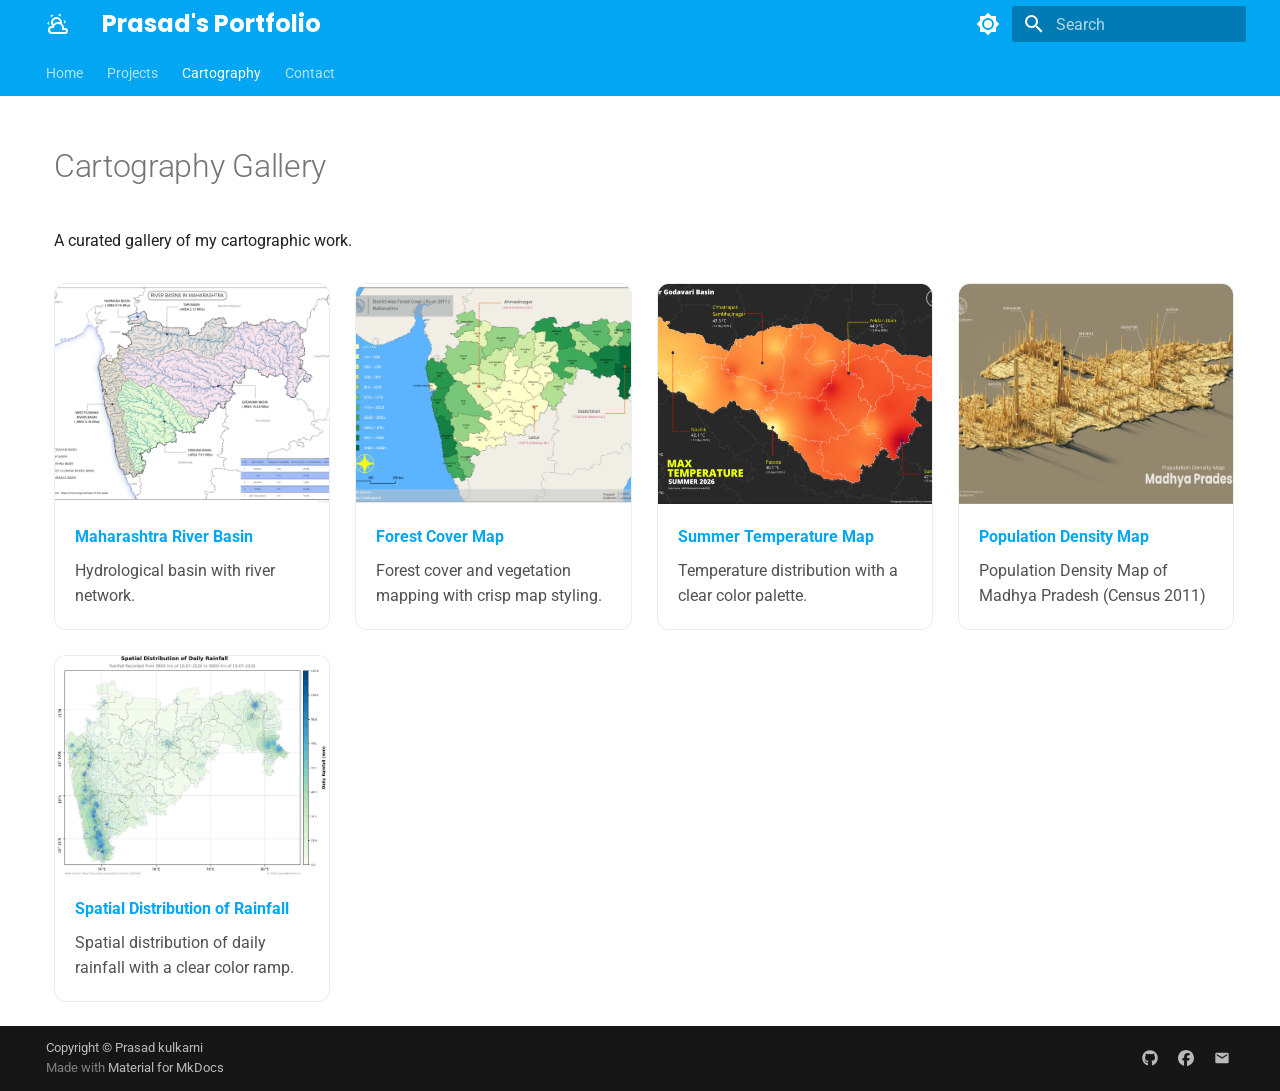
==== commit 71db9eca: "Deployed c0687b9 with MkDocs version: 1.6.1" ====
--- a/cartography/index.html
+++ b/cartography/index.html
@@ -607,7 +607,7 @@
 <div class="cartography-grid">
   <div class="cartography-card">
     <a href="#lightbox-1" class="cartography-link">
-      <img src="/assets/images/cartography/maharashtra_river_basins.png" alt="Maharashtra Basin">
+      <img src="../assets/images/cartography/maharashtra_river_basins.png" alt="Maharashtra Basin">
     </a>
     <div class="cartography-caption">
       <strong>Maharashtra River Basin</strong>
@@ -617,7 +617,7 @@
 
   <div class="cartography-card">
     <a href="#lightbox-2" class="cartography-link">
-      <img src="/assets/images/cartography/Maharashtra_Forest_Cover.png" alt="Maharashtra Forest Cover">
+      <img src="../assets/images/cartography/Maharashtra_Forest_Cover.png" alt="Maharashtra Forest Cover">
     </a>
     <div class="cartography-caption">
       <strong>Forest Cover Map</strong>
@@ -627,7 +627,7 @@
 
   <div class="cartography-card">
     <a href="#lightbox-3" class="cartography-link">
-      <img src="/assets/images/cartography/Summer_temperature_2026_publish.png" alt="Summer Temperature 2026">
+      <img src="../assets/images/cartography/Summer_temperature_2026_publish.png" alt="Summer Temperature 2026">
     </a>
     <div class="cartography-caption">
       <strong>Summer Temperature Map</strong>
@@ -637,40 +637,58 @@
 
   <div class="cartography-card">
     <a href="#lightbox-4" class="cartography-link">
-      <img src="/assets/images/cartography/madhyapradesh.jpg" alt="Madhya Pradesh Map">
+      <img src="../assets/images/cartography/madhyapradesh.jpg" alt="Madhya Pradesh Map">
     </a>
     <div class="cartography-caption">
       <strong>Population Density Map</strong>
       <p>Population Density Map of Madhya Pradesh (Census 2011)</p>
     </div>
   </div>
+
+  <div class="cartography-card">
+    <a href="#lightbox-5" class="cartography-link">
+      <img src="../assets/images/cartography/maharashtra_idw_19-07-2026.png" alt="Rainfall IDW 2026">
+    </a>
+    <div class="cartography-caption">
+      <strong>Spatial Distribution of Rainfall</strong>
+      <p>Spatial distribution of daily rainfall with a clear color ramp.</p>
+    </div>
+  </div>
+
 </div>
 
 <div id="lightbox-1" class="cartography-lightbox">
   <a href="#" class="cartography-close">×</a>
   <a href="#lightbox-4" class="cartography-nav cartography-prev">‹ Prev</a>
-  <img src="/assets/images/cartography/maharashtra_river_basins.png" alt="Maharashtra Basin Large">
+  <img src="../assets/images/cartography/maharashtra_river_basins.png" alt="Maharashtra Basin Large">
   <a href="#lightbox-2" class="cartography-nav cartography-next">Next ›</a>
 </div>
 
 <div id="lightbox-2" class="cartography-lightbox">
   <a href="#" class="cartography-close">×</a>
   <a href="#lightbox-1" class="cartography-nav cartography-prev">‹ Prev</a>
-  <img src="/assets/images/cartography/Maharashtra_Forest_Cover.png" alt="Maharashtra Forest Cover Large">
+  <img src="../assets/images/cartography/Maharashtra_Forest_Cover.png" alt="Maharashtra Forest Cover Large">
   <a href="#lightbox-3" class="cartography-nav cartography-next">Next ›</a>
 </div>
 
 <div id="lightbox-3" class="cartography-lightbox">
   <a href="#" class="cartography-close">×</a>
   <a href="#lightbox-2" class="cartography-nav cartography-prev">‹ Prev</a>
-  <img src="/assets/images/cartography/Summer_temperature_2026_publish.png" alt="Summer Temperature 2026 Large">
+  <img src="../assets/images/cartography/Summer_temperature_2026_publish.png" alt="Summer Temperature 2026 Large">
   <a href="#lightbox-4" class="cartography-nav cartography-next">Next ›</a>
 </div>
 
 <div id="lightbox-4" class="cartography-lightbox">
   <a href="#" class="cartography-close">×</a>
   <a href="#lightbox-3" class="cartography-nav cartography-prev">‹ Prev</a>
-  <img src="/assets/images/cartography/madhyapradesh.jpg" alt="Madhya Pradesh Map Large">
+  <img src="../assets/images/cartography/madhyapradesh.jpg" alt="Madhya Pradesh Map Large">
+  <a href="#lightbox-5" class="cartography-nav cartography-next">Next ›</a>
+</div>
+
+<div id="lightbox-5" class="cartography-lightbox">
+  <a href="#" class="cartography-close">×</a>
+  <a href="#lightbox-2" class="cartography-nav cartography-prev">‹ Prev</a>
+  <img src="../assets/images/cartography/maharashtra_idw_19-07-2026.png" alt="Rainfall IDW 2026 Large">
   <a href="#lightbox-1" class="cartography-nav cartography-next">Next ›</a>
 </div>
 
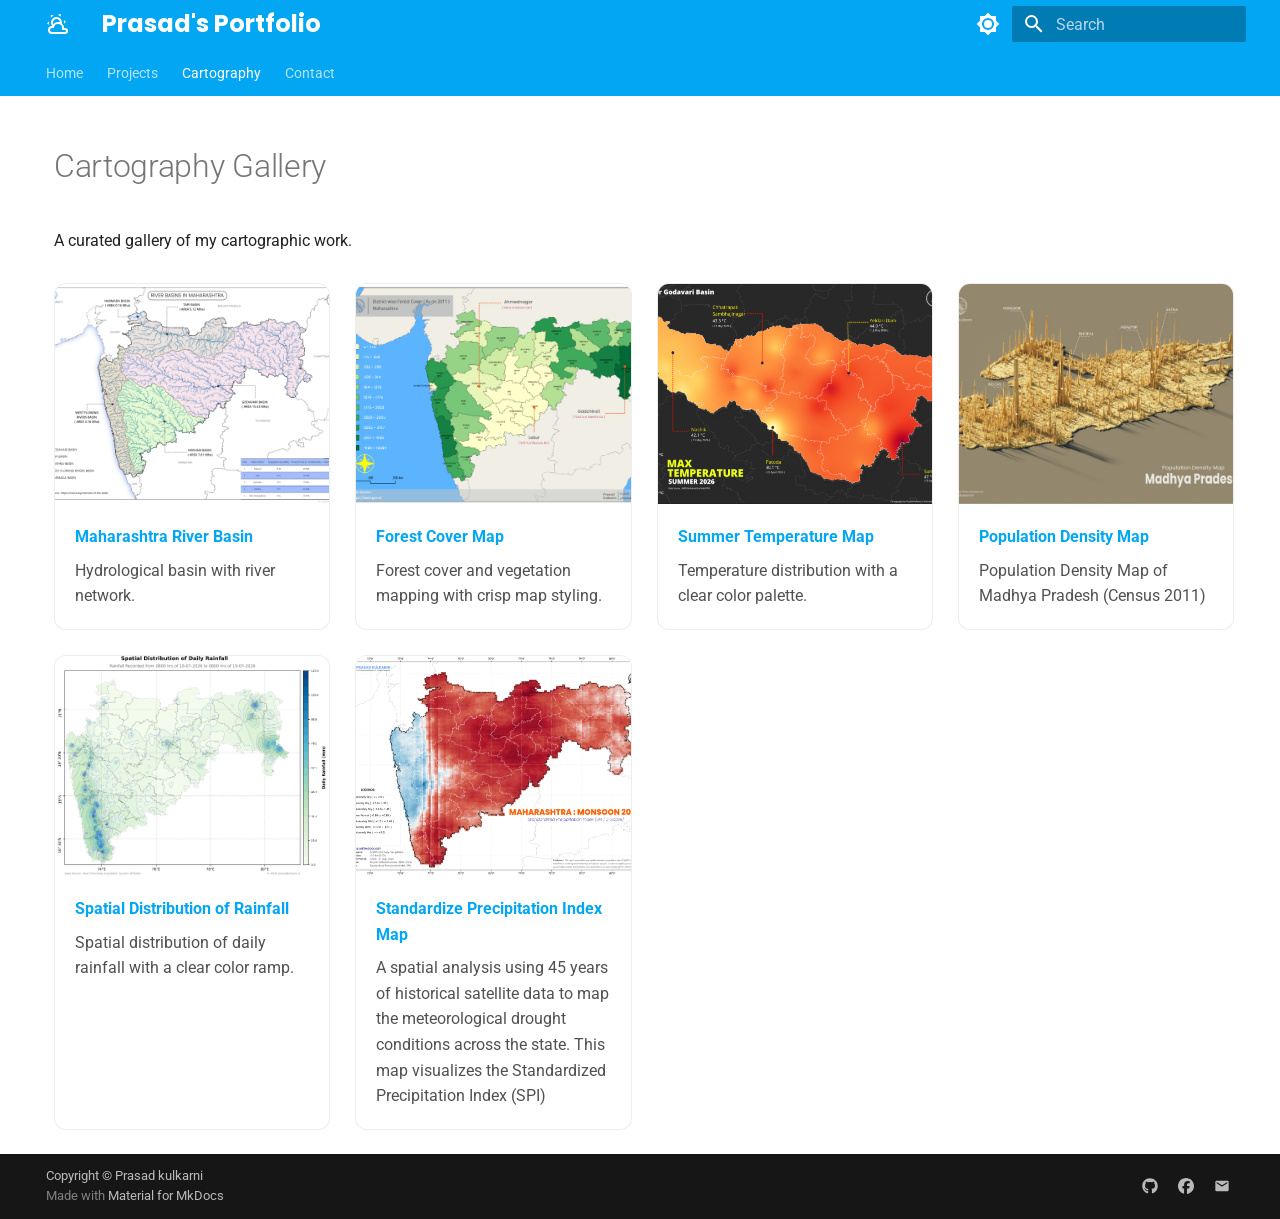
==== commit 7787a497: "Deployed 1f2795b with MkDocs version: 1.6.1" ====
--- a/cartography/index.html
+++ b/cartography/index.html
@@ -655,6 +655,16 @@
     </div>
   </div>
 
+  <div class="cartography-card">
+    <a href="#lightbox-5" class="cartography-link">
+      <img src="../assets/images/cartography/Maharashtra_SPI_2026.png" alt="SP Index 2026">
+    </a>
+    <div class="cartography-caption">
+      <strong>Standardize Precipitation Index Map</strong>
+      <p>A spatial analysis using 45 years of historical satellite data to map the meteorological drought conditions across the state. This map visualizes the Standardized Precipitation Index (SPI)</p>
+    </div>
+  </div>
+
 </div>
 
 <div id="lightbox-1" class="cartography-lightbox">
@@ -692,6 +702,13 @@
   <a href="#lightbox-1" class="cartography-nav cartography-next">Next ›</a>
 </div>
 
+<div id="lightbox-6" class="cartography-lightbox">
+  <a href="#" class="cartography-close">×</a>
+  <a href="#lightbox-2" class="cartography-nav cartography-prev">‹ Prev</a>
+  <img src="../assets/images/cartography/Maharashtra_SPI_2026.png" alt="SP Index 2026">
+  <a href="#lightbox-1" class="cartography-nav cartography-next">Next ›</a>
+</div>
+
 
 
 
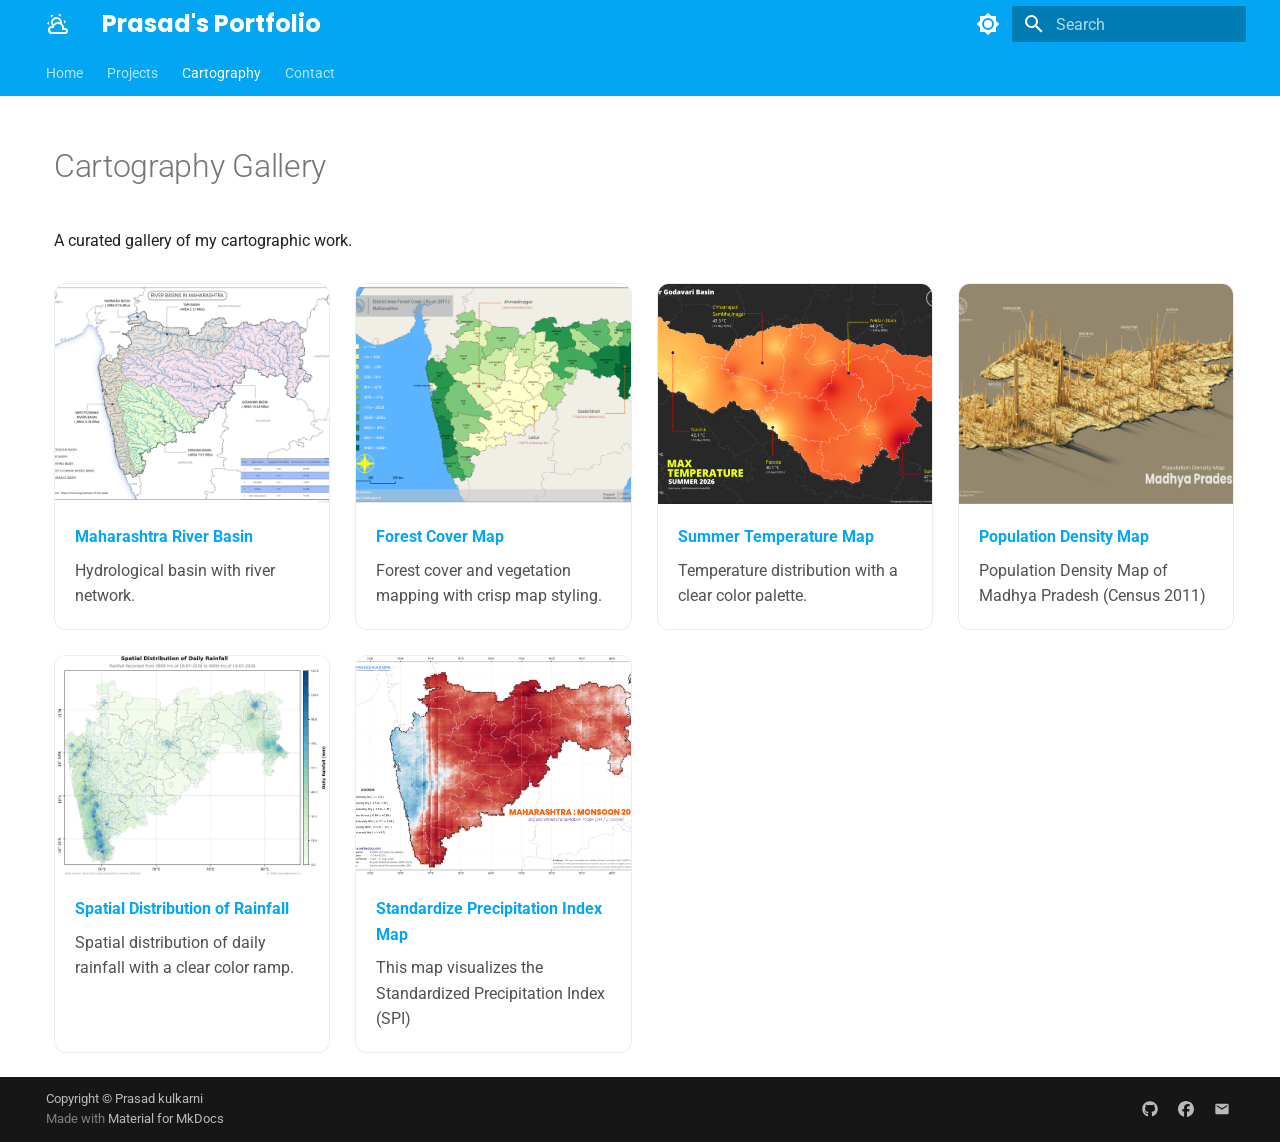
==== commit a3c6a466: "Deployed f9b4edf with MkDocs version: 1.6.1" ====
--- a/cartography/index.html
+++ b/cartography/index.html
@@ -661,7 +661,7 @@
     </a>
     <div class="cartography-caption">
       <strong>Standardize Precipitation Index Map</strong>
-      <p>A spatial analysis using 45 years of historical satellite data to map the meteorological drought conditions across the state. This map visualizes the Standardized Precipitation Index (SPI)</p>
+      <p>This map visualizes the Standardized Precipitation Index (SPI)</p>
     </div>
   </div>
 
@@ -697,14 +697,14 @@
 
 <div id="lightbox-5" class="cartography-lightbox">
   <a href="#" class="cartography-close">×</a>
-  <a href="#lightbox-2" class="cartography-nav cartography-prev">‹ Prev</a>
+  <a href="#lightbox-4" class="cartography-nav cartography-prev">‹ Prev</a>
   <img src="../assets/images/cartography/maharashtra_idw_19-07-2026.png" alt="Rainfall IDW 2026 Large">
-  <a href="#lightbox-1" class="cartography-nav cartography-next">Next ›</a>
+  <a href="#lightbox-6" class="cartography-nav cartography-next">Next ›</a>
 </div>
 
 <div id="lightbox-6" class="cartography-lightbox">
   <a href="#" class="cartography-close">×</a>
-  <a href="#lightbox-2" class="cartography-nav cartography-prev">‹ Prev</a>
+  <a href="#lightbox-5" class="cartography-nav cartography-prev">‹ Prev</a>
   <img src="../assets/images/cartography/Maharashtra_SPI_2026.png" alt="SP Index 2026">
   <a href="#lightbox-1" class="cartography-nav cartography-next">Next ›</a>
 </div>
